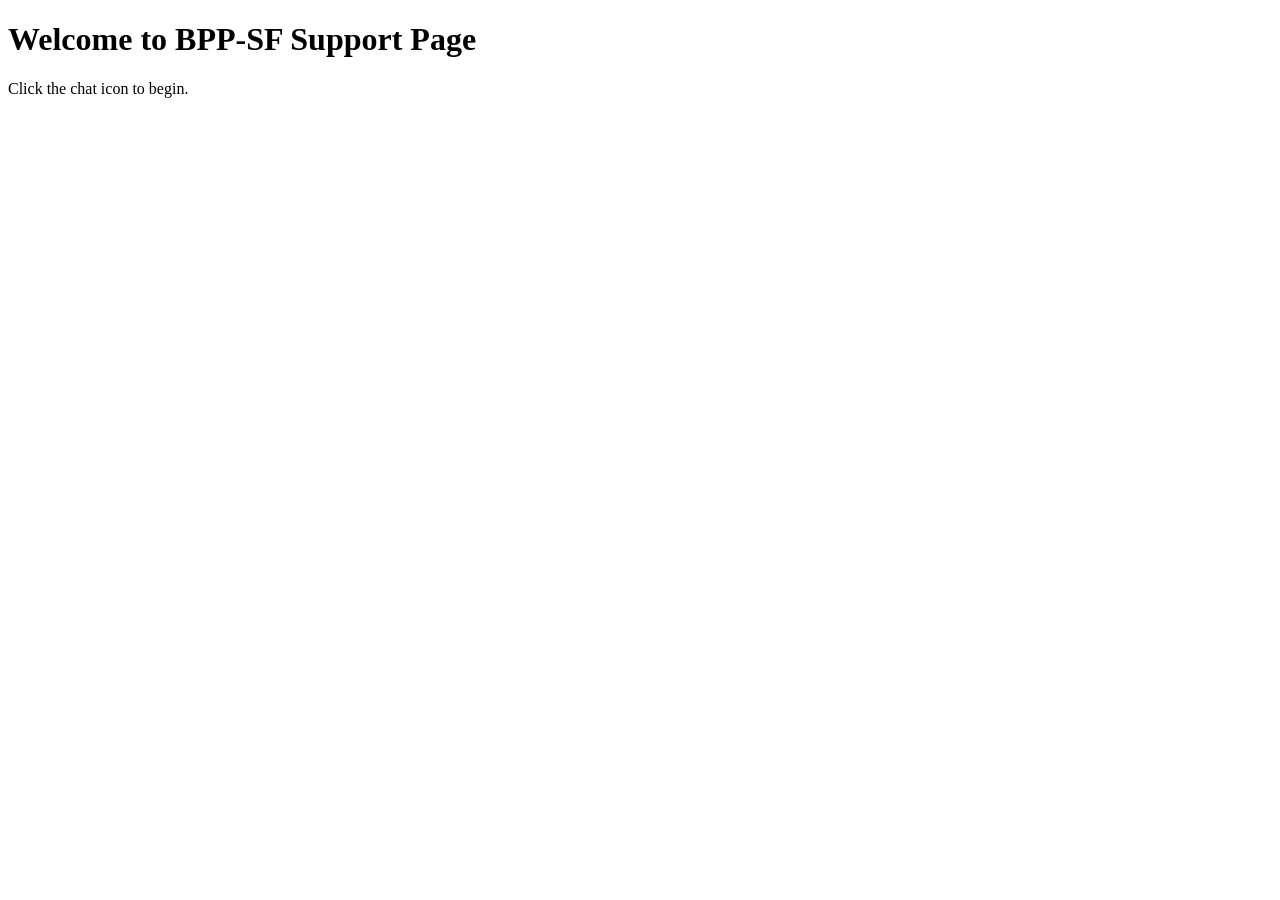
==== index.html @ bed324d9 "Change content security" ====
<!DOCTYPE html>
<html>
<head>
    <title>Enhanced Chat Example</title>
    <!-- Include meta tags here, if required -->
    <meta name="viewport" content="width=device-width, initial-scale=1, minimum-scale=1">
    <meta http-equiv="Content-Security-Policy" content="frame-ancestors 'self' https://boeingsupport--archsg.sandbox.my.site.com https://*.salesforce.com">

</head>
<body>
    <h1>Welcome to BPP-SF Support Page</h1>
    <p>Click the chat icon to begin.</p>

    <!-- Paste the main Embedded Service Chat code snippet here. -->
    <script type='text/javascript'>
	window.addEventListener("onEmbeddedMessagingReady", () => {
		let myEmail = "milon.k.dey@boeing.com";
		let myName = "Milon Dey";
		let myCC = "2000010701";
        // Send data to Salesforce
        embeddedservice_bootstrap.prechatAPI.setHiddenPrechatFields({"Customer_Name" : myName,
        "Customer_Email" : myEmail , "Customer_Code" : myCC}});
    });
	function initEmbeddedMessaging() {
		try {
			embeddedservice_bootstrap.settings.language = 'en_US'; // For example, enter 'en' or 'en-US'

			embeddedservice_bootstrap.init(
				'00DWJ000008QbfF',
				'FR_Chat_Channel',
				'https://boeingsupport--archsg.sandbox.my.site.com/ESWFRChatChannel1777586524547',
				{
					scrt2URL: 'https://boeingsupport--archsg.sandbox.my.salesforce-scrt.com'
				}
			);
		} catch (err) {
			console.error('Error loading Embedded Messaging: ', err);
		}
	};
</script>
<script type='text/javascript' src='https://boeingsupport--archsg.sandbox.my.site.com/ESWFRChatChannel1777586524547/assets/js/bootstrap.min.js' onload='initEmbeddedMessaging()'></script>
  
</body>
</html>
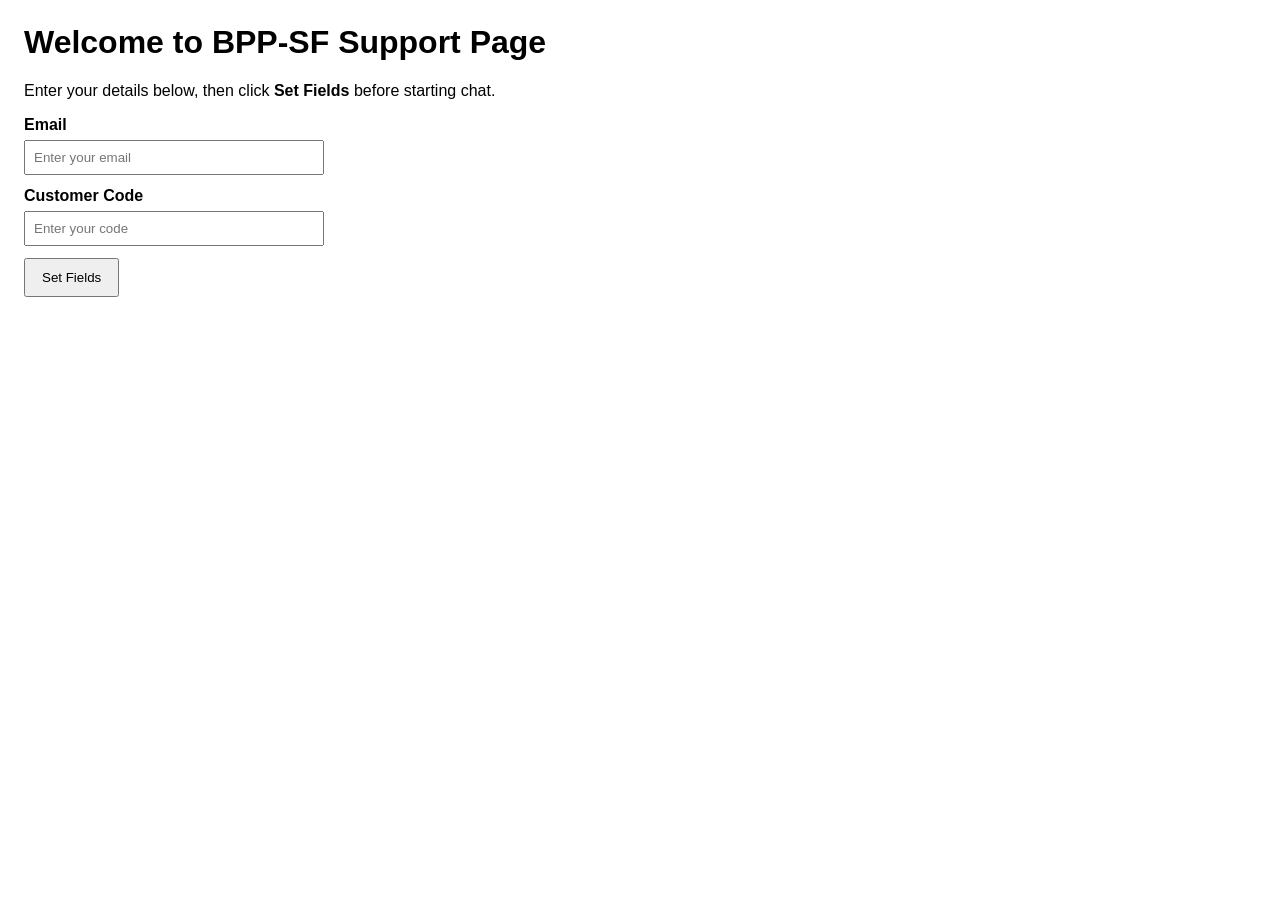
==== commit 173fbc1a: "Included set fields" ====
--- a/index.html
+++ b/index.html
@@ -5,22 +5,75 @@
     <!-- Include meta tags here, if required -->
     <meta name="viewport" content="width=device-width, initial-scale=1, minimum-scale=1">
     <meta http-equiv="Content-Security-Policy" content="frame-ancestors 'self' https://boeingsupport--archsg.sandbox.my.site.com https://*.salesforce.com">
+	<style>
+        body {
+            font-family: Arial, sans-serif;
+            margin: 24px;
+        }
 
+        .field-group {
+            margin-bottom: 12px;
+        }
+
+        label {
+            display: block;
+            margin-bottom: 6px;
+            font-weight: bold;
+        }
+
+        input {
+            padding: 8px;
+            width: 300px;
+            max-width: 100%;
+            box-sizing: border-box;
+        }
+
+        button {
+            padding: 10px 16px;
+            cursor: pointer;
+        }
+    </style>
 </head>
 <body>
     <h1>Welcome to BPP-SF Support Page</h1>
-    <p>Click the chat icon to begin.</p>
+    <p>Enter your details below, then click <strong>Set Fields</strong> before starting chat.</p>
 
+	<div class="field-group">
+        <label for="emailInput">Email</label>
+        <input type="email" id="emailInput" placeholder="Enter your email">
+    </div>
+
+    <div class="field-group">
+        <label for="codeInput">Customer Code</label>
+        <input type="text" id="codeInput" placeholder="Enter your code">
+    </div>
+
+	<button id="setFieldsBtn">Set Fields</button>
     <!-- Paste the main Embedded Service Chat code snippet here. -->
     <script type='text/javascript'>
-	window.addEventListener("onEmbeddedMessagingReady", () => {
-		let myEmail = "milon.k.dey@boeing.com";
-		let myName = "Milon Dey";
-		let myCC = "2000010701";
-        // Send data to Salesforce
-        embeddedservice_bootstrap.prechatAPI.setHiddenPrechatFields({"Customer_Name" : myName,
-        "Customer_Email" : myEmail , "Customer_Code" : myCC}});
-    });
+		let embeddedReady = false;
+
+        window.addEventListener("onEmbeddedMessagingReady", () => {
+            embeddedReady = true;
+        });
+
+        document.getElementById("setFieldsBtn").addEventListener("click", () => {
+            const myEmail = document.getElementById("emailInput").value;
+            const myCC = document.getElementById("codeInput").value;
+
+            if (!embeddedReady) {
+                alert("Chat is not ready yet. Please wait a moment and try again.");
+                return;
+            }
+
+            embeddedservice_bootstrap.prechatAPI.setHiddenPrechatFields({
+                "Customer_Email": myEmail,
+                "Customer_Code": myCC
+            });
+
+            alert("Fields set successfully.");
+        });
+
 	function initEmbeddedMessaging() {
 		try {
 			embeddedservice_bootstrap.settings.language = 'en_US'; // For example, enter 'en' or 'en-US'
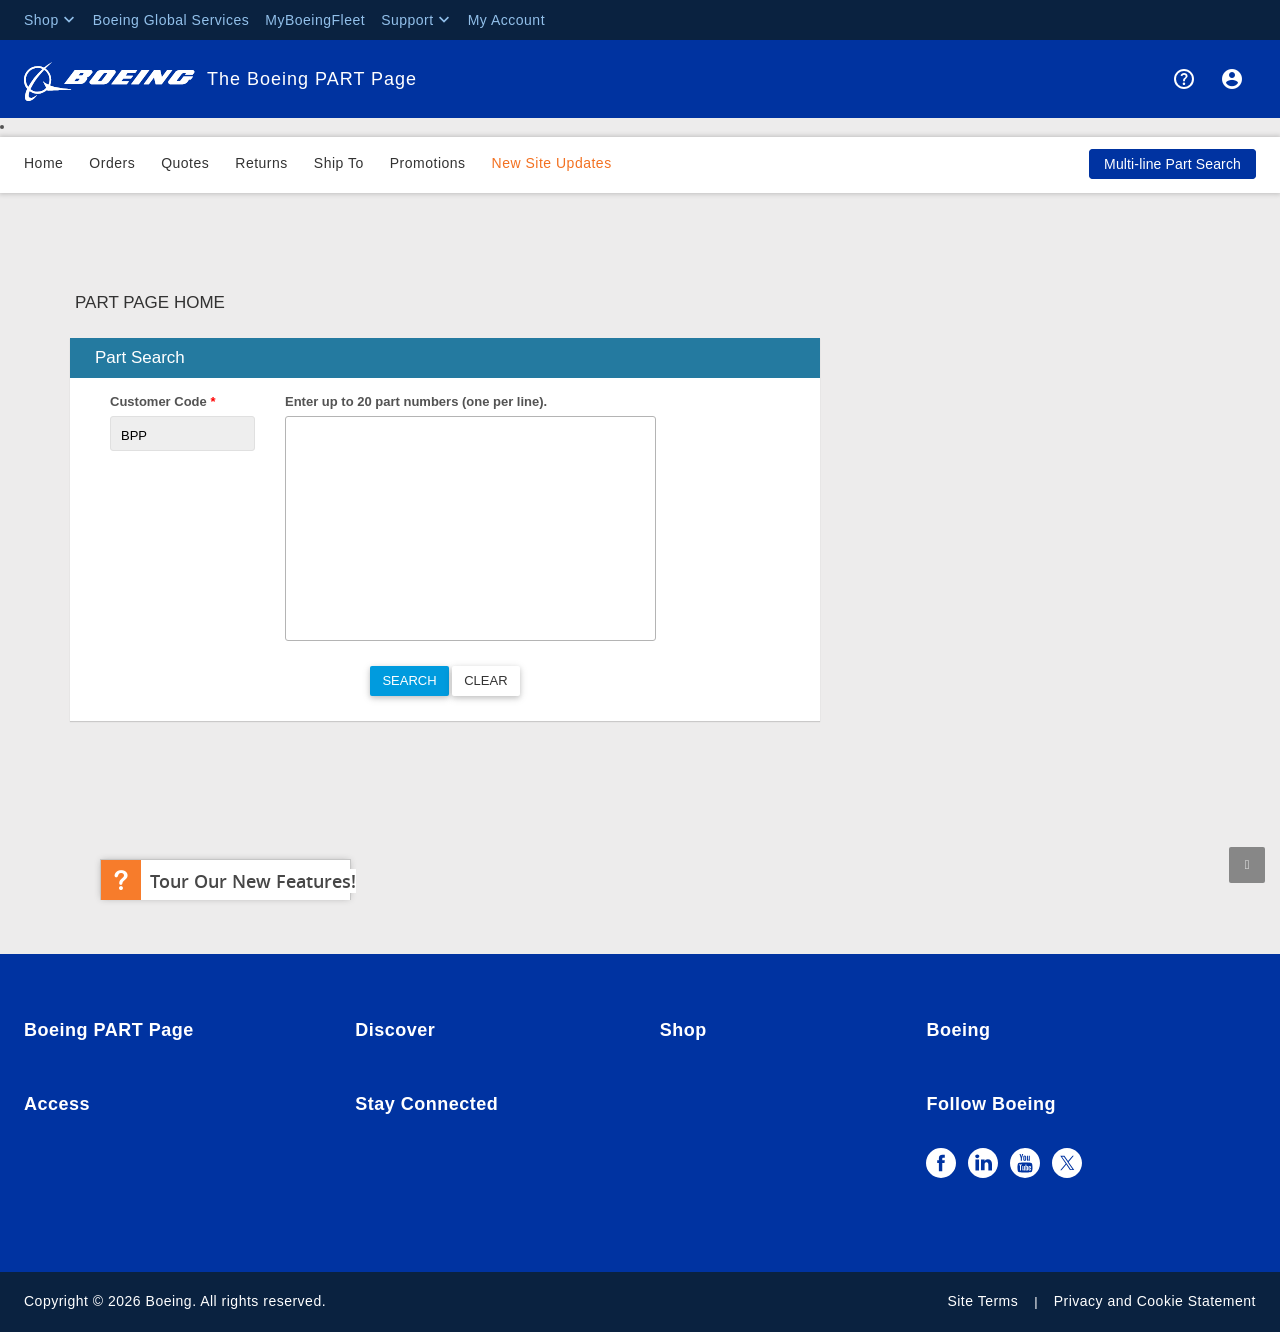
==== commit c258a4ce: "BPP Looks alike" ====
--- a/index.html
+++ b/index.html
@@ -1,79 +1,4995 @@
 <!DOCTYPE html>
-<html>
-<head>
-    <title>Enhanced Chat Example</title>
-    <!-- Include meta tags here, if required -->
-    <meta name="viewport" content="width=device-width, initial-scale=1, minimum-scale=1">
-    <meta http-equiv="Content-Security-Policy" content="frame-ancestors 'self' https://boeingsupport--archsg.sandbox.my.site.com https://*.salesforce.com">
-	<style>
-        body {
-            font-family: Arial, sans-serif;
-            margin: 24px;
-        }
-
-        .field-group {
-            margin-bottom: 12px;
-        }
-
-        label {
+<!-- saved from url=(0052)https://onesapqan.web.boeing.com/partpage/pp/en/USD/ -->
+<html lang="en"><head><meta http-equiv="Content-Type" content="text/html; charset=UTF-8"> <title>The Boeing PART Page -  PART Page Home</title> 
+ <meta name="viewport" content="width=device-width, initial-scale=1, minimum-scale=1">
+ <meta http-equiv="Content-Security-Policy" content="frame-ancestors 'self' https://boeingsupport--archsg.sandbox.my.site.com https://*.salesforce.com">
+
+ <meta http-equiv="X-UA-Compatible" content="IE=edge">  <meta name="viewport" content="width=device-width, initial-scale=1, user-scalable=no"> <meta name="keywords"> <meta name="description"> <meta name="robots" content="noindex,follow"> <script type="text/javascript" async="" src="./Home_files/walkme_caff51af2fbd4891bf931e817ffa6642_https.js.download"></script><script src="./Home_files/RC7e0a2bad92e24b70a787c4dac7cd9cf7-source.min.js.download" async=""></script><script src="./Home_files/RCe54e1ae993544ce481e0f3307d774919-source.min.js.download" async=""></script><script src="./Home_files/RC32f21419048c4781b3f4851efc027a43-source.min.js.download" async=""></script><script src="./Home_files/RCba0a2cdbfdc44175a8d48dc65b25f511-source.min.js.download" async=""></script><script type="text/javascript" src="./Home_files/fallbackheader.js.download" async=""></script>
+    <style>
+        .injected_header_wrapper {
+        box-sizing: border-box;
+        margin: 0;
+        padding: 0;
+        }
+
+        #injected_header_wrapper.injected_header_wrapper {
+        display: flex;
+        flex-direction: column;
+        box-sizing: border-box;
+        margin: 0;
+        padding: 0;
+        }
+        #injected_header_wrapper.injected_header_wrapper #banner_slot.banner_slot {
+        order: 1;
+        }
+        #injected_header_wrapper.injected_header_wrapper #notification_slot.notification_slot {
+        order: 11;
+        }
+        #injected_header_wrapper.injected_header_wrapper #run_as_slot.run_as_slot {
+        order: 21;
+        }
+        #injected_header_wrapper.injected_header_wrapper #top_hat_slot.top_hat_slot {
+        order: 31;
+        }
+        #injected_header_wrapper.injected_header_wrapper #header_slot.header_slot {
+        order: 41;
+        }
+        #injected_header_wrapper.injected_header_wrapper #navigation_slot.navigation_slot {
+        order: 51;
+        }
+
+        .injected_footer_wrapper *,
+        .injected_footer_wrapper *::after,
+        .injected_footer_wrapper *::before {
+        box-sizing: border-box;
+        margin: 0;
+        padding: 0;
+        }
+
+        .toggle_bar_wrapper {
+        flex: 1;
+        padding-right: 16px;
+        }
+        .toggle_bar_wrapper .toggleWrapper {
+        order: 1;
+        padding-left: 24px;
+        height: 40px;
+        box-sizing: border-box;
+        gap: 5px;
+        display: flex;
+        align-items: center;
+        }
+
+        .bpp-new-toggle {
+        display: flex;
+        align-items: center;
+        justify-content: center;
+        margin-top: 0px !important;
+        }
+        @media screen and (max-width: 1138px) {
+        .bpp-new-toggle {
+            margin-top: -2px !important;
+        }
+        }
+        .bpp-new-toggle .experience-text {
+        color: #333;
+        font-size: 12px;
+        font-weight: 400;
+        margin-right: 4px;
+        margin-bottom: 5px;
+        text-align: right;
+        font-style: normal;
+        line-height: normal;
+        }
+        @media screen and (max-width: 1138px) {
+        .bpp-new-toggle .experience-text {
+            margin-bottom: 0px;
+        }
+        }
+        .bpp-new-toggle .toggle-checkbox {
+        display: none;
+        }
+        .bpp-new-toggle .toggle-switch {
+        width: 40px;
+        padding: 3px;
+        height: 20px;
+        display: flex;
+        cursor: pointer;
+        padding: 0px 3px;
+        background: #ccc;
+        border-radius: 10px;
+        align-items: center;
+        align-self: stretch;
+        justify-content: space-around;
+        }
+        .bpp-new-toggle .toggle-switch .round {
+        width: 14px;
+        height: 14px;
+        border-radius: 50%;
+        background-color: #ffffff;
+        }
+        .bpp-new-toggle .toggle-switch .switch-text {
+        color: #333;
+        font-size: 10px;
+        font-weight: 700;
+        text-align: center;
+        font-style: normal;
+        line-height: normal;
+        }
+        .bpp-new-toggle .toggle-switch.On {
+        background: #0033a1;
+        flex-direction: row-reverse;
+        }
+        .bpp-new-toggle .toggle-switch.On .round {
+        background-color: #92c0ea;
+        }
+        .bpp-new-toggle .toggle-switch.On .switch-text {
+        color: #fff;
+        }
+
+        #account_selector_arapper.account_selector_arapper {
+        display: flex;
+        flex: 0 0 auto;
+        max-width: 56vw;
+        padding-right: 24px;
+        gap: 10px;
+        }
+        @media only screen and (max-width: 1080px) {
+        #account_selector_arapper.account_selector_arapper {
+            display: none;
+        }
+        }
+        @media (min-width: 1025px) and (max-width: 1240px) {
+        #account_selector_arapper.account_selector_arapper {
+            gap: 0px;
+            padding-right: 12px;
+        }
+        }
+        #account_selector_arapper.account_selector_arapper .shopping_as_name_wrapper {
+        display: flex;
+        height: 40px;
+        align-items: center;
+        justify-content: flex-end;
+        gap: 5px;
+        }
+        #account_selector_arapper.account_selector_arapper .shopping_as_name_wrapper span.shopping_as_span {
+        color: #92c0ea;
+        font-size: 12px;
+        font-style: normal;
+        font-weight: 400;
+        line-height: normal;
+        letter-spacing: 0.5px;
+        font-family: "Boeing Meso Regular", Helvetica, sans-serif !important;
+        }
+        @media (max-width: 1240px) and (min-width: 1024px) {
+        #account_selector_arapper.account_selector_arapper .shopping_as_name_wrapper span.shopping_as_span {
+            text-overflow: ellipsis;
+            overflow: hidden;
+            white-space: nowrap;
+            max-width: 5vw;
+        }
+        }
+        #account_selector_arapper.account_selector_arapper .shopping_as_name_wrapper span.account_name_wrapper {
+        gap: 5px;
+        color: #fff;
+        overflow: hidden;
+        white-space: nowrap;
+        display: inline-flex;
+        max-width: -moz-fit-content;
+        max-width: fit-content;
+        text-overflow: ellipsis;
+        }
+        @media (max-width: 1024px) {
+        #account_selector_arapper.account_selector_arapper .shopping_as_name_wrapper span.account_name_wrapper {
+            max-width: 100% !important;
+        }
+        }
+        #account_selector_arapper.account_selector_arapper .shopping_as_name_wrapper span.account_name_wrapper .account_name_span {
+        font-size: 12px;
+        font-style: normal;
+        font-weight: 400;
+        overflow: hidden;
+        line-height: normal;
+        white-space: nowrap;
+        letter-spacing: normal;
+        text-overflow: ellipsis;
+        font-family: "Boeing Meso Regular", Helvetica, sans-serif !important;
+        }
+        #account_selector_arapper.account_selector_arapper .shopping_as_name_wrapper span.account_name_wrapper b {
+        font-size: 12px;
+        font-style: normal;
+        font-weight: 700;
+        line-height: normal;
+        letter-spacing: 0.5px;
+        font-family: "Boeing Meso Regular", Helvetica, sans-serif !important;
+        }
+        #account_selector_arapper.account_selector_arapper .shopping_as_name_wrapper span.slash {
+        color: #92c0ea;
+        font-size: 14px;
+        font-style: normal;
+        font-weight: 700;
+        line-height: normal;
+        letter-spacing: 0.5px;
+        font-family: "Boeing Meso Regular", Helvetica, sans-serif !important;
+        }
+        #account_selector_arapper.account_selector_arapper sa-account-selector-toggle-button {
+        display: flex;
+        height: 100%;
+        display: flex;
+        align-items: center;
+        justify-content: center;
+        }
+        #account_selector_arapper.account_selector_arapper sa-account-selector-toggle-button .account_selector_component_wrapper {
+        position: relative;
+        height: 100%;
+        display: grid;
+        place-items: center;
+        }
+        #account_selector_arapper.account_selector_arapper sa-account-selector-toggle-button .account_selector_component_wrapper button.account_selector_component_toggle_button {
+        outline: none;
+        border: none;
+        background-color: transparent;
+        box-shadow: none;
+        cursor: pointer;
+        color: #92C0EA;
+        height: 24px;
+        }
+        #account_selector_arapper.account_selector_arapper sa-account-selector-toggle-button .account_selector_component_wrapper .account_selector_component_dropdown_wrapper {
+        position: absolute;
+        display: none;
+        background: white;
+        width: 374px;
+        z-index: 6;
+        top: 36px;
+        right: -14px;
+        border-radius: 4px;
+        padding-bottom: 2px;
+        box-shadow: 2px 2px 8px rgba(0, 0, 0, 0.5);
+        }
+        #account_selector_arapper.account_selector_arapper sa-account-selector-toggle-button .account_selector_component_wrapper .account_selector_component_dropdown_wrapper::before {
+        content: "";
+        width: 0;
+        height: 0;
+        right: 24px;
+        position: absolute;
+        border-style: solid;
+        bottom: calc(100% - 1px);
+        border-width: 0 8px 8px 8px;
+        border-color: #fff transparent;
+        }
+
+        #shoppping_as_bar_wrapper.shoppping_as_bar_wrapper {
+        background-color: #0a2240;
+        min-height: 40px;
+        }
+        #shoppping_as_bar_wrapper.shoppping_as_bar_wrapper .shoppping_as_bar_width_wrapper {
+        display: flex;
+        width: 100%;
+        max-width: 1440px;
+        margin: 0px auto;
+        }
+
+        sa-account-selector-dropdowns .account_selector_component_dropdowns {
+        max-height: calc(100vh - 100px);
+        overflow-y: auto;
+        }
+        sa-account-selector-dropdowns .account_selector_component_dropdowns .shopping_as_text {
+        padding: 0px 12px 0px 24px;
+        height: 56px;
+        display: flex;
+        align-items: center;
+        border-bottom: 1px solid #cccccc;
+        }
+        sa-account-selector-dropdowns .account_selector_component_dropdowns .shopping_as_text p {
+        font-family: "Boeing Meso Regular", Helvetica, sans-serif !important;
+        font-size: 14px;
+        color: #333;
+        font-weight: 700;
+        line-height: 32px;
+        letter-spacing: 0.5px;
+        text-transform: capitalize;
+        white-space: pre;
+        }
+        sa-account-selector-dropdowns .account_selector_component_dropdowns ul {
+        list-style: none;
+        padding: 0px;
+        margin: 0px;
+        }
+        sa-account-selector-dropdowns .account_selector_component_dropdowns ul li input {
+        display: none;
+        }
+        sa-account-selector-dropdowns .account_selector_component_dropdowns ul li .accounts_dropdown_wrapper .dropdown_heading_title_wrapper {
+        display: flex;
+        flex-direction: column;
+        flex: 1;
+        width: calc(100% - 64px);
+        text-align: left;
+        }
+        sa-account-selector-dropdowns .account_selector_component_dropdowns ul li .accounts_dropdown_wrapper .dropdown_heading_title_wrapper .dropdown_heading_title_main {
+        color: #0a0a0a;
+        white-space: pre;
+        line-height: 20px;
+        font-size: 16px;
+        overflow: hidden;
+        text-overflow: ellipsis;
+        text-align: start;
+        font-family: "Boeing Meso Regular", Helvetica, sans-serif !important;
+        margin: 0px;
+        }
+        sa-account-selector-dropdowns .account_selector_component_dropdowns ul li .accounts_dropdown_wrapper .dropdown_heading_title_wrapper .dropdown_heading_title_sub {
+        color: #0a0a0a;
+        font-weight: 700;
+        white-space: pre;
+        line-height: 20px;
+        overflow: hidden;
+        text-overflow: ellipsis;
+        font-size: 16px;
+        text-align: start;
+        font-family: "Boeing Meso Regular", Helvetica, sans-serif !important;
+        margin: 0px;
+        }
+        sa-account-selector-dropdowns .account_selector_component_dropdowns ul li .accounts_dropdown_wrapper .dropdown_heading_wrapper {
+        cursor: pointer;
+        padding: 0px 12px 0px 24px;
+        height: 56px;
+        display: flex;
+        align-items: center;
+        border-bottom: 1px solid #cccccc;
+        gap: 10px;
+        }
+        sa-account-selector-dropdowns .account_selector_component_dropdowns ul li .accounts_dropdown_wrapper .dropdown_heading_wrapper i.accordion_toggle_icon {
+        color: #333 !important;
+        }
+        sa-account-selector-dropdowns .account_selector_component_dropdowns ul li .accounts_dropdown_wrapper .dropdown_heading_wrapper > input:checked ~ .accordion_toggle_icon {
+        transform: rotate(-180deg);
+        transition: transform 150ms ease;
+        }
+        sa-account-selector-dropdowns .account_selector_component_dropdowns ul li .accounts_dropdown_wrapper .dropdown_heading_wrapper .dropdown_heading_icon_wrapper {
+        flex: 0 0 auto;
+        }
+        sa-account-selector-dropdowns .account_selector_component_dropdowns ul li .accounts_dropdown_wrapper .dropdown_heading_wrapper .dropdown_heading_icon_wrapper span i {
+        font-size: 10px;
+        font-weight: 100;
+        }
+        sa-account-selector-dropdowns .account_selector_component_dropdowns ul li .accounts_dropdown_wrapper .dropdown_heading_wrapper .dropdown_heading_icon_wrapper span.circle.circleGrey {
+        display: grid;
+        place-items: center;
+        }
+        sa-account-selector-dropdowns .account_selector_component_dropdowns ul li .accounts_dropdown_wrapper .dropdown_heading_wrapper .dropdown_heading_icon_wrapper span.circle.circleGrey i {
+        color: #999 !important;
+        font-size: 18px;
+        }
+        sa-account-selector-dropdowns .account_selector_component_dropdowns ul li .accounts_dropdown_wrapper .dropdown_heading_wrapper .dropdown_heading_icon_wrapper span.profile_updated_parent {
+        display: grid;
+        place-items: center;
+        }
+        sa-account-selector-dropdowns .account_selector_component_dropdowns ul li .accounts_dropdown_wrapper .dropdown_heading_wrapper .dropdown_heading_icon_wrapper span.profile_updated_parent i {
+        color: #009bdf !important;
+        font-size: 18px;
+        }
+        sa-account-selector-dropdowns .account_selector_component_dropdowns ul li .accounts_dropdown_wrapper .dropdown_heading_wrapper .accordion_toggle_icon {
+        flex: 0 0 auto;
+        }
+        sa-account-selector-dropdowns .account_selector_component_dropdowns ul li .accounts_dropdown_wrapper .dropdown_accounts_list_wrapper {
+        display: none;
+        padding: 10px 0px;
+        border-bottom: 1px solid #cccccc;
+        }
+        sa-account-selector-dropdowns .account_selector_component_dropdowns ul li .accounts_dropdown_wrapper .dropdown_accounts_list_wrapper ul.dropdown_accounts_list li label.dropdown_account_item_wrapper {
+        display: flex;
+        align-items: center;
+        padding: 0px 12px 0px 24px;
+        height: 56px;
+        gap: 10px;
+        cursor: pointer;
+        }
+        sa-account-selector-dropdowns .account_selector_component_dropdowns ul li .accounts_dropdown_wrapper .dropdown_accounts_list_wrapper ul.dropdown_accounts_list li label.dropdown_account_item_wrapper:hover {
+        background-color: rgba(0, 155, 223, 0.1490196078);
+        }
+        sa-account-selector-dropdowns .account_selector_component_dropdowns ul li .accounts_dropdown_wrapper .dropdown_accounts_list_wrapper ul.dropdown_accounts_list li label.dropdown_account_item_wrapper .dropdown_account_icon_wrapper {
+        display: flex;
+        align-items: center;
+        flex: 0 0 auto;
+        }
+        sa-account-selector-dropdowns .account_selector_component_dropdowns ul li .accounts_dropdown_wrapper .dropdown_accounts_list_wrapper ul.dropdown_accounts_list li label.dropdown_account_item_wrapper .dropdown_account_icon_wrapper span i {
+        font-size: 10px;
+        font-weight: 100;
+        }
+        sa-account-selector-dropdowns .account_selector_component_dropdowns ul li .accounts_dropdown_wrapper .dropdown_accounts_list_wrapper ul.dropdown_accounts_list li label.dropdown_account_item_wrapper .dropdown_account_icon_wrapper span.circle.circleGrey {
+        display: grid;
+        place-items: center;
+        }
+        sa-account-selector-dropdowns .account_selector_component_dropdowns ul li .accounts_dropdown_wrapper .dropdown_accounts_list_wrapper ul.dropdown_accounts_list li label.dropdown_account_item_wrapper .dropdown_account_icon_wrapper span.circle.circleGrey i {
+        color: #999 !important;
+        font-size: 18px;
+        }
+        sa-account-selector-dropdowns .account_selector_component_dropdowns ul li .accounts_dropdown_wrapper .dropdown_accounts_list_wrapper ul.dropdown_accounts_list li label.dropdown_account_item_wrapper .dropdown_account_icon_wrapper span.profile_updated_parent {
+        display: grid;
+        place-items: center;
+        }
+        sa-account-selector-dropdowns .account_selector_component_dropdowns ul li .accounts_dropdown_wrapper .dropdown_accounts_list_wrapper ul.dropdown_accounts_list li label.dropdown_account_item_wrapper .dropdown_account_icon_wrapper span.profile_updated_parent i {
+        color: #009bdf !important;
+        font-size: 18px;
+        }
+        sa-account-selector-dropdowns .account_selector_component_dropdowns ul li .accounts_dropdown_wrapper .dropdown_accounts_list_wrapper ul.dropdown_accounts_list li label.dropdown_account_item_wrapper .dropdown_account_icon_wrapper span.circle.circleGreen {
+        display: grid;
+        place-items: center;
+        }
+        sa-account-selector-dropdowns .account_selector_component_dropdowns ul li .accounts_dropdown_wrapper .dropdown_accounts_list_wrapper ul.dropdown_accounts_list li label.dropdown_account_item_wrapper .dropdown_account_icon_wrapper span.circle.circleGreen i {
+        color: #82bc00 !important;
+        font-size: 18px;
+        }
+        sa-account-selector-dropdowns .account_selector_component_dropdowns ul li .accounts_dropdown_wrapper .dropdown_accounts_list_wrapper ul.dropdown_accounts_list li label.dropdown_account_item_wrapper input ~ .dropdown_account_icon_wrapper .circle.circleGrey {
+        display: grid;
+        }
+        sa-account-selector-dropdowns .account_selector_component_dropdowns ul li .accounts_dropdown_wrapper .dropdown_accounts_list_wrapper ul.dropdown_accounts_list li label.dropdown_account_item_wrapper input ~ .dropdown_account_icon_wrapper .circle.circleGreen {
+        display: none;
+        }
+        sa-account-selector-dropdowns .account_selector_component_dropdowns ul li .accounts_dropdown_wrapper .dropdown_accounts_list_wrapper ul.dropdown_accounts_list li label.dropdown_account_item_wrapper input:checked ~ .dropdown_account_icon_wrapper .circle.circleGrey {
+        display: none;
+        }
+        sa-account-selector-dropdowns .account_selector_component_dropdowns ul li .accounts_dropdown_wrapper .dropdown_accounts_list_wrapper ul.dropdown_accounts_list li label.dropdown_account_item_wrapper input:checked ~ .dropdown_account_icon_wrapper .circle.circleGreen {
+        display: grid;
+        }
+        sa-account-selector-dropdowns .account_selector_component_dropdowns .apply_changes_button_wrapper .apply_changes_button_overwrap {
+        height: 48px;
+        display: grid;
+        place-items: center;
+        border-bottom: 1px solid #cccccc;
+        }
+        sa-account-selector-dropdowns .account_selector_component_dropdowns .apply_changes_button_wrapper .apply_changes_button_overwrap button#apply_changes_button.apply_changes_button {
+        height: 28px;
+        color: #fff;
+        font-size: 14px;
+        font-weight: 500;
+        font-family: "Boeing Meso Regular", Helvetica, sans-serif !important;
+        padding: 0 14px;
+        line-height: 18px;
+        border-radius: 4px;
+        text-align: center;
+        letter-spacing: 1px;
+        border: 1px solid #0033a1;
+        background-color: #0033a1;
+        }
+
+        #global_nav_wrapper {
+        flex: 1;
+        }
+        #global_nav_wrapper .header-global-nav {
+        position: static;
+        }
+        @media only screen and (max-width: 1024px) {
+        #global_nav_wrapper .header-global-nav {
+            width: 100%;
+            max-width: 100vw;
+        }
+        }
+        #global_nav_wrapper .global-nav-items {
+        display: flex;
+        padding: 0px 16px;
+        flex-direction: row;
+        z-index: 5;
+        }
+        @media only screen and (max-width: 1024px) {
+        #global_nav_wrapper .global-nav-items {
+            overflow: auto;
+            padding: 0px 16px;
+            position: relative;
+            scrollbar-width: none; /*Firefox */
+            -ms-overflow-style: none; /* IE and Edge */
+        }
+        #global_nav_wrapper .global-nav-items::-webkit-scrollbar {
+            /* Chrome , safari */
+            display: none;
+        }
+        }
+        #global_nav_wrapper .global-nav-items.animate {
+        animation: swipe-animation 1.5s linear;
+        animation-delay: 1s;
+        }
+        #global_nav_wrapper .global-nav-items .global-nav-item {
+        height: 40px;
+        border: none;
+        padding: 0px;
+        display: flex;
+        cursor: pointer;
+        margin: 0px 8px;
+        box-shadow: none;
+        position: relative;
+        align-self: stretch;
+        align-items: center;
+        background-color: transparent;
+        }
+        @media only screen and (max-width: 1024px) {
+        #global_nav_wrapper .global-nav-items .global-nav-item {
+            margin: 0px 8px;
+        }
+        #global_nav_wrapper .global-nav-items .global-nav-item.animate {
+            animation: swipe-animation 1.5s linear;
+            animation-delay: 1s;
+        }
+        }
+        #global_nav_wrapper .global-nav-items .global-nav-item:hover a {
+        text-decoration: underline;
+        }
+        #global_nav_wrapper .global-nav-items .global-nav-item .global-nav-item-name {
+        display: flex;
+        font-size: 14px;
+        font-weight: 400;
+        color: #92c0ea;
+        padding: 11px 0px;
+        width: -moz-max-content;
+        width: max-content;
+        font-style: normal;
+        line-height: normal;
+        flex-direction: row;
+        align-items: center;
+        letter-spacing: 0.5px;
+        text-decoration: none;
+        justify-content: center;
+        font-family: "Boeing Meso Regular", Helvetica, sans-serif !important;
+        }
+        #global_nav_wrapper .global-nav-items .global-nav-item.pageActive .global-nav-item-name {
+        color: #fff;
+        font-weight: 700;
+        }
+        #global_nav_wrapper .global-nav-items .global-nav-item.pageActive .arrow {
+        color: #ffffff;
+        }
+        #global_nav_wrapper .global-nav-items .global-nav-item:active .global-nav-item-name span {
+        text-underline-offset: auto;
+        text-decoration-style: solid;
+        -webkit-text-decoration-skip: ink;
+                text-decoration-skip-ink: auto;
+        text-decoration-line: underline;
+        text-decoration-thickness: auto;
+        text-underline-position: from-font;
+        }
+        #global_nav_wrapper .global-nav-items .global-nav-item:active .arrow {
+        margin-top: 2px;
+        margin-left: 2px;
+        margin-right: -2px;
+        transform: rotate(180deg);
+        }
+        #global_nav_wrapper .global-nav-items .global-nav-item:active .header-tools-dropdown {
+        display: block;
+        }
+        #global_nav_wrapper .global-nav-items .global-nav-item .arrow {
+        width: 18px;
+        height: 18px;
+        font-size: 20px;
+        margin-top: -2px;
+        color: #92c0ea;
+        }
+        #global_nav_wrapper .global-nav-items .global-nav-item.dd-visible .arrow {
+        margin-top: 2px;
+        margin-left: 2px;
+        margin-right: -2px;
+        transform: rotate(180deg);
+        }
+        #global_nav_wrapper .header-tools-dropdown {
+        top: 38px;
+        z-index: 6;
+        height: auto;
+        max-width: calc(100vw - 20px);
+        display: none;
+        left: inherit;
+        margin-top: 2px;
+        margin-left: -12px;
+        position: absolute;
+        overflow-y: inherit;
+        flex-direction: column;
+        background-color: #ffffff;
+        border-bottom-left-radius: 8px;
+        border-bottom-right-radius: 8px;
+        box-shadow: rgba(0, 0, 0, 0.36) 0px 8px 16px 0px;
+        --dropdown-pointer-position-left: 24px;
+        --dropdown-pointer-position-right: inherit;
+        }
+        #global_nav_wrapper .header-tools-dropdown:before {
+        content: "";
+        width: 0;
+        height: 0;
+        left: var(--dropdown-pointer-position-left);
+        bottom: 100%;
+        right: var(--dropdown-pointer-position-right);
+        position: absolute;
+        border-style: solid;
+        border-width: 0 8px 8px 8px;
+        border-color: #fff transparent !important;
+        }
+        #global_nav_wrapper .header-tools-dropdown.show {
+        display: block;
+        }
+        #global_nav_wrapper .header-tools-dropdown .header-tools-dropdown_wrapper {
+        height: 100%;
+        width: 100%;
+        padding: 14px;
+        }
+        #global_nav_wrapper .global-nav-backdrop {
+        top: 40px;
+        left: 0px;
+        z-index: 5;
+        width: 100vw;
+        height: 100vh;
+        display: none;
+        position: fixed;
+        background-color: transparent;
+        }
+        #global_nav_wrapper .nav-item {
+        text-align: left;
+        }
+        #global_nav_wrapper .nav-item a {
+        font-size: 14px;
+        color: #333333;
+        font-weight: 400;
+        padding: 0px 10px;
+        line-height: 30px;
+        font-style: normal;
+        letter-spacing: 0.5px;
+        text-decoration: none;
+        font-family: "Boeing Meso Regular", Helvetica, sans-serif !important;
+        padding: 8px;
+        display: block;
+        line-height: 18px;
+        word-break: break-word;
+        }
+        #global_nav_wrapper .nav-item a:hover, #global_nav_wrapper .nav-item a:active {
+        text-underline-offset: auto;
+        -webkit-text-decoration-skip: ink;
+                text-decoration-skip-ink: auto;
+        text-decoration-style: solid !important;
+        text-decoration-thickness: auto !important;
+        text-decoration-line: underline !important;
+        text-underline-position: from-font;
+        }
+        #global_nav_wrapper .nav-item a.pageActive {
+        font-weight: 700;
+        }
+
+        @keyframes swipe-animation {
+        0% {
+            right: 0px;
+        }
+        50% {
+            right: 70px;
+        }
+        100% {
+            right: 0px;
+        }
+        }
+        header#injected_header_feature.header {
+        order: 3;
+        width: 100%;
+        position: relative;
+        }
+        header#injected_header_feature.header .spinner-div {
+        width: 100%;
+        height: 75%;
+        padding: 2em;
+        display: grid;
+        place-items: center;
+        }
+        header#injected_header_feature.header .spinner-div .spinner-icon {
+        width: 30px;
+        height: 30px;
+        border: solid 2px transparent;
+        border-top-color: #29d;
+        border-left-color: #29d;
+        border-radius: 50%;
+        animation: loading-spinner 800ms linear infinite;
+        }
+        header#injected_header_feature.header .header_main_width_wrapper {
+        background: #0033A0;
+        }
+        header#injected_header_feature.header .header_main_width_wrapper *,
+        header#injected_header_feature.header .header_main_width_wrapper *::after,
+        header#injected_header_feature.header .header_main_width_wrapper *::before {
+        box-sizing: border-box;
+        }
+        header#injected_header_feature.header .header_main_width_wrapper .header-main {
+        display: flex;
+        position: relative;
+        align-items: center;
+        height: 78px;
+        z-index: 5;
+        padding: 24px;
+        max-width: 1440px;
+        margin: 0px auto;
+        width: 100%;
+        }
+        header#injected_header_feature.header .header_main_width_wrapper .header-main .profile_back_drop,
+        header#injected_header_feature.header .header_main_width_wrapper .header-main .bento_back_drop,
+        header#injected_header_feature.header .header_main_width_wrapper .header-main .help_back_drop {
+        inset: 0;
+        z-index: -1;
+        display: none;
+        position: fixed;
+        background-color: rgba(0, 0, 0, 0.01);
+        }
+        @media only screen and (max-width: 481px) {
+        header#injected_header_feature.header .header_main_width_wrapper .header-main {
+            padding: 12px;
+        }
+        }
+        header#injected_header_feature.header .header_main_width_wrapper .header-main.GRADIENT {
+        background: linear-gradient(273deg, rgba(0, 155, 223, 0.9), rgba(0, 51, 161, 0.9));
+        }
+        @media only screen and (max-width: 1024px) {
+        header#injected_header_feature.header .header_main_width_wrapper .header-main {
+            flex-wrap: wrap;
+            height: unset;
+        }
+        }
+        header#injected_header_feature.header .header_main_width_wrapper .header-main label.header_toggle {
+        order: 1;
+        height: 100%;
+        aspect-ratio: 1/1;
+        background-color: rgba(0, 0, 0, 0);
+        align-items: center;
+        justify-content: center;
+        cursor: pointer;
+        display: none;
+        position: relative;
+        flex: 0 0 auto;
+        }
+        @media only screen and (max-width: 1024px) {
+        header#injected_header_feature.header .header_main_width_wrapper .header-main label.header_toggle {
             display: block;
-            margin-bottom: 6px;
-            font-weight: bold;
-        }
-
-        input {
-            padding: 8px;
-            width: 300px;
-            max-width: 100%;
-            box-sizing: border-box;
-        }
-
-        button {
-            padding: 10px 16px;
+            place-items: center;
+            margin-right: 24px;
+            margin-bottom: 0px;
+            z-index: 1;
+        }
+        header#injected_header_feature.header .header_main_width_wrapper .header-main label.header_toggle::hover {
+            background-color: rgba(0, 0, 0, 0.4);
+        }
+        }
+        header#injected_header_feature.header .header_main_width_wrapper .header-main label.header_toggle > input {
+        display: none;
+        }
+        header#injected_header_feature.header .header_main_width_wrapper .header-main label.header_toggle > input ~ span i {
+        color: #ffffff;
+        font-size: 24px;
+        }
+        header#injected_header_feature.header .header_main_width_wrapper .header-main label.header_toggle > input ~ span.header_nav_toggle_menu_button {
+        display: flex;
+        }
+        header#injected_header_feature.header .header_main_width_wrapper .header-main label.header_toggle > input ~ span.header_nav_toggle_close_button {
+        display: none;
+        }
+        header#injected_header_feature.header .header_main_width_wrapper .header-main label.header_toggle > input ~ .header_toggle_menu_wrapper {
+        display: none;
+        width: 100vw;
+        height: 100vh;
+        background-color: rgba(0, 0, 0, 0.67);
+        position: fixed;
+        inset: 0;
+        }
+        @media only screen and (max-width: 481px) {
+        header#injected_header_feature.header .header_main_width_wrapper .header-main label.header_toggle > input ~ .header_toggle_menu_wrapper {
+            background-color: #999999;
+        }
+        }
+        header#injected_header_feature.header .header_main_width_wrapper .header-main label.header_toggle > input ~ .header_toggle_menu_wrapper .header_toggle_menu {
+        height: 100%;
+        width: 100%;
+        display: flex;
+        justify-content: space-between;
+        }
+        header#injected_header_feature.header .header_main_width_wrapper .header-main label.header_toggle > input ~ .header_toggle_menu_wrapper .header_toggle_menu .header_toggle_menu_content {
+        width: 320px;
+        background-color: #ffffff;
+        cursor: auto;
+        }
+        header#injected_header_feature.header .header_main_width_wrapper .header-main label.header_toggle > input ~ .header_toggle_menu_wrapper .header_toggle_menu .header_toggle_close_wrapper {
+        display: flex;
+        flex-direction: column;
+        align-items: flex-start;
+        }
+        header#injected_header_feature.header .header_main_width_wrapper .header-main label.header_toggle > input ~ .header_toggle_menu_wrapper .header_toggle_menu .header_toggle_close_wrapper .header_toggle_menu_close_button {
+        width: 56px;
+        height: 56px;
+        display: grid;
+        place-items: center;
+        background-color: transparent;
+        outline: none;
+        border: none;
+        box-shadow: none;
+        cursor: pointer;
+        }
+        header#injected_header_feature.header .header_main_width_wrapper .header-main label.header_toggle > input ~ .header_toggle_menu_wrapper .header_toggle_menu .header_toggle_close_wrapper .header_toggle_menu_close_button i {
+        font-weight: bold;
+        font-size: 24px;
+        color: #ffffff;
+        }
+        header#injected_header_feature.header .header_main_width_wrapper .header-main label.header_toggle > input:checked ~ span.header_nav_toggle_menu_button {
+        display: none;
+        }
+        header#injected_header_feature.header .header_main_width_wrapper .header-main label.header_toggle > input:checked ~ span.header_nav_toggle_close_button {
+        display: flex;
+        }
+        header#injected_header_feature.header .header_main_width_wrapper .header-main label.header_toggle > input:checked ~ .header_toggle_menu_wrapper {
+        display: flex;
+        }
+        header#injected_header_feature.header .header_main_width_wrapper .header-main header-logo-element {
+        order: 2;
+        flex: 0 0 auto;
+        z-index: -1;
+        }
+        @media only screen and (max-width: 1024px) {
+        header#injected_header_feature.header .header_main_width_wrapper .header-main header-logo-element {
+            flex: 1 0 auto;
+        }
+        }
+        header#injected_header_feature.header .header_main_width_wrapper .header-main header-logo-element .header_logo_container {
+        height: 48px;
+        }
+        header#injected_header_feature.header .header_main_width_wrapper .header-main header-logo-element .header_logo_container .header_logo_content {
+        display: flex;
+        align-items: center;
+        height: 100%;
+        }
+        @media only screen and (max-width: 1024px) {
+        header#injected_header_feature.header .header_main_width_wrapper .header-main header-logo-element .header_logo_container .header_logo_content {
+            justify-content: center;
+        }
+        }
+        header#injected_header_feature.header .header_main_width_wrapper .header-main header-logo-element .header_logo_container .header_logo_content a.header_logo_image {
+        display: block;
+        max-width: 260px;
+        outline: none;
+        position: relative;
+        color: #337ab7;
+        font-family: "Boeing Meso Regular", Helvetica, sans-serif !important;
+        text-decoration: none;
+        }
+        header#injected_header_feature.header .header_main_width_wrapper .header-main header-logo-element .header_logo_container .header_logo_content img,
+        header#injected_header_feature.header .header_main_width_wrapper .header-main header-logo-element .header_logo_container .header_logo_content svg {
+        width: 171px;
+        height: 48px;
+        margin-top: 2px;
+        }
+        @media only screen and (max-width: 1024px) {
+        header#injected_header_feature.header .header_main_width_wrapper .header-main header-logo-element .header_logo_container .header_logo_content img,
+        header#injected_header_feature.header .header_main_width_wrapper .header-main header-logo-element .header_logo_container .header_logo_content svg {
+            width: 157px;
+            height: 44px;
+            margin-top: 0px;
+        }
+        }
+        @media only screen and (max-width: 481px) {
+        header#injected_header_feature.header .header_main_width_wrapper .header-main header-logo-element .header_logo_container .header_logo_content img,
+        header#injected_header_feature.header .header_main_width_wrapper .header-main header-logo-element .header_logo_container .header_logo_content svg {
+            width: 128px;
+            height: 36px;
+            margin-top: 0px;
+        }
+        }
+        header#injected_header_feature.header .header_main_width_wrapper .header-main header-logo-element .header_logo_container .header_logo_content p.header_logo_brand_text,
+        header#injected_header_feature.header .header_main_width_wrapper .header-main header-logo-element .header_logo_container .header_logo_content a.header_logo_brand_text {
+        align-self: center;
+        color: #fff;
+        font-size: 18px;
+        font-family: "Boeing Meso Regular", Helvetica, sans-serif !important;
+        text-decoration: none;
+        letter-spacing: 1px;
+        margin: 0px;
+        margin-left: 12px;
+        display: inline-block;
+        white-space: nowrap;
+        line-height: 48px;
+        padding-right: 10px;
+        }
+        @media only screen and (max-width: 1024px) {
+        header#injected_header_feature.header .header_main_width_wrapper .header-main header-logo-element .header_logo_container .header_logo_content p.header_logo_brand_text,
+        header#injected_header_feature.header .header_main_width_wrapper .header-main header-logo-element .header_logo_container .header_logo_content a.header_logo_brand_text {
+            display: none;
+        }
+        }
+        header#injected_header_feature.header .header_main_width_wrapper .header-main #header_search_bar_slot.header_search_bar_slot {
+        position: relative;
+        order: 3;
+        flex: 1;
+        z-index: -2;
+        }
+        @media only screen and (max-width: 1024px) {
+        header#injected_header_feature.header .header_main_width_wrapper .header-main #header_search_bar_slot.header_search_bar_slot {
+            width: 100%;
+            order: 9;
+            flex: auto;
+            height: 64px;
+            padding: 8px 0px;
+        }
+        }
+        header#injected_header_feature.header .header_main_width_wrapper .header-main .injected_header_tools {
+        order: 4;
+        flex: 0 0 auto;
+        z-index: -1;
+        min-width: 25%;
+        }
+        @media only screen and (max-width: 1024px) {
+        header#injected_header_feature.header .header_main_width_wrapper .header-main .injected_header_tools {
+            margin-left: auto;
+            min-width: 0px;
+        }
+        header#injected_header_feature.header .header_main_width_wrapper .header-main .injected_header_tools.menu {
+            height: 56px;
+            display: flex;
+            padding: 0px 16px;
+            align-items: center;
+            justify-content: center;
+            border-bottom: 1px solid #ccc;
+        }
+        }
+        header#injected_header_feature.header .header_main_width_wrapper .header-main .injected_header_tools.desktop {
+        display: flex;
+        }
+        @media only screen and (max-width: 1024px) {
+        header#injected_header_feature.header .header_main_width_wrapper .header-main .injected_header_tools.desktop {
+            display: none;
+        }
+        }
+        header#injected_header_feature.header .header_main_width_wrapper .header-main .injected_header_tools.non-desktop {
+        display: none;
+        }
+        @media only screen and (max-width: 1024px) {
+        header#injected_header_feature.header .header_main_width_wrapper .header-main .injected_header_tools.non-desktop {
+            display: flex;
+        }
+        }
+        header#injected_header_feature.header .header_main_width_wrapper .header-main .injected_header_tools ul.injected_header_tool_slots {
+        list-style: none;
+        display: flex;
+        justify-content: flex-end;
+        align-items: center;
+        }
+        header#injected_header_feature.header .header_main_width_wrapper .header-main .injected_header_tools ul.injected_header_tool_slots li i {
+        color: #ffffff;
+        }
+        header#injected_header_feature.header .header_main_width_wrapper .header-main .injected_header_tools ul.injected_header_tool_slots li#help_icon_slot.help_icon_slot {
+        position: relative;
+        }
+        @media only screen and (max-width: 1024px) {
+        header#injected_header_feature.header .header_main_width_wrapper .header-main .injected_header_tools ul.injected_header_tool_slots li#help_icon_slot.help_icon_slot.active {
+            border-bottom: 4px solid #009bdf;
+            margin-top: 4px;
+        }
+        }
+        header#injected_header_feature.header .header_main_width_wrapper .header-main .injected_header_tools ul.injected_header_tool_slots li#help_icon_slot.help_icon_slot .help_icon_component {
+        width: 48px;
+        height: 48px;
+        display: grid;
+        place-items: center;
+        }
+        header#injected_header_feature.header .header_main_width_wrapper .header-main .injected_header_tools ul.injected_header_tool_slots li#help_icon_slot.help_icon_slot .help_icon_component .help_toggle_button {
+        background-color: transparent;
+        outline: none;
+        box-shadow: none;
+        border: none;
+        padding: 0px;
+        cursor: pointer;
+        text-decoration: none;
+        height: 24px;
+        width: 24px;
+        }
+        @media only screen and (max-width: 1024px) {
+        header#injected_header_feature.header .header_main_width_wrapper .header-main .injected_header_tools ul.injected_header_tool_slots li#help_icon_slot.help_icon_slot .help_icon_component .help_toggle_button {
+            padding: 0px;
+        }
+        }
+        header#injected_header_feature.header .header_main_width_wrapper .header-main .injected_header_tools ul.injected_header_tool_slots li#help_icon_slot.help_icon_slot .help_icon_component .help_toggle_button img,
+        header#injected_header_feature.header .header_main_width_wrapper .header-main .injected_header_tools ul.injected_header_tool_slots li#help_icon_slot.help_icon_slot .help_icon_component .help_toggle_button svg {
+        height: 24px;
+        width: 24px;
+        -o-object-fit: contain;
+            object-fit: contain;
+        }
+        @media only screen and (max-width: 1024px) {
+        header#injected_header_feature.header .header_main_width_wrapper .header-main .injected_header_tools ul.injected_header_tool_slots li#help_icon_slot.help_icon_slot .help_icon_component .help_toggle_button img,
+        header#injected_header_feature.header .header_main_width_wrapper .header-main .injected_header_tools ul.injected_header_tool_slots li#help_icon_slot.help_icon_slot .help_icon_component .help_toggle_button svg {
+            filter: invert(50%);
+        }
+        }
+        @media only screen and (max-width: 1024px) {
+        header#injected_header_feature.header .header_main_width_wrapper .header-main .injected_header_tools ul.injected_header_tool_slots li#help_icon_slot.help_icon_slot .help_icon_component .help_toggle_button i {
+            filter: invert(50%);
+        }
+        }
+        header#injected_header_feature.header .header_main_width_wrapper .header-main .injected_header_tools ul.injected_header_tool_slots li#help_icon_slot.help_icon_slot .help_icon_component .help_icon_list {
+        top: calc(100% - 2px);
+        right: -26px;
+        background-color: #ffffff;
+        border-radius: 4px;
+        border: 1px solid #ccc;
+        border-bottom: none;
+        box-shadow: 2px 2px 8px rgba(0, 0, 0, 0.5);
+        position: absolute;
+        display: none;
+        width: 320px;
+        }
+        header#injected_header_feature.header .header_main_width_wrapper .header-main .injected_header_tools ul.injected_header_tool_slots li#help_icon_slot.help_icon_slot .help_icon_component .help_icon_list:before {
+        content: "";
+        width: 0;
+        height: 0;
+        position: absolute;
+        bottom: 100%;
+        right: 40px;
+        border-width: 0 8px 8px 8px;
+        border-style: solid;
+        border-color: #fff transparent;
+        }
+        @media only screen and (max-width: 1024px) {
+        header#injected_header_feature.header .header_main_width_wrapper .header-main .injected_header_tools ul.injected_header_tool_slots li#help_icon_slot.help_icon_slot .help_icon_component .help_icon_list {
+            top: 56px;
+            left: 0px;
+            right: auto;
+            border: none;
+            min-width: 0px;
+            display: block;
+            position: fixed;
+            box-shadow: none;
+            border-radius: 0px;
+            height: calc(100vh - 60px);
+            border-bottom: 1px solid #cccccc;
+        }
+        header#injected_header_feature.header .header_main_width_wrapper .header-main .injected_header_tools ul.injected_header_tool_slots li#help_icon_slot.help_icon_slot .help_icon_component .help_icon_list::before {
+            display: none;
+        }
+        }
+        header#injected_header_feature.header .header_main_width_wrapper .header-main .injected_header_tools ul.injected_header_tool_slots li#help_icon_slot.help_icon_slot .help_icon_component .help_icon_list ul.bento_list_wrapper {
+        list-style: none;
+        overflow-y: auto;
+        padding: 8px 0px;
+        scrollbar-width: thin;
+        max-height: calc(100vh - 128px);
+        }
+        @media only screen and (max-width: 1024px) {
+        header#injected_header_feature.header .header_main_width_wrapper .header-main .injected_header_tools ul.injected_header_tool_slots li#help_icon_slot.help_icon_slot .help_icon_component .help_icon_list ul.bento_list_wrapper {
+            max-height: calc(100vh - 60px);
+        }
+        }
+        header#injected_header_feature.header .header_main_width_wrapper .header-main .injected_header_tools ul.injected_header_tool_slots li#help_icon_slot.help_icon_slot .help_icon_component .help_icon_list ul.bento_list_wrapper .bento_item_header_component {
+        border-bottom: 1px solid #ccc;
+        text-align: left;
+        padding: 16px 0px;
+        }
+        header#injected_header_feature.header .header_main_width_wrapper .header-main .injected_header_tools ul.injected_header_tool_slots li#help_icon_slot.help_icon_slot .help_icon_component .help_icon_list ul.bento_list_wrapper .bento_item_header_component:last-child {
+        border-bottom: none;
+        }
+        header#injected_header_feature.header .header_main_width_wrapper .header-main .injected_header_tools ul.injected_header_tool_slots li#help_icon_slot.help_icon_slot .help_icon_component .help_icon_list ul.bento_list_wrapper .bento_item_header_component p.bento_icon_header_title {
+        font-family: "Boeing Meso Regular", Helvetica, sans-serif !important;
+        font-weight: 700;
+        color: #333333;
+        font-size: 14px;
+        line-height: 24px;
+        letter-spacing: 0.5px;
+        padding: 0px 16px 8px 24px;
+        margin: 0px;
+        }
+        header#injected_header_feature.header .header_main_width_wrapper .header-main .injected_header_tools ul.injected_header_tool_slots li#help_icon_slot.help_icon_slot .help_icon_component .help_icon_list ul.bento_list_wrapper .bento_item_header_component p.bento_icon_header_title::first-letter {
+        text-transform: uppercase;
+        }
+        header#injected_header_feature.header .header_main_width_wrapper .header-main .injected_header_tools ul.injected_header_tool_slots li#help_icon_slot.help_icon_slot .help_icon_component .help_icon_list ul.bento_list_wrapper .bento_item_header_component ul.bento_items_links_list {
+        list-style: none;
+        padding: 0px;
+        }
+        header#injected_header_feature.header .header_main_width_wrapper .header-main .injected_header_tools ul.injected_header_tool_slots li#help_icon_slot.help_icon_slot .help_icon_component .help_icon_list ul.bento_list_wrapper .bento_item_header_component ul.bento_items_links_list li {
+        padding: 10px 16px 10px 40px;
+        }
+        header#injected_header_feature.header .header_main_width_wrapper .header-main .injected_header_tools ul.injected_header_tool_slots li#help_icon_slot.help_icon_slot .help_icon_component .help_icon_list ul.bento_list_wrapper .bento_item_header_component ul.bento_items_links_list li:hover {
+        background: rgba(0, 155, 223, 0.15);
+        }
+        header#injected_header_feature.header .header_main_width_wrapper .header-main .injected_header_tools ul.injected_header_tool_slots li#help_icon_slot.help_icon_slot .help_icon_component .help_icon_list ul.bento_list_wrapper .bento_item_header_component ul.bento_items_links_list li:hover i.material-icons {
+        color: #333333;
+        }
+        header#injected_header_feature.header .header_main_width_wrapper .header-main .injected_header_tools ul.injected_header_tool_slots li#help_icon_slot.help_icon_slot .help_icon_component .help_icon_list ul.bento_list_wrapper .bento_item_header_component ul.bento_items_links_list li a {
+        color: #333;
+        text-decoration: none;
+        font-family: "Boeing Meso Regular", Helvetica, sans-serif !important;
+        font-size: 16px;
+        font-weight: 400;
+        line-height: 24px;
+        letter-spacing: 0.5px;
+        display: flex;
+        justify-content: space-between;
+        }
+        header#injected_header_feature.header .header_main_width_wrapper .header-main .injected_header_tools ul.injected_header_tool_slots li#help_icon_slot.help_icon_slot .help_icon_component .help_icon_list ul.bento_list_wrapper .bento_item_header_component ul.bento_items_links_list li a i.material-icons {
+        color: #999999;
+        }
+        header#injected_header_feature.header .header_main_width_wrapper .header-main .injected_header_tools ul.injected_header_tool_slots li#cart_icon_slot.cart_icon_slot {
+        position: relative;
+        }
+        header#injected_header_feature.header .header_main_width_wrapper .header-main .injected_header_tools ul.injected_header_tool_slots li#cart_icon_slot.cart_icon_slot button#new_multi_cart_redirect {
+        padding: 0px;
+        background-color: transparent;
+        outline: none;
+        box-shadow: none;
+        border: none;
+        cursor: pointer;
+        height: 24px;
+        width: 24px;
+        }
+        header#injected_header_feature.header .header_main_width_wrapper .header-main .injected_header_tools ul.injected_header_tool_slots li#cart_icon_slot.cart_icon_slot button#new_multi_cart_redirect i {
+        font-size: 24px;
+        }
+        header#injected_header_feature.header .header_main_width_wrapper .header-main .injected_header_tools ul.injected_header_tool_slots li#cart_icon_slot.cart_icon_slot button#new_multi_cart_redirect header-mini-cart-count {
+        position: absolute;
+        top: 0px;
+        left: 34px;
+        }
+        header#injected_header_feature.header .header_main_width_wrapper .header-main .injected_header_tools ul.injected_header_tool_slots li#cart_icon_slot.cart_icon_slot button#new_multi_cart_redirect .multi_cart_count {
+        background: #ffdb00;
+        color: #333;
+        font-family: "Boeing Meso Regular", Helvetica, sans-serif !important;
+        font-style: normal;
+        font-size: 9px;
+        font-weight: 700;
+        letter-spacing: 0.1px;
+        border-radius: 16px;
+        line-height: 10px;
+        padding: 2px 5px;
+        }
+        header#injected_header_feature.header .header_main_width_wrapper .header-main .injected_header_tools ul.injected_header_tool_slots li#cart_icon_slot.cart_icon_slot button#loading_mini_cart_icon {
+        width: 48px;
+        height: 48px;
+        display: grid;
+        place-items: center;
+        background-color: transparent;
+        outline: none;
+        box-shadow: none;
+        border: none;
+        cursor: not-allowed;
+        opacity: 0.7;
+        }
+        header#injected_header_feature.header .header_main_width_wrapper .header-main .injected_header_tools ul.injected_header_tool_slots li#cart_icon_slot.cart_icon_slot button#loading_mini_cart_icon i {
+        font-size: 24px;
+        }
+        header#injected_header_feature.header .header_main_width_wrapper .header-main .injected_header_tools ul.injected_header_tool_slots li#cart_icon_slot.cart_icon_slot .mini_cart_wrapper {
+        width: 48px;
+        height: 48px;
+        display: grid;
+        place-items: center;
+        }
+        header#injected_header_feature.header .header_main_width_wrapper .header-main .injected_header_tools ul.injected_header_tool_slots li#cart_icon_slot.cart_icon_slot .mini_cart_wrapper .mini-cart-title-wrapper {
+        display: flex;
+        }
+        header#injected_header_feature.header .header_main_width_wrapper .header-main .injected_header_tools ul.injected_header_tool_slots li#cart_icon_slot.cart_icon_slot .mini_cart_wrapper .mini_cart_back_drop {
+        display: none;
+        position: fixed;
+        inset: 0;
+        background-color: rgba(0, 0, 0, 0.4);
+        }
+        header#injected_header_feature.header .header_main_width_wrapper .header-main .injected_header_tools ul.injected_header_tool_slots li#cart_icon_slot.cart_icon_slot .mini_cart_wrapper .mini_cart_content_wrapper {
+        display: none;
+        position: fixed;
+        top: 0;
+        right: 0;
+        bottom: 0;
+        z-index: 9;
+        width: 501px;
+        background-color: #fff;
+        }
+        header#injected_header_feature.header .header_main_width_wrapper .header-main .injected_header_tools ul.injected_header_tool_slots li#cart_icon_slot.cart_icon_slot .mini_cart_wrapper .mini_cart_content_wrapper p {
+        color: inherit;
+        }
+        @media only screen and (max-width: 481px) {
+        header#injected_header_feature.header .header_main_width_wrapper .header-main .injected_header_tools ul.injected_header_tool_slots li#cart_icon_slot.cart_icon_slot .mini_cart_wrapper .mini_cart_content_wrapper {
+            width: 100vw;
+        }
+        }
+        header#injected_header_feature.header .header_main_width_wrapper .header-main .injected_header_tools ul.injected_header_tool_slots li#cart_icon_slot.cart_icon_slot .mini_cart_wrapper .mini_cart_content_wrapper .mini_cart_empty_cart {
+        height: 75%;
+        display: flex;
+        align-items: center;
+        flex-direction: column;
+        justify-content: center;
+        }
+        header#injected_header_feature.header .header_main_width_wrapper .header-main .injected_header_tools ul.injected_header_tool_slots li#cart_icon_slot.cart_icon_slot .mini_cart_wrapper .mini_cart_content_wrapper .mini_cart_continue_shop {
+        gap: 8px;
+        width: 211px;
+        height: 40px;
+        color: #fff;
+        font-family: "Boeing Meso Regular", Helvetica, sans-serif !important;
+        font-size: 14px;
+        margin: 8px 0px;
+        cursor: pointer;
+        font-weight: 500;
+        line-height: 18px;
+        border-radius: 4px;
+        padding: 10px 16px;
+        text-align: center;
+        border: 1px solid #0033a1;
+        background-color: #0033a1;
+        }
+        header#injected_header_feature.header .header_main_width_wrapper .header-main .injected_header_tools ul.injected_header_tool_slots li#cart_icon_slot.cart_icon_slot .mini_cart_wrapper .mini_cart_content_wrapper .mini_cart_empty_cart_title {
+        color: #000;
+        font-family: "Boeing Meso Regular", Helvetica, sans-serif !important;
+        font-size: 20px;
+        margin: 8px 0px;
+        font-style: normal;
+        font-weight: 400;
+        line-height: normal;
+        letter-spacing: 0.15px;
+        }
+        header#injected_header_feature.header .header_main_width_wrapper .header-main .injected_header_tools ul.injected_header_tool_slots li#cart_icon_slot.cart_icon_slot .mini_cart_wrapper .mini_cart_content_wrapper .mini_cart_error_cart_title {
+        width: 371px;
+        color: #253746;
+        font-family: "Boeing Meso Regular", Helvetica, sans-serif !important;
+        font-size: 18px;
+        text-align: center;
+        font-style: normal;
+        font-weight: 500;
+        line-height: 24px;
+        }
+        header#injected_header_feature.header .header_main_width_wrapper .header-main .injected_header_tools ul.injected_header_tool_slots li#cart_icon_slot.cart_icon_slot .mini_cart_wrapper .mini_cart_content_wrapper .mini_cart_content_title {
+        justify-content: space-between;
+        display: flex;
+        color: #333;
+        font-family: "Boeing Meso Regular", Helvetica, sans-serif !important;
+        margin: 16px;
+        }
+        header#injected_header_feature.header .header_main_width_wrapper .header-main .injected_header_tools ul.injected_header_tool_slots li#cart_icon_slot.cart_icon_slot .mini_cart_wrapper .mini_cart_content_wrapper .mini_cart_refresh {
+        font-weight: 400;
+        font-size: 14px;
+        line-height: 18px;
+        letter-spacing: 1.15px;
+        color: #009bdf;
+        font-family: "Boeing Meso Regular", Helvetica, sans-serif !important;
+        margin-left: 8px;
+        cursor: pointer;
+        }
+        header#injected_header_feature.header .header_main_width_wrapper .header-main .injected_header_tools ul.injected_header_tool_slots li#cart_icon_slot.cart_icon_slot .mini_cart_wrapper .mini_cart_content_wrapper .mini_cart_title {
+        font-size: 18px;
+        font-family: "Boeing Meso Regular", Helvetica, sans-serif !important;
+        line-height: 24px;
+        font-weight: 700;
+        margin: 0;
+        }
+        header#injected_header_feature.header .header_main_width_wrapper .header-main .injected_header_tools ul.injected_header_tool_slots li#cart_icon_slot.cart_icon_slot .mini_cart_wrapper .mini_cart_content_wrapper .mini_cart_title span {
+        white-space: pre;
+        }
+        header#injected_header_feature.header .header_main_width_wrapper .header-main .injected_header_tools ul.injected_header_tool_slots li#cart_icon_slot.cart_icon_slot .mini_cart_wrapper .mini_cart_content_wrapper .multi-cart-close-icon {
+        color: #000;
+        cursor: pointer;
+        }
+        header#injected_header_feature.header .header_main_width_wrapper .header-main .injected_header_tools ul.injected_header_tool_slots li#cart_icon_slot.cart_icon_slot .mini_cart_wrapper .mini_cart_content_wrapper .mini_cart_list {
+        overflow: hidden;
+        overflow-y: auto;
+        scrollbar-width: thin;
+        padding: 0 8px 0 16px;
+        height: calc(100% - 64px);
+        }
+        header#injected_header_feature.header .header_main_width_wrapper .header-main .injected_header_tools ul.injected_header_tool_slots li#cart_icon_slot.cart_icon_slot .mini_cart_wrapper .mini_cart_content_wrapper .mini_cart_list::-webkit-scrollbar {
+        width: 6px;
+        cursor: pointer;
+        }
+        header#injected_header_feature.header .header_main_width_wrapper .header-main .injected_header_tools ul.injected_header_tool_slots li#cart_icon_slot.cart_icon_slot .mini_cart_wrapper .mini_cart_content_wrapper .mini_cart_list::-webkit-scrollbar-thumb {
+        background: #8c8c8c;
+        }
+        header#injected_header_feature.header .header_main_width_wrapper .header-main .injected_header_tools ul.injected_header_tool_slots li#cart_icon_slot.cart_icon_slot .mini_cart_wrapper .mini_cart_content_wrapper .mini_cart_list::-webkit-scrollbar-thumb {
+        background-color: #d1d1d1;
+        border-radius: 3px;
+        min-height: 100px;
+        cursor: pointer;
+        }
+        header#injected_header_feature.header .header_main_width_wrapper .header-main .injected_header_tools ul.injected_header_tool_slots li#cart_icon_slot.cart_icon_slot .mini_cart_wrapper .mini_cart_content_wrapper .mini_cart_list::-webkit-scrollbar-track {
+        background: #fafafa;
+        background-clip: content-box;
+        }
+        header#injected_header_feature.header .header_main_width_wrapper .header-main .injected_header_tools ul.injected_header_tool_slots li#cart_icon_slot.cart_icon_slot .mini_cart_wrapper .mini_cart_content_wrapper .mini_cart_source_system_list {
+        width: auto;
+        flex: 1 0 0;
+        padding: 8px 12px;
+        border: 1px solid #dcdcdc;
+        border-radius: 4px;
+        margin-bottom: 12px;
+        }
+        header#injected_header_feature.header .header_main_width_wrapper .header-main .injected_header_tools ul.injected_header_tool_slots li#cart_icon_slot.cart_icon_slot .mini_cart_wrapper .mini_cart_content_wrapper .mini_cart_source_system_list.system_hidden .accordion_header {
+        margin-bottom: 0px !important;
+        background-color: transparent !important;
+        }
+        header#injected_header_feature.header .header_main_width_wrapper .header-main .injected_header_tools ul.injected_header_tool_slots li#cart_icon_slot.cart_icon_slot .mini_cart_wrapper .mini_cart_content_wrapper .mini_cart_source_system_list.system_hidden .mini_cart_accordion_toggle i.up {
+        display: none !important;
+        }
+        header#injected_header_feature.header .header_main_width_wrapper .header-main .injected_header_tools ul.injected_header_tool_slots li#cart_icon_slot.cart_icon_slot .mini_cart_wrapper .mini_cart_content_wrapper .mini_cart_source_system_list.system_hidden .mini_cart_accordion_toggle i.down {
+        display: block !important;
+        }
+        header#injected_header_feature.header .header_main_width_wrapper .header-main .injected_header_tools ul.injected_header_tool_slots li#cart_icon_slot.cart_icon_slot .mini_cart_wrapper .mini_cart_content_wrapper .mini_cart_source_system_list .accordion_body.hide {
+        display: none !important;
+        }
+        header#injected_header_feature.header .header_main_width_wrapper .header-main .injected_header_tools ul.injected_header_tool_slots li#cart_icon_slot.cart_icon_slot .mini_cart_wrapper .mini_cart_content_wrapper .mini_cart_source_system_list .accordion_header {
+        color: #333;
+        font-family: "Boeing Meso Regular", Helvetica, sans-serif !important;
+        display: flex;
+        padding: 8px 12px;
+        border-radius: 4px;
+        margin-bottom: 12px;
+        align-items: center;
+        background-color: #f6f6f6;
+        justify-content: space-between;
+        }
+        header#injected_header_feature.header .header_main_width_wrapper .header-main .injected_header_tools ul.injected_header_tool_slots li#cart_icon_slot.cart_icon_slot .mini_cart_wrapper .mini_cart_content_wrapper .mini_cart_source_system_list .mini_cart_channel_text {
+        color: #333333;
+        font-size: 14px;
+        font-family: "Boeing Meso Regular", Helvetica, sans-serif !important;
+        font-weight: 600;
+        line-height: 18px;
+        letter-spacing: 0.14px;
+        text-align: left;
+        margin: 0 8px 0 0;
+        flex: 1 0 0;
+        height: 18px;
+        }
+        header#injected_header_feature.header .header_main_width_wrapper .header-main .injected_header_tools ul.injected_header_tool_slots li#cart_icon_slot.cart_icon_slot .mini_cart_wrapper .mini_cart_content_wrapper .mini_cart_source_system_list .mini_cart_channel_text span {
+        font-weight: 400;
+        margin-left: 2px;
+        }
+        header#injected_header_feature.header .header_main_width_wrapper .header-main .injected_header_tools ul.injected_header_tool_slots li#cart_icon_slot.cart_icon_slot .mini_cart_wrapper .mini_cart_content_wrapper .mini_cart_source_system_list .mini_cart_channel_redirection {
+        height: 28px;
+        display: flex;
+        padding: 0 8px;
+        font-size: 14px;
+        cursor: pointer;
+        font-weight: 400;
+        color: #0033a1;
+        font-family: "Boeing Meso Regular", Helvetica, sans-serif !important;
+        line-height: 18px;
+        border-radius: 4px;
+        align-items: center;
+        letter-spacing: 0.25px;
+        text-decoration: none;
+        background-color: #fff;
+        border: 1px solid #0033a1;
+        }
+        header#injected_header_feature.header .header_main_width_wrapper .header-main .injected_header_tools ul.injected_header_tool_slots li#cart_icon_slot.cart_icon_slot .mini_cart_wrapper .mini_cart_content_wrapper .mini_cart_source_system_list .mini_cart_channel_header_text {
+        width: 100%;
+        }
+        header#injected_header_feature.header .header_main_width_wrapper .header-main .injected_header_tools ul.injected_header_tool_slots li#cart_icon_slot.cart_icon_slot .mini_cart_wrapper .mini_cart_content_wrapper .mini_cart_source_system_list .mini_cart_channel_header_cta {
+        width: 100%;
+        display: flex;
+        max-width: 116px;
+        align-items: center;
+        justify-content: space-around;
+        }
+        header#injected_header_feature.header .header_main_width_wrapper .header-main .injected_header_tools ul.injected_header_tool_slots li#cart_icon_slot.cart_icon_slot .mini_cart_wrapper .mini_cart_content_wrapper .mini_cart_source_system_list .mini_cart_accordion_toggle {
+        border: none;
+        display: flex;
+        cursor: pointer;
+        box-shadow: none;
+        align-items: center;
+        background-color: transparent;
+        }
+        header#injected_header_feature.header .header_main_width_wrapper .header-main .injected_header_tools ul.injected_header_tool_slots li#cart_icon_slot.cart_icon_slot .mini_cart_wrapper .mini_cart_content_wrapper .mini_cart_source_system_list .mini_cart_accordion_toggle i {
+        color: #1c6fad;
+        }
+        header#injected_header_feature.header .header_main_width_wrapper .header-main .injected_header_tools ul.injected_header_tool_slots li#cart_icon_slot.cart_icon_slot .mini_cart_wrapper .mini_cart_content_wrapper .mini_cart_source_system_list .mini_cart_accordion_toggle i.up {
+        display: block;
+        }
+        header#injected_header_feature.header .header_main_width_wrapper .header-main .injected_header_tools ul.injected_header_tool_slots li#cart_icon_slot.cart_icon_slot .mini_cart_wrapper .mini_cart_content_wrapper .mini_cart_source_system_list .mini_cart_accordion_toggle i.down {
+        display: none;
+        }
+        header#injected_header_feature.header .header_main_width_wrapper .header-main .injected_header_tools ul.injected_header_tool_slots li#cart_icon_slot.cart_icon_slot .mini_cart_wrapper .mini_cart_content_wrapper .mini_cart_source_system_list .accordion_footer {
+        display: flex;
+        padding: 16px 8px 12px;
+        justify-content: space-between;
+        border-top: 1px solid #eaeaea;
+        }
+        header#injected_header_feature.header .header_main_width_wrapper .header-main .injected_header_tools ul.injected_header_tool_slots li#cart_icon_slot.cart_icon_slot .mini_cart_wrapper .mini_cart_content_wrapper .mini_cart_source_system_list .accordion_subtotal {
+        margin: 0;
+        color: #333;
+        font-family: "Boeing Meso Regular", Helvetica, sans-serif !important;
+        font-size: 16px;
+        line-height: 22px;
+        letter-spacing: 0.005em;
+        }
+        header#injected_header_feature.header .header_main_width_wrapper .header-main .injected_header_tools ul.injected_header_tool_slots li#cart_icon_slot.cart_icon_slot .mini_cart_wrapper .mini_cart_content_wrapper .mini_cart_source_system_list .accordion_subtotal.text {
+        font-weight: 500;
+        }
+        header#injected_header_feature.header .header_main_width_wrapper .header-main .injected_header_tools ul.injected_header_tool_slots li#cart_icon_slot.cart_icon_slot .mini_cart_wrapper .mini_cart_content_wrapper .mini_cart_source_system_list .accordion_subtotal.price {
+        font-weight: 700;
+        }
+        header#injected_header_feature.header .header_main_width_wrapper .header-main .injected_header_tools ul.injected_header_tool_slots li#cart_icon_slot.cart_icon_slot .mini_cart_wrapper .mini_cart_content_wrapper .mini_cart_source_system_list .mini_cart_channel_product {
+        display: flex;
+        flex-wrap: wrap;
+        margin-bottom: 16px;
+        padding: 0 0 8px 8px;
+        border-bottom: 1px solid #eaeaea;
+        }
+        header#injected_header_feature.header .header_main_width_wrapper .header-main .injected_header_tools ul.injected_header_tool_slots li#cart_icon_slot.cart_icon_slot .mini_cart_wrapper .mini_cart_content_wrapper .mini_cart_source_system_list .mini_cart_channel_product:last-child {
+        border-bottom: none;
+        }
+        header#injected_header_feature.header .header_main_width_wrapper .header-main .injected_header_tools ul.injected_header_tool_slots li#cart_icon_slot.cart_icon_slot .mini_cart_wrapper .mini_cart_content_wrapper .mini_cart_source_system_list .product_image {
+        width: 20%;
+        display: flex;
+        justify-content: space-around;
+        }
+        header#injected_header_feature.header .header_main_width_wrapper .header-main .injected_header_tools ul.injected_header_tool_slots li#cart_icon_slot.cart_icon_slot .mini_cart_wrapper .mini_cart_content_wrapper .mini_cart_source_system_list .product_image img {
+        width: 36px;
+        height: 36px;
+        display: inline-block;
+        }
+        header#injected_header_feature.header .header_main_width_wrapper .header-main .injected_header_tools ul.injected_header_tool_slots li#cart_icon_slot.cart_icon_slot .mini_cart_wrapper .mini_cart_content_wrapper .mini_cart_source_system_list .product_info {
+        width: 80%;
+        display: flex;
+        text-align: left;
+        flex-direction: column;
+        align-items: flex-start;
+        }
+        header#injected_header_feature.header .header_main_width_wrapper .header-main .injected_header_tools ul.injected_header_tool_slots li#cart_icon_slot.cart_icon_slot .mini_cart_wrapper .mini_cart_content_wrapper .mini_cart_source_system_list .product_info_text {
+        font-size: 14px;
+        font-weight: 400;
+        line-height: 18px;
+        letter-spacing: 0.01em;
+        text-align: left;
+        font-family: "Boeing Meso Regular", Helvetica, sans-serif !important;
+        margin-top: 0px;
+        margin-bottom: 4px;
+        }
+        header#injected_header_feature.header .header_main_width_wrapper .header-main .injected_header_tools ul.injected_header_tool_slots li#cart_icon_slot.cart_icon_slot .mini_cart_wrapper .mini_cart_content_wrapper .mini_cart_source_system_list .product-aog,
+        header#injected_header_feature.header .header_main_width_wrapper .header-main .injected_header_tools ul.injected_header_tool_slots li#cart_icon_slot.cart_icon_slot .mini_cart_wrapper .mini_cart_content_wrapper .mini_cart_source_system_list .product-asl,
+        header#injected_header_feature.header .header_main_width_wrapper .header-main .injected_header_tools ul.injected_header_tool_slots li#cart_icon_slot.cart_icon_slot .mini_cart_wrapper .mini_cart_content_wrapper .mini_cart_source_system_list .product-pre-order {
+        height: 14px;
+        font-size: 12px;
+        font-weight: 400;
+        padding: 0px 8px;
+        color: #b3001f;
+        line-height: 16px;
+        margin-bottom: 4px;
+        text-align: center;
+        font-style: normal;
+        border-radius: 24px;
+        letter-spacing: 0.25px;
+        margin: 0px 0px 0px 8px;
+        border: 1px solid #b3001f;
+        font-feature-settings: "liga" off, "clig" off;
+        }
+        header#injected_header_feature.header .header_main_width_wrapper .header-main .injected_header_tools ul.injected_header_tool_slots li#cart_icon_slot.cart_icon_slot .mini_cart_wrapper .mini_cart_content_wrapper .mini_cart_source_system_list .product-asl {
+        color: #00856d;
+        border: 1px solid #00856d;
+        }
+        header#injected_header_feature.header .header_main_width_wrapper .header-main .injected_header_tools ul.injected_header_tool_slots li#cart_icon_slot.cart_icon_slot .mini_cart_wrapper .mini_cart_content_wrapper .mini_cart_source_system_list .product-pre-order {
+        color: #0033a1;
+        border: 1px solid #0033a1;
+        }
+        header#injected_header_feature.header .header_main_width_wrapper .header-main .injected_header_tools ul.injected_header_tool_slots li#cart_icon_slot.cart_icon_slot .mini_cart_wrapper .mini_cart_content_wrapper .mini_cart_source_system_list .product_name {
+        font-weight: 600;
+        }
+        header#injected_header_feature.header .header_main_width_wrapper .header-main .injected_header_tools ul.injected_header_tool_slots li#cart_icon_slot.cart_icon_slot .mini_cart_wrapper .mini_cart_content_wrapper .mini_cart_source_system_list .faded_text {
+        color: #7f8586;
+        }
+        header#injected_header_feature.header .header_main_width_wrapper .header-main .injected_header_tools ul.injected_header_tool_slots li#cart_icon_slot.cart_icon_slot .mini_cart_wrapper .mini_cart_content_wrapper .mini_cart_source_system_list .product_quantity_text {
+        margin: 0px;
+        }
+        header#injected_header_feature.header .header_main_width_wrapper .header-main .injected_header_tools ul.injected_header_tool_slots li#cart_icon_slot.cart_icon_slot .mini_cart_wrapper .mini_cart_content_wrapper .mini_cart_source_system_list .qty_price_holder {
+        width: 100%;
+        display: flex;
+        margin-top: 8px;
+        font-size: 14px;
+        font-weight: 400;
+        padding: 4px 12px;
+        line-height: 18px;
+        border-radius: 4px;
+        align-items: center;
+        letter-spacing: 0.01em;
+        background-color: #fbfbfb;
+        justify-content: space-between;
+        }
+        header#injected_header_feature.header .header_main_width_wrapper .header-main .injected_header_tools ul.injected_header_tool_slots li#cart_icon_slot.cart_icon_slot .mini_cart_wrapper .mini_cart_content_wrapper .mini_cart_source_system_list .product_price {
+        font-size: 14px;
+        font-family: "Boeing Meso Regular", Helvetica, sans-serif !important;
+        margin-top: 0px;
+        font-weight: 700;
+        line-height: 18px;
+        text-align: right;
+        margin-bottom: 4px;
+        letter-spacing: 0.01em;
+        }
+        header#injected_header_feature.header .header_main_width_wrapper .header-main .injected_header_tools ul.injected_header_tool_slots li#cart_icon_slot.cart_icon_slot .mini_cart_wrapper .mini_cart_content_wrapper .mini_cart_source_system_list .product_uom {
+        font-size: 12px;
+        margin-top: 0px;
+        font-family: "Boeing Meso Regular", Helvetica, sans-serif !important;
+        font-weight: 400;
+        margin-bottom: 0;
+        line-height: 16px;
+        text-align: right;
+        letter-spacing: 0.0025em;
+        }
+        header#injected_header_feature.header .header_main_width_wrapper .header-main .injected_header_tools ul.injected_header_tool_slots li#cart_icon_slot.cart_icon_slot .mini_cart_wrapper .mini_cart_content_wrapper .mini_cart_source_system_list .mini_cart_show_more_btn {
+        cursor: pointer;
+        color: #009bdf;
+        font-family: "Boeing Meso Regular", Helvetica, sans-serif !important;
+        font-size: 14px;
+        font-style: normal;
+        font-weight: 500;
+        border: none;
+        background-color: #fff;
+        line-height: 18px;
+        letter-spacing: 0.14px;
+        padding-bottom: 12px;
+        }
+        header#injected_header_feature.header .header_main_width_wrapper .header-main .injected_header_tools ul.injected_header_tool_slots li#cart_icon_slot.cart_icon_slot .mini_cart_wrapper .mini_cart_content_wrapper .mini_cart_source_system_list .mini_cart_show_more_btn.hide {
+        display: none;
+        }
+        header#injected_header_feature.header .header_main_width_wrapper .header-main .injected_header_tools ul.injected_header_tool_slots li#cart_icon_slot.cart_icon_slot .mini_cart_wrapper .mini_cart_content_wrapper .mini_cart_source_system_list .accordion_content.error {
+        display: flex;
+        flex-direction: column;
+        align-items: center;
+        }
+        header#injected_header_feature.header .header_main_width_wrapper .header-main .injected_header_tools ul.injected_header_tool_slots li#cart_icon_slot.cart_icon_slot .mini_cart_wrapper .mini_cart_content_wrapper .mini_cart_source_system_list .accordion_content.error img {
+        width: 200px;
+        height: 162px;
+        }
+        header#injected_header_feature.header .header_main_width_wrapper .header-main .injected_header_tools ul.injected_header_tool_slots li#cart_icon_slot.cart_icon_slot .mini_cart_wrapper .mini_cart_content_wrapper .mini_cart_source_system_list .channel_error_message {
+        color: #000;
+        font-family: "Boeing Meso Regular", Helvetica, sans-serif !important;
+        width: 395px;
+        height: 44px;
+        text-align: center;
+        font-size: 15px;
+        font-style: normal;
+        font-weight: 400;
+        line-height: 22px;
+        }
+        header#injected_header_feature.header .header_main_width_wrapper .header-main .injected_header_tools ul.injected_header_tool_slots li#cart_icon_slot.cart_icon_slot .mini_cart_wrapper .mini_cart_content_wrapper .mini_cart_content_footer {
+        background-color: #f7f8f9;
+        width: calc(100% - 32px);
+        align-items: center;
+        position: absolute;
+        margin: 12px 16px;
+        padding: 16px;
+        display: flex;
+        bottom: 0px;
+        left: 0px;
+        }
+        header#injected_header_feature.header .header_main_width_wrapper .header-main .injected_header_tools ul.injected_header_tool_slots li#cart_icon_slot.cart_icon_slot .mini_cart_wrapper .mini_cart_content_wrapper .mini_cart_main_redirection {
+        flex: 1;
+        height: 40px;
+        font-size: 14px;
+        margin: 0px 8px;
+        cursor: pointer;
+        color: #0033a1;
+        font-family: "Boeing Meso Regular", Helvetica, sans-serif !important;
+        line-height: 18px;
+        padding: 10px 16px;
+        border-radius: 4px;
+        background-color: white;
+        border: 1px solid #0033a1;
+        }
+        header#injected_header_feature.header .header_main_width_wrapper .header-main .injected_header_tools ul.injected_header_tool_slots li#cart_icon_slot.cart_icon_slot .mini_cart_wrapper .mini_cart_content_wrapper .view_cart {
+        display: none;
+        font-family: "Boeing Meso Regular", Helvetica, sans-serif !important;
+        background-color: #0033a1;
+        font-weight: 700;
+        letter-spacing: 0.0025em;
+        color: #fff;
+        }
+        header#injected_header_feature.header .header_main_width_wrapper .header-main .injected_header_tools ul.injected_header_tool_slots li#bento_icon_slot.bento_icon_slot {
+        position: relative;
+        }
+        @media only screen and (max-width: 1024px) {
+        header#injected_header_feature.header .header_main_width_wrapper .header-main .injected_header_tools ul.injected_header_tool_slots li#bento_icon_slot.bento_icon_slot.active {
+            border-bottom: 4px solid #009bdf;
+            margin-top: 4px;
+        }
+        }
+        header#injected_header_feature.header .header_main_width_wrapper .header-main .injected_header_tools ul.injected_header_tool_slots li#bento_icon_slot.bento_icon_slot .bento_icon_component {
+        width: 48px;
+        height: 48px;
+        display: grid;
+        place-items: center;
+        }
+        header#injected_header_feature.header .header_main_width_wrapper .header-main .injected_header_tools ul.injected_header_tool_slots li#bento_icon_slot.bento_icon_slot .bento_icon_component .bento_toggle_button {
+        text-decoration: none;
+        height: 24px;
+        width: 24px;
+        padding: 0px;
+        background-color: transparent;
+        outline: none;
+        box-shadow: none;
+        border: none;
+        cursor: pointer;
+        }
+        @media only screen and (max-width: 1024px) {
+        header#injected_header_feature.header .header_main_width_wrapper .header-main .injected_header_tools ul.injected_header_tool_slots li#bento_icon_slot.bento_icon_slot .bento_icon_component .bento_toggle_button {
+            padding: 0px;
+        }
+        }
+        header#injected_header_feature.header .header_main_width_wrapper .header-main .injected_header_tools ul.injected_header_tool_slots li#bento_icon_slot.bento_icon_slot .bento_icon_component .bento_toggle_button img,
+        header#injected_header_feature.header .header_main_width_wrapper .header-main .injected_header_tools ul.injected_header_tool_slots li#bento_icon_slot.bento_icon_slot .bento_icon_component .bento_toggle_button svg {
+        height: 24px;
+        width: 24px;
+        -o-object-fit: contain;
+            object-fit: contain;
+        }
+        @media only screen and (max-width: 1024px) {
+        header#injected_header_feature.header .header_main_width_wrapper .header-main .injected_header_tools ul.injected_header_tool_slots li#bento_icon_slot.bento_icon_slot .bento_icon_component .bento_toggle_button img,
+        header#injected_header_feature.header .header_main_width_wrapper .header-main .injected_header_tools ul.injected_header_tool_slots li#bento_icon_slot.bento_icon_slot .bento_icon_component .bento_toggle_button svg {
+            filter: invert(50%);
+        }
+        }
+        @media only screen and (max-width: 1024px) {
+        header#injected_header_feature.header .header_main_width_wrapper .header-main .injected_header_tools ul.injected_header_tool_slots li#bento_icon_slot.bento_icon_slot .bento_icon_component .bento_toggle_button i {
+            filter: invert(50%);
+        }
+        }
+        header#injected_header_feature.header .header_main_width_wrapper .header-main .injected_header_tools ul.injected_header_tool_slots li#bento_icon_slot.bento_icon_slot .bento_icon_component .bento_icon_list {
+        top: calc(100% - 2px);
+        right: -12px;
+        background-color: #ffffff;
+        border-radius: 4px;
+        border: 1px solid #ccc;
+        border-bottom: none;
+        box-shadow: 2px 2px 8px rgba(0, 0, 0, 0.5);
+        position: absolute;
+        display: none;
+        width: 320px;
+        }
+        header#injected_header_feature.header .header_main_width_wrapper .header-main .injected_header_tools ul.injected_header_tool_slots li#bento_icon_slot.bento_icon_slot .bento_icon_component .bento_icon_list:before {
+        content: "";
+        width: 0;
+        height: 0;
+        position: absolute;
+        bottom: 100%;
+        right: 27px;
+        border-width: 0 8px 8px 8px;
+        border-style: solid;
+        border-color: #fff transparent;
+        }
+        @media only screen and (max-width: 1024px) {
+        header#injected_header_feature.header .header_main_width_wrapper .header-main .injected_header_tools ul.injected_header_tool_slots li#bento_icon_slot.bento_icon_slot .bento_icon_component .bento_icon_list {
+            top: 56px;
+            left: 0px;
+            right: auto;
+            border: none;
+            min-width: 0px;
+            position: fixed;
+            box-shadow: none;
+            border-radius: 0px;
+            height: calc(100vh - 60px);
+            border-bottom: 1px solid #cccccc;
+        }
+        header#injected_header_feature.header .header_main_width_wrapper .header-main .injected_header_tools ul.injected_header_tool_slots li#bento_icon_slot.bento_icon_slot .bento_icon_component .bento_icon_list::before {
+            display: none;
+        }
+        }
+        header#injected_header_feature.header .header_main_width_wrapper .header-main .injected_header_tools ul.injected_header_tool_slots li#bento_icon_slot.bento_icon_slot .bento_icon_component .bento_icon_list ul.bento_list_wrapper {
+        list-style: none;
+        overflow-y: auto;
+        padding: 8px 0px;
+        scrollbar-width: thin;
+        max-height: calc(100vh - 128px);
+        }
+        @media only screen and (max-width: 1024px) {
+        header#injected_header_feature.header .header_main_width_wrapper .header-main .injected_header_tools ul.injected_header_tool_slots li#bento_icon_slot.bento_icon_slot .bento_icon_component .bento_icon_list ul.bento_list_wrapper {
+            max-height: calc(100vh - 60px);
+        }
+        }
+        header#injected_header_feature.header .header_main_width_wrapper .header-main .injected_header_tools ul.injected_header_tool_slots li#bento_icon_slot.bento_icon_slot .bento_icon_component .bento_icon_list ul.bento_list_wrapper .bento_item_header_component {
+        border-bottom: 1px solid #ccc;
+        text-align: left;
+        padding: 16px 0px;
+        }
+        header#injected_header_feature.header .header_main_width_wrapper .header-main .injected_header_tools ul.injected_header_tool_slots li#bento_icon_slot.bento_icon_slot .bento_icon_component .bento_icon_list ul.bento_list_wrapper .bento_item_header_component:last-child {
+        border-bottom: none;
+        }
+        header#injected_header_feature.header .header_main_width_wrapper .header-main .injected_header_tools ul.injected_header_tool_slots li#bento_icon_slot.bento_icon_slot .bento_icon_component .bento_icon_list ul.bento_list_wrapper .bento_item_header_component p.bento_icon_header_title {
+        font-family: "Boeing Meso Regular", Helvetica, sans-serif !important;
+        font-weight: 700;
+        color: #333333;
+        font-size: 14px;
+        line-height: 24px;
+        letter-spacing: 0.5px;
+        padding: 0px 16px 8px 24px;
+        margin: 0px;
+        }
+        header#injected_header_feature.header .header_main_width_wrapper .header-main .injected_header_tools ul.injected_header_tool_slots li#bento_icon_slot.bento_icon_slot .bento_icon_component .bento_icon_list ul.bento_list_wrapper .bento_item_header_component p.bento_icon_header_title::first-letter {
+        text-transform: uppercase;
+        }
+        header#injected_header_feature.header .header_main_width_wrapper .header-main .injected_header_tools ul.injected_header_tool_slots li#bento_icon_slot.bento_icon_slot .bento_icon_component .bento_icon_list ul.bento_list_wrapper .bento_item_header_component ul.bento_items_links_list {
+        list-style: none;
+        padding: 0px;
+        }
+        header#injected_header_feature.header .header_main_width_wrapper .header-main .injected_header_tools ul.injected_header_tool_slots li#bento_icon_slot.bento_icon_slot .bento_icon_component .bento_icon_list ul.bento_list_wrapper .bento_item_header_component ul.bento_items_links_list li {
+        padding: 10px 16px 10px 40px;
+        }
+        header#injected_header_feature.header .header_main_width_wrapper .header-main .injected_header_tools ul.injected_header_tool_slots li#bento_icon_slot.bento_icon_slot .bento_icon_component .bento_icon_list ul.bento_list_wrapper .bento_item_header_component ul.bento_items_links_list li:hover {
+        background: rgba(0, 155, 223, 0.15);
+        }
+        header#injected_header_feature.header .header_main_width_wrapper .header-main .injected_header_tools ul.injected_header_tool_slots li#bento_icon_slot.bento_icon_slot .bento_icon_component .bento_icon_list ul.bento_list_wrapper .bento_item_header_component ul.bento_items_links_list li:hover i.material-icons {
+        color: #333333;
+        }
+        header#injected_header_feature.header .header_main_width_wrapper .header-main .injected_header_tools ul.injected_header_tool_slots li#bento_icon_slot.bento_icon_slot .bento_icon_component .bento_icon_list ul.bento_list_wrapper .bento_item_header_component ul.bento_items_links_list li a {
+        color: #333;
+        text-decoration: none;
+        font-family: "Boeing Meso Regular", Helvetica, sans-serif !important;
+        font-size: 16px;
+        font-weight: 400;
+        line-height: 24px;
+        letter-spacing: 0.5px;
+        display: flex;
+        justify-content: space-between;
+        }
+        header#injected_header_feature.header .header_main_width_wrapper .header-main .injected_header_tools ul.injected_header_tool_slots li#bento_icon_slot.bento_icon_slot .bento_icon_component .bento_icon_list ul.bento_list_wrapper .bento_item_header_component ul.bento_items_links_list li a i.material-icons {
+        color: #999999;
+        }
+        header#injected_header_feature.header .header_main_width_wrapper .header-main .injected_header_tools ul.injected_header_tool_slots li#language_icon_slot.language_icon_slot {
+        position: relative;
+        }
+        @media only screen and (max-width: 1024px) {
+        header#injected_header_feature.header .header_main_width_wrapper .header-main .injected_header_tools ul.injected_header_tool_slots li#language_icon_slot.language_icon_slot.active {
+            border-bottom: 4px solid #009bdf;
+            margin-top: 4px;
+        }
+        }
+        @media only screen and (max-width: 1024px) {
+        header#injected_header_feature.header .header_main_width_wrapper .header-main .injected_header_tools ul.injected_header_tool_slots li#home_toggle_mobile_slot.home_icon_slot.active {
+            border-bottom: 4px solid #009bdf;
+            margin-top: 4px;
+        }
+        }
+        header#injected_header_feature.header .header_main_width_wrapper .header-main .injected_header_tools ul.injected_header_tool_slots li#profile_icon_slot.profile_icon_slot {
+        position: relative;
+        }
+        @media only screen and (max-width: 1024px) {
+        header#injected_header_feature.header .header_main_width_wrapper .header-main .injected_header_tools ul.injected_header_tool_slots li#profile_icon_slot.profile_icon_slot.active {
+            border-bottom: 4px solid #009bdf;
+            margin-top: 4px;
+        }
+        }
+        header#injected_header_feature.header .header_main_width_wrapper .header-main .injected_header_tools ul.injected_header_tool_slots li#profile_icon_slot.profile_icon_slot .profile_icon_component {
+        width: 48px;
+        height: 48px;
+        display: grid;
+        place-items: center;
+        }
+        header#injected_header_feature.header .header_main_width_wrapper .header-main .injected_header_tools ul.injected_header_tool_slots li#profile_icon_slot.profile_icon_slot .profile_icon_component .profile_toggle_button {
+        background-color: transparent;
+        outline: none;
+        box-shadow: none;
+        border: none;
+        padding: 0px;
+        cursor: pointer;
+        height: 24px;
+        width: 24px;
+        }
+        @media only screen and (max-width: 1024px) {
+        header#injected_header_feature.header .header_main_width_wrapper .header-main .injected_header_tools ul.injected_header_tool_slots li#profile_icon_slot.profile_icon_slot .profile_icon_component .profile_toggle_button {
+            padding: 0px;
+        }
+        }
+        @media only screen and (max-width: 1024px) {
+        header#injected_header_feature.header .header_main_width_wrapper .header-main .injected_header_tools ul.injected_header_tool_slots li#profile_icon_slot.profile_icon_slot .profile_icon_component .profile_toggle_button .header-profile-icon {
+            filter: invert(50%);
+        }
+        }
+        header#injected_header_feature.header .header_main_width_wrapper .header-main .injected_header_tools ul.injected_header_tool_slots li#profile_icon_slot.profile_icon_slot .profile_icon_component .profile_icon_list {
+        right: 0px;
+        display: none;
+        border-radius: 4px;
+        position: absolute;
+        border-bottom: none;
+        top: calc(100% - 2px);
+        background-color: #ffffff;
+        box-shadow: 2px 2px 8px rgba(0, 0, 0, 0.5);
+        }
+        header#injected_header_feature.header .header_main_width_wrapper .header-main .injected_header_tools ul.injected_header_tool_slots li#profile_icon_slot.profile_icon_slot .profile_icon_component .profile_icon_list .profile_list_wrapper .profile_dropdown_list {
+        width: 320px;
+        overflow-y: auto;
+        scrollbar-width: thin;
+        max-height: calc(100vh - 128px);
+        }
+        header#injected_header_feature.header .header_main_width_wrapper .header-main .injected_header_tools ul.injected_header_tool_slots li#profile_icon_slot.profile_icon_slot .profile_icon_component .profile_icon_list .profile_list_wrapper .profile_dropdown_list:before {
+        content: "";
+        width: 0;
+        height: 0;
+        right: 12px;
+        position: absolute;
+        border-style: solid;
+        bottom: calc(100% - 1px);
+        border-width: 0 8px 8px 8px;
+        border-color: #fff transparent;
+        }
+        @media only screen and (max-width: 1024px) {
+        header#injected_header_feature.header .header_main_width_wrapper .header-main .injected_header_tools ul.injected_header_tool_slots li#profile_icon_slot.profile_icon_slot .profile_icon_component .profile_icon_list .profile_list_wrapper .profile_dropdown_list {
+            top: 56px;
+            left: 0px;
+            right: auto;
+            border: none;
+            min-width: 0px;
+            position: fixed;
+            box-shadow: none;
+            border-radius: 0px;
+            height: calc(100vh - 56px);
+            max-height: calc(100vh - 60px);
+            border-bottom: 1px solid #cccccc;
+        }
+        header#injected_header_feature.header .header_main_width_wrapper .header-main .injected_header_tools ul.injected_header_tool_slots li#profile_icon_slot.profile_icon_slot .profile_icon_component .profile_icon_list .profile_list_wrapper .profile_dropdown_list::before {
+            display: none;
+        }
+        }
+        header#injected_header_feature.header .header_main_width_wrapper .header-main .injected_header_tools ul.injected_header_tool_slots li#profile_icon_slot.profile_icon_slot .profile_icon_component .profile_icon_list .profile_list_wrapper .profile_dropdown_list .account_details {
+        height: 40px;
+        display: flex;
+        flex-direction: row;
+        align-items: center;
+        margin: 24px 12px 0px 24px;
+        }
+        @media (max-width: 768px) {
+        header#injected_header_feature.header .header_main_width_wrapper .header-main .injected_header_tools ul.injected_header_tool_slots li#profile_icon_slot.profile_icon_slot .profile_icon_component .profile_icon_list .profile_list_wrapper .profile_dropdown_list .account_details {
+            margin: 12px 12px 0 24px;
+        }
+        }
+        header#injected_header_feature.header .header_main_width_wrapper .header-main .injected_header_tools ul.injected_header_tool_slots li#profile_icon_slot.profile_icon_slot .profile_icon_component .profile_icon_list .profile_list_wrapper .profile_dropdown_list .account_details .my_account_detail {
+        width: 100%;
+        display: flex;
+        flex-direction: column;
+        justify-content: center;
+        margin-left: 0px !important;
+        }
+        header#injected_header_feature.header .header_main_width_wrapper .header-main .injected_header_tools ul.injected_header_tool_slots li#profile_icon_slot.profile_icon_slot .profile_icon_component .profile_icon_list .profile_list_wrapper .profile_dropdown_list .account_details .my_account_detail .header {
+        font-size: 18px;
+        font-weight: 700;
+        color: #181818;
+        font-family: "Boeing Meso Regular", Helvetica, sans-serif !important;
+        line-height: 24px;
+        letter-spacing: 0em;
+        text-align: left;
+        }
+        header#injected_header_feature.header .header_main_width_wrapper .header-main .injected_header_tools ul.injected_header_tool_slots li#profile_icon_slot.profile_icon_slot .profile_icon_component .profile_icon_list .profile_list_wrapper .profile_dropdown_list .account_details .my_account_detail .sub_header {
+        margin: 0px;
+        font-size: 14px;
+        font-weight: 400;
+        color: #181818;
+        font-family: "Boeing Meso Regular", Helvetica, sans-serif !important;
+        line-height: 18px;
+        letter-spacing: 0.14px;
+        text-align: left;
+        }
+        header#injected_header_feature.header .header_main_width_wrapper .header-main .injected_header_tools ul.injected_header_tool_slots li#profile_icon_slot.profile_icon_slot .profile_icon_component .profile_icon_list .profile_list_wrapper .profile_dropdown_list .my_account_link {
+        padding: 8px 24px 8px 24px;
+        }
+        header#injected_header_feature.header .header_main_width_wrapper .header-main .injected_header_tools ul.injected_header_tool_slots li#profile_icon_slot.profile_icon_slot .profile_icon_component .profile_icon_list .profile_list_wrapper .profile_dropdown_list .my_account_link .account_link {
+        display: flex;
+        font-size: 14px;
+        font-weight: 400;
+        color: #0033a1;
+        font-family: "Boeing Meso Regular", Helvetica, sans-serif !important;
+        line-height: 24px;
+        font-style: normal;
+        align-items: center;
+        text-decoration: none;
+        letter-spacing: 0.14px;
+        }
+        header#injected_header_feature.header .header_main_width_wrapper .header-main .injected_header_tools ul.injected_header_tool_slots li#profile_icon_slot.profile_icon_slot .profile_icon_component .profile_icon_list .profile_list_wrapper .profile_dropdown_list .my_account_link .account_link span {
+        text-decoration-style: solid;
+        text-decoration-line: underline;
+        }
+        header#injected_header_feature.header .header_main_width_wrapper .header-main .injected_header_tools ul.injected_header_tool_slots li#profile_icon_slot.profile_icon_slot .profile_icon_component .profile_icon_list .profile_list_wrapper .profile_dropdown_list .my_account_link i {
+        width: 16px;
+        height: 16px;
+        color: #0033a1;
+        font-size: 14px;
+        margin-left: 4px;
+        text-decoration: none !important;
+        }
+        header#injected_header_feature.header .header_main_width_wrapper .header-main .injected_header_tools ul.injected_header_tool_slots li#profile_icon_slot.profile_icon_slot .profile_icon_component .profile_icon_list .profile_list_wrapper .accordion_item .hide {
+        display: none;
+        }
+        header#injected_header_feature.header .header_main_width_wrapper .header-main .injected_header_tools ul.injected_header_tool_slots li#profile_icon_slot.profile_icon_slot .profile_icon_component .profile_icon_list .profile_list_wrapper .accordion_item .accordion_header {
+        border: none;
+        display: flex;
+        font-size: 16px;
+        max-height: 48px;
+        font-weight: 400;
+        background: none;
+        white-space: pre;
+        line-height: 32px;
+        align-items: center;
+        letter-spacing: 0.5px;
+        padding: 12px 12px 12px 24px;
+        justify-content: space-between;
+        border-top: 1px solid #cccccc;
+        }
+        header#injected_header_feature.header .header_main_width_wrapper .header-main .injected_header_tools ul.injected_header_tool_slots li#profile_icon_slot.profile_icon_slot .profile_icon_component .profile_icon_list .profile_list_wrapper .accordion_item .accordion_header span {
+        color: #333333 !important;
+        }
+        header#injected_header_feature.header .header_main_width_wrapper .header-main .injected_header_tools ul.injected_header_tool_slots li#profile_icon_slot.profile_icon_slot .profile_icon_component .profile_icon_list .profile_list_wrapper .accordion_item .profile_list_header_text.open {
+        font-size: 14px;
+        font-weight: 700;
+        font-style: normal;
+        margin-bottom: 8px;
+        letter-spacing: 0.5px;
+        }
+        header#injected_header_feature.header .header_main_width_wrapper .header-main .injected_header_tools ul.injected_header_tool_slots li#profile_icon_slot.profile_icon_slot .profile_icon_component .profile_icon_list .profile_list_wrapper .accordion_item p.profile_list_header_text {
+        display: flex;
+        align-items: center;
+        font-family: "Boeing Meso Regular", Helvetica, sans-serif !important;
+        }
+        header#injected_header_feature.header .header_main_width_wrapper .header-main .injected_header_tools ul.injected_header_tool_slots li#profile_icon_slot.profile_icon_slot .profile_icon_component .profile_icon_list .profile_list_wrapper .accordion_item p.profile_list_header_text i,
+        header#injected_header_feature.header .header_main_width_wrapper .header-main .injected_header_tools ul.injected_header_tool_slots li#profile_icon_slot.profile_icon_slot .profile_icon_component .profile_icon_list .profile_list_wrapper .accordion_item p.profile_list_header_text svg {
+        color: #999;
+        font-size: 20px;
+        margin-right: 8px;
+        }
+        header#injected_header_feature.header .header_main_width_wrapper .header-main .injected_header_tools ul.injected_header_tool_slots li#profile_icon_slot.profile_icon_slot .profile_icon_component .profile_icon_list .profile_list_wrapper .accordion_item p.profile_list_header_text img {
+        width: 22px;
+        height: 22px;
+        margin-right: 8px;
+        }
+        header#injected_header_feature.header .header_main_width_wrapper .header-main .injected_header_tools ul.injected_header_tool_slots li#profile_icon_slot.profile_icon_slot .profile_icon_component .profile_icon_list .profile_list_wrapper .accordion_item a.profile_list_header_text {
+        width: 100%;
+        display: flex;
+        cursor: pointer;
+        color: #333333;
+        font-family: "Boeing Meso Regular", Helvetica, sans-serif !important;
+        align-items: center;
+        text-decoration: none;
+        }
+        header#injected_header_feature.header .header_main_width_wrapper .header-main .injected_header_tools ul.injected_header_tool_slots li#profile_icon_slot.profile_icon_slot .profile_icon_component .profile_icon_list .profile_list_wrapper .accordion_item a.profile_list_header_text i,
+        header#injected_header_feature.header .header_main_width_wrapper .header-main .injected_header_tools ul.injected_header_tool_slots li#profile_icon_slot.profile_icon_slot .profile_icon_component .profile_icon_list .profile_list_wrapper .accordion_item a.profile_list_header_text svg {
+        color: #999;
+        font-size: 20px;
+        margin-right: 8px;
+        }
+        header#injected_header_feature.header .header_main_width_wrapper .header-main .injected_header_tools ul.injected_header_tool_slots li#profile_icon_slot.profile_icon_slot .profile_icon_component .profile_icon_list .profile_list_wrapper .accordion_item a.profile_list_header_text img {
+        width: 22px;
+        height: 22px;
+        margin-right: 8px;
+        }
+        header#injected_header_feature.header .header_main_width_wrapper .header-main .injected_header_tools ul.injected_header_tool_slots li#profile_icon_slot.profile_icon_slot .profile_icon_component .profile_icon_list .profile_list_wrapper .accordion_item button.profile_list_header_text {
+        width: 100%;
+        height: 32px;
+        border: none;
+        display: flex;
+        cursor: pointer;
+        color: #333333;
+        font-family: "Boeing Meso Regular", Helvetica, sans-serif !important;
+        text-align: left;
+        box-shadow: none;
+        align-items: center;
+        text-decoration: none;
+        background-color: transparent;
+        font-size: 16px;
+        font-weight: 400;
+        white-space: pre;
+        line-height: 32px;
+        letter-spacing: 0.5px;
+        }
+        header#injected_header_feature.header .header_main_width_wrapper .header-main .injected_header_tools ul.injected_header_tool_slots li#profile_icon_slot.profile_icon_slot .profile_icon_component .profile_icon_list .profile_list_wrapper .accordion_item button.profile_list_header_text i,
+        header#injected_header_feature.header .header_main_width_wrapper .header-main .injected_header_tools ul.injected_header_tool_slots li#profile_icon_slot.profile_icon_slot .profile_icon_component .profile_icon_list .profile_list_wrapper .accordion_item button.profile_list_header_text svg {
+        color: #999;
+        font-size: 20px;
+        margin-right: 8px;
+        }
+        header#injected_header_feature.header .header_main_width_wrapper .header-main .injected_header_tools ul.injected_header_tool_slots li#profile_icon_slot.profile_icon_slot .profile_icon_component .profile_icon_list .profile_list_wrapper .accordion_item button.profile_list_header_text img {
+        width: 22px;
+        height: 22px;
+        margin-right: 8px;
+        }
+        header#injected_header_feature.header .header_main_width_wrapper .header-main .injected_header_tools ul.injected_header_tool_slots li#profile_icon_slot.profile_icon_slot .profile_icon_component .profile_icon_list .profile_list_wrapper .accordion_item .profile_accordion_toggle {
+        width: 24px;
+        height: 24px;
+        border: none;
+        display: flex;
+        cursor: pointer;
+        box-shadow: none;
+        background-color: transparent;
+        }
+        header#injected_header_feature.header .header_main_width_wrapper .header-main .injected_header_tools ul.injected_header_tool_slots li#profile_icon_slot.profile_icon_slot .profile_icon_component .profile_icon_list .profile_list_wrapper .accordion_item .profile_accordion_toggle i {
+        color: #333333;
+        }
+        header#injected_header_feature.header .header_main_width_wrapper .header-main .injected_header_tools ul.injected_header_tool_slots li#profile_icon_slot.profile_icon_slot .profile_icon_component .profile_icon_list .profile_list_wrapper .accordion_item .accordion_body {
+        display: flex;
+        flex-direction: column;
+        justify-content: center;
+        padding: 0 12px 12px 56px;
+        }
+        header#injected_header_feature.header .header_main_width_wrapper .header-main .injected_header_tools ul.injected_header_tool_slots li#profile_icon_slot.profile_icon_slot .profile_icon_component .profile_icon_list .profile_list_wrapper .accordion_item .accordion_body a.profile_sub_list {
+        cursor: pointer;
+        font-size: 16px;
+        font-weight: 400;
+        text-align: left;
+        color: #333333;
+        font-family: "Boeing Meso Regular", Helvetica, sans-serif !important;
+        line-height: 32px;
+        letter-spacing: 0.5px;
+        text-decoration: none;
+        }
+        header#injected_header_feature.header .header_main_width_wrapper .header-main .injected_header_tools ul.injected_header_tool_slots li#profile_icon_slot.profile_icon_slot .profile_icon_component .profile_icon_list .profile_list_wrapper .logout_popup_wrapper {
+        display: none;
+        position: fixed;
+        inset: 0;
+        background-color: rgba(0, 0, 0, 0.3);
+        place-items: center;
+        z-index: 999;
+        }
+        header#injected_header_feature.header .header_main_width_wrapper .header-main .injected_header_tools ul.injected_header_tool_slots li#profile_icon_slot.profile_icon_slot .profile_icon_component .profile_icon_list .profile_list_wrapper .logout_popup_wrapper.pp_vissible {
+        display: grid;
+        }
+        header#injected_header_feature.header .header_main_width_wrapper .header-main .injected_header_tools ul.injected_header_tool_slots li#profile_icon_slot.profile_icon_slot .profile_icon_component .profile_icon_list .profile_list_wrapper .logout_popup_wrapper .logout_poup {
+        display: flex;
+        flex-direction: column;
+        background-color: #fff;
+        max-width: 600px;
+        padding: 16px;
+        box-shadow: 0px 6px 12px 0px rgba(171, 190, 209, 0.25);
+        }
+        header#injected_header_feature.header .header_main_width_wrapper .header-main .injected_header_tools ul.injected_header_tool_slots li#profile_icon_slot.profile_icon_slot .profile_icon_component .profile_icon_list .profile_list_wrapper .logout_popup_wrapper .logout_poup .popup_header_wrapper {
+        display: flex;
+        justify-content: space-between;
+        align-items: center;
+        }
+        header#injected_header_feature.header .header_main_width_wrapper .header-main .injected_header_tools ul.injected_header_tool_slots li#profile_icon_slot.profile_icon_slot .profile_icon_component .profile_icon_list .profile_list_wrapper .logout_popup_wrapper .logout_poup .popup_header_wrapper p.popup_header_text {
+        color: #333;
+        font-family: "Boeing Meso Regular", Helvetica, sans-serif !important;
+        font-size: 16px;
+        font-style: normal;
+        font-weight: 700;
+        line-height: 24px;
+        margin: 0px;
+        display: inline-flex;
+        align-items: center;
+        }
+        header#injected_header_feature.header .header_main_width_wrapper .header-main .injected_header_tools ul.injected_header_tool_slots li#profile_icon_slot.profile_icon_slot .profile_icon_component .profile_icon_list .profile_list_wrapper .logout_popup_wrapper .logout_poup .popup_header_wrapper p.popup_header_text i.error-icon {
+        color: #0033a1;
+        font-size: 24px;
+        margin-right: 5px;
+        }
+        header#injected_header_feature.header .header_main_width_wrapper .header-main .injected_header_tools ul.injected_header_tool_slots li#profile_icon_slot.profile_icon_slot .profile_icon_component .profile_icon_list .profile_list_wrapper .logout_popup_wrapper .logout_poup .popup_header_wrapper button {
+        margin: 0;
+        padding: 0;
+        box-shadow: none;
+        border: none;
+        background-color: transparent;
+        }
+        header#injected_header_feature.header .header_main_width_wrapper .header-main .injected_header_tools ul.injected_header_tool_slots li#profile_icon_slot.profile_icon_slot .profile_icon_component .profile_icon_list .profile_list_wrapper .logout_popup_wrapper .logout_poup .popup_header_wrapper .close-icon {
+        color: #333;
+        font-size: 24px;
+        cursor: pointer;
+        }
+        header#injected_header_feature.header .header_main_width_wrapper .header-main .injected_header_tools ul.injected_header_tool_slots li#profile_icon_slot.profile_icon_slot .profile_icon_component .profile_icon_list .profile_list_wrapper .logout_popup_wrapper .logout_poup .popup_body_wrapper {
+        display: flex;
+        flex-direction: column;
+        gap: 16px;
+        margin: 12px 0px 24px 0px;
+        }
+        header#injected_header_feature.header .header_main_width_wrapper .header-main .injected_header_tools ul.injected_header_tool_slots li#profile_icon_slot.profile_icon_slot .profile_icon_component .profile_icon_list .profile_list_wrapper .logout_popup_wrapper .logout_poup .popup_body_wrapper p {
+        color: #333;
+        font-family: "Boeing Meso Regular", Helvetica, sans-serif !important;
+        font-size: 14px;
+        font-style: normal;
+        font-weight: 400;
+        line-height: 18px;
+        margin: 0px;
+        text-align: start;
+        }
+        header#injected_header_feature.header .header_main_width_wrapper .header-main .injected_header_tools ul.injected_header_tool_slots li#profile_icon_slot.profile_icon_slot .profile_icon_component .profile_icon_list .profile_list_wrapper .logout_popup_wrapper .logout_poup .popup_footer_wrapper {
+        display: flex;
+        flex-direction: row;
+        justify-content: flex-end;
+        gap: 10px;
+        }
+        header#injected_header_feature.header .header_main_width_wrapper .header-main .injected_header_tools ul.injected_header_tool_slots li#profile_icon_slot.profile_icon_slot .profile_icon_component .profile_icon_list .profile_list_wrapper .logout_popup_wrapper .logout_poup .popup_footer_wrapper .btn {
+        cursor: pointer;
+        display: grid;
+        place-items: center;
+        height: 40px;
+        padding: 11px 16px;
+        border: 1px solid #0033a1;
+        border-radius: 4px;
+        font-family: "Boeing Meso Regular", Helvetica, sans-serif !important;
+        font-size: 14px;
+        font-style: normal;
+        font-weight: 700;
+        line-height: 18px;
+        }
+        header#injected_header_feature.header .header_main_width_wrapper .header-main .injected_header_tools ul.injected_header_tool_slots li#profile_icon_slot.profile_icon_slot .profile_icon_component .profile_icon_list .profile_list_wrapper .logout_popup_wrapper .logout_poup .popup_footer_wrapper .btn-secondary {
+        color: #0033a1;
+        background-color: #fff;
+        }
+        header#injected_header_feature.header .header_main_width_wrapper .header-main .injected_header_tools ul.injected_header_tool_slots li#profile_icon_slot.profile_icon_slot .profile_icon_component .profile_icon_list .profile_list_wrapper .logout_popup_wrapper .logout_poup .popup_footer_wrapper .btn-primary {
+        background-color: #0033a1;
+        color: #fff;
+        }
+        header#injected_header_feature.header .header_main_width_wrapper .header-main .injected_header_tools ul.injected_header_tool_slots li#simplified_button_slot.simplified_button_slot {
+        height: 48px;
+        display: grid;
+        place-items: center;
+        }
+        header#injected_header_feature.header .header_main_width_wrapper .header-main .injected_header_tools ul.injected_header_tool_slots li#simplified_button_slot.simplified_button_slot button {
+        border-radius: 4px;
+        padding: 4px 14px;
+        background: #ffffff;
+        outline: none;
+        border: none;
+        box-shadow: none;
+        margin: 0px 10px;
+        }
+        header#injected_header_feature.header .header_main_width_wrapper .header-main .injected_header_tools ul.injected_header_tool_slots li#simplified_button_slot.simplified_button_slot button a {
+        text-decoration: none;
+        }
+        header#injected_header_feature.header .header_main_width_wrapper .header-main .injected_header_tools ul.injected_header_tool_slots li#simplified_button_slot.simplified_button_slot button a,
+        header#injected_header_feature.header .header_main_width_wrapper .header-main .injected_header_tools ul.injected_header_tool_slots li#simplified_button_slot.simplified_button_slot button span {
+        color: #0033a1;
+        font-family: "Boeing Meso Regular", Helvetica, sans-serif !important;
+        font-size: 14px;
+        font-style: normal;
+        font-weight: 400;
+        line-height: 18px;
+        letter-spacing: 0.14px;
+        }
+        header#injected_header_feature.header .header_main_width_wrapper .header-main .injected_header_tools ul.injected_header_tool_slots li#login_icon_slot.login_icon_slot {
+        position: relative;
+        }
+        @media only screen and (max-width: 1024px) {
+        header#injected_header_feature.header .header_main_width_wrapper .header-main .injected_header_tools ul.injected_header_tool_slots li#login_icon_slot.login_icon_slot {
+            display: none;
+        }
+        }
+        header#injected_header_feature.header .header_main_width_wrapper .header-main .injected_header_tools ul.injected_header_tool_slots li#login_icon_slot.login_icon_slot .login_icon_component .login_toggle_button {
+        width: 48px;
+        height: 48px;
+        background-color: transparent;
+        outline: none;
+        box-shadow: none;
+        border: none;
+        cursor: pointer;
+        }
+        header#injected_header_feature.header .header_main_width_wrapper .header-main .injected_header_tools ul.injected_header_tool_slots li#login_icon_slot.login_icon_slot .login_icon_component .login_toggle_button a.login_text {
+        text-decoration: none;
+        font-family: "Boeing Meso Regular", Helvetica, sans-serif !important;
+        font-size: 16px;
+        font-style: normal;
+        font-weight: 700;
+        line-height: 24px;
+        letter-spacing: 0.5px;
+        color: #ffffff;
+        }
+
+        .header_common_search_main_wrapper {
+        display: flex;
+        justify-content: center;
+        }
+        .header_common_search_main_wrapper .search_bar_wrapper {
+        position: relative;
+        max-width: 420px;
+        width: 100%;
+        }
+        @media (max-width: 1024px) {
+        .header_common_search_main_wrapper .search_bar_wrapper {
+            max-width: none;
+        }
+        }
+        .header_common_search_main_wrapper .search_bar_wrapper input.search_bar_input {
+        padding: 8px 16px;
+        background-color: #ffffff;
+        border: 4px solid #ffffff;
+        font-family: "Boeing Meso Regular", Helvetica, sans-serif !important;
+        border-radius: 4px;
+        color: #333333;
+        font-weight: 400;
+        font-size: 16px;
+        line-height: 24px;
+        word-spacing: 0px;
+        position: relative;
+        width: 100%;
+        transition: background-color 100ms linear;
+        outline: none;
+        }
+        .header_common_search_main_wrapper .search_bar_wrapper input.search_bar_input::-moz-placeholder {
+        /* Chrome, Firefox, Opera, Safari 10.1+ */
+        font-family: "Boeing Meso Regular", Helvetica, sans-serif !important;
+        opacity: 1; /* Firefox */
+        color: #666666;
+        }
+        .header_common_search_main_wrapper .search_bar_wrapper input.search_bar_input::placeholder {
+        /* Chrome, Firefox, Opera, Safari 10.1+ */
+        font-family: "Boeing Meso Regular", Helvetica, sans-serif !important;
+        opacity: 1; /* Firefox */
+        color: #666666;
+        }
+        .header_common_search_main_wrapper .search_bar_wrapper input.search_bar_input:-ms-input-placeholder {
+        /* Internet Explorer 10-11 */
+        font-family: "Boeing Meso Regular", Helvetica, sans-serif !important;
+        color: #666666;
+        }
+        .header_common_search_main_wrapper .search_bar_wrapper input.search_bar_input::-ms-input-placeholder {
+        /* Microsoft Edge */
+        font-family: "Boeing Meso Regular", Helvetica, sans-serif !important;
+        color: #666666;
+        }
+        .header_common_search_main_wrapper .search_bar_wrapper input.search_bar_input.focus ~ .search_suggestions {
+        display: block;
+        }
+        .header_common_search_main_wrapper .search_bar_wrapper button.search_bar_button {
+        background-color: transparent;
+        border: none;
+        color: rgb(255, 255, 255);
+        position: absolute;
+        display: flex;
+        align-items: center;
+        justify-content: center;
+        cursor: pointer;
+        }
+        .header_common_search_main_wrapper .search_bar_wrapper button.search_bar_button.search_icon {
+        right: 2px;
+        top: 2px;
+        bottom: 2px;
+        height: 44px;
+        width: 44px;
+        border-radius: 4px;
+        background-color: #009bdf;
+        }
+        .header_common_search_main_wrapper .search_bar_wrapper button.search_bar_button.close_icon {
+        display: none;
+        right: 50px;
+        top: 2px;
+        bottom: 2px;
+        color: #999999;
+        font-weight: 400;
+        }
+        .header_common_search_main_wrapper .search_bar_wrapper button.search_bar_button.close_icon:hover {
+        color: #333333;
+        }
+        .header_common_search_main_wrapper .search_bar_wrapper .search_suggestions {
+        display: none;
+        position: absolute;
+        min-width: 100%;
+        max-width: 520px;
+        left: 0px;
+        top: calc(100% + 4px);
+        background: rgb(255, 255, 255);
+        border: 1px solid rgb(216, 216, 216);
+        }
+        @media (max-width: 1024px) {
+        .header_common_search_main_wrapper .search_bar_wrapper .search_suggestions {
+            right: 0px;
+            max-width: unset;
+        }
+        }
+        .header_common_search_main_wrapper .search_bar_wrapper .search_suggestions .suggestions_section .all_tab_suggestions.dFlex {
+        display: flex;
+        }
+        .header_common_search_main_wrapper .search_bar_wrapper .search_suggestions .suggestions_section .all_tab_suggestions.dFlex .default_element {
+        font-size: 16px;
+        font-weight: 400;
+        line-height: 24px;
+        width: 100%;
+        text-align: left;
+        color: #333;
+        letter-spacing: 0.5px;
+        padding: 16px;
+        }
+        .header_common_search_main_wrapper .search_bar_wrapper .search_suggestions .suggestions_section .all_tab_suggestions.dFlex .loaded_suggestions_content .results_section .top_results_heading_component {
+        display: flex;
+        justify-content: space-between;
+        align-items: center;
+        padding: 16px;
+        padding-right: 24px;
+        }
+        .header_common_search_main_wrapper .search_bar_wrapper .search_suggestions .suggestions_section .all_tab_suggestions.dFlex .loaded_suggestions_content .results_section .top_results_heading_component .left_side_heading p {
+        font-size: 16px;
+        line-height: 24px;
+        letter-spacing: 0.5px;
+        margin: auto 0px;
+        color: #333333;
+        font-weight: 700;
+        }
+        .header_common_search_main_wrapper .search_bar_wrapper .search_suggestions .suggestions_section .all_tab_suggestions.dFlex .loaded_suggestions_content .results_section .top_results_heading_component .right_side_heading span {
+        color: #1c91e5;
+        font-size: 16px;
+        line-height: 24px;
+        letter-spacing: 1px;
+        border: none;
+        cursor: pointer;
+        font-weight: 400;
+        }
+        .header_common_search_main_wrapper .search_bar_wrapper .search_suggestions .suggestions_section .all_tab_suggestions.dFlex .loaded_suggestions_content .results_section .top {
+        width: 100%;
+        display: flex;
+        border-bottom: 1px solid rgb(218, 217, 215);
+        }
+        .header_common_search_main_wrapper .search_bar_wrapper .search_suggestions .suggestions_section .all_tab_suggestions.dFlex .loaded_suggestions_content .results_section .top .suggestions_left {
+        display: flex;
+        flex-direction: column;
+        flex: 0 0 auto;
+        max-width: 200px;
+        min-width: 150px;
+        }
+        .header_common_search_main_wrapper .search_bar_wrapper .search_suggestions .suggestions_section .all_tab_suggestions.dFlex .loaded_suggestions_content .results_section .top .suggestions_left .searched-list-box {
+        border-top: 1px solid rgb(216, 216, 216);
+        border-right: none !important;
+        }
+        .header_common_search_main_wrapper .search_bar_wrapper .search_suggestions .suggestions_section .all_tab_suggestions.dFlex .loaded_suggestions_content .results_section .top .suggestions_left .searched-list-box ul.searched-list {
+        list-style: none;
+        padding: 0px;
+        margin: 0px;
+        }
+        .header_common_search_main_wrapper .search_bar_wrapper .search_suggestions .suggestions_section .all_tab_suggestions.dFlex .loaded_suggestions_content .results_section .top .suggestions_left .searched-list-box ul.searched-list li {
+        min-height: 56px;
+        padding: 8px 16px;
+        color: rgb(51, 51, 51);
+        cursor: pointer;
+        font-size: 16px;
+        line-height: 24px;
+        letter-spacing: 0.5px;
+        display: flex;
+        align-items: center;
+        justify-content: left;
+        flex-wrap: wrap;
+        word-break: break-word;
+        }
+        .header_common_search_main_wrapper .search_bar_wrapper .search_suggestions .suggestions_section .all_tab_suggestions.dFlex .loaded_suggestions_content .results_section .top .suggestions_left .searched-list-box ul.searched-list li.currentElement {
+        font-weight: 700;
+        background-color: #f7f8f9 !important;
+        }
+        .header_common_search_main_wrapper .search_bar_wrapper .search_suggestions .suggestions_section .all_tab_suggestions.dFlex .loaded_suggestions_content .results_section .top .suggestions_left .searched-list-box ul.searched-list li:hover {
+        background-color: rgba(0, 155, 223, 0.1490196078);
+        }
+        .header_common_search_main_wrapper .search_bar_wrapper .search_suggestions .suggestions_section .all_tab_suggestions.dFlex .loaded_suggestions_content .results_section .top .suggestions_right {
+        flex: 1;
+        display: flex;
+        overflow-x: hidden;
+        flex-direction: column;
+        border-left: 1px solid rgb(216, 216, 216);
+        }
+        .header_common_search_main_wrapper .search_bar_wrapper .search_suggestions .suggestions_section .all_tab_suggestions.dFlex .loaded_suggestions_content .results_section .top .suggestions_right .right_side_item:hover {
+        background-color: rgba(0, 155, 223, 0.1490196078);
+        }
+        .header_common_search_main_wrapper .search_bar_wrapper .search_suggestions .suggestions_section .all_tab_suggestions.dFlex .loaded_suggestions_content .results_section .bottom .related_contents_wrapper .related_contents {
+        display: flex;
+        flex-direction: column;
+        width: 100%;
+        gap: 10;
+        padding: 16px;
+        }
+        .header_common_search_main_wrapper .search_bar_wrapper .search_suggestions .suggestions_section .all_tab_suggestions.dFlex .loaded_suggestions_content .results_section .bottom .related_contents_wrapper .related_contents .related_contents_heading {
+        display: flex;
+        justify-content: flex-start;
+        }
+        .header_common_search_main_wrapper .search_bar_wrapper .search_suggestions .suggestions_section .all_tab_suggestions.dFlex .loaded_suggestions_content .results_section .bottom .related_contents_wrapper .related_contents .related_contents_heading p {
+        font-size: 16px;
+        line-height: 24px;
+        letter-spacing: 0.5px;
+        margin: auto 0px;
+        color: #333333;
+        font-weight: 700;
+        }
+        .header_common_search_main_wrapper .search_bar_wrapper .search_suggestions .suggestions_section .all_tab_suggestions.dFlex .loaded_suggestions_content .results_section .bottom .related_contents_wrapper .related_contents .related_contents_list {
+        display: flex;
+        flex-direction: column;
+        gap: 5px;
+        }
+        .header_common_search_main_wrapper .search_bar_wrapper .search_suggestions .suggestions_section .all_tab_suggestions.dFlex .loaded_suggestions_content .results_section .bottom .related_contents_wrapper .related_contents .related_contents_list .related_content_item {
+        display: flex;
+        flex-direction: column;
+        }
+        .header_common_search_main_wrapper .search_bar_wrapper .search_suggestions .suggestions_section .all_tab_suggestions.dFlex .loaded_suggestions_content .results_section .bottom .related_contents_wrapper .related_contents .related_contents_list .related_content_item p {
+        font-size: 14px;
+        line-height: 24px;
+        margin: 0;
+        color: #333333;
+        font-weight: 400;
+        letter-spacing: 0.05rem;
+        max-width: 48%;
+        overflow: hidden;
+        white-space: nowrap;
+        text-overflow: ellipsis;
+        }
+        .header_common_search_main_wrapper .search_bar_wrapper .search_suggestions .suggestions_section .all_tab_suggestions.dFlex .loaded_suggestions_content .results_section .bottom .related_contents_wrapper .related_contents .related_contents_list .related_content_item a {
+        display: inline-flex;
+        align-items: center;
+        gap: 5px;
+        text-decoration: none;
+        }
+        .header_common_search_main_wrapper .search_bar_wrapper .search_suggestions .suggestions_section .all_tab_suggestions.dFlex .loaded_suggestions_content .results_section .bottom .related_contents_wrapper .related_contents .related_contents_list .related_content_item a a {
+        font-size: 14px;
+        line-height: 24px;
+        margin: 0;
+        font-weight: 400;
+        letter-spacing: 0.05rem;
+        overflow: hidden;
+        white-space: nowrap;
+        text-overflow: ellipsis;
+        color: #009cde;
+        text-decoration: none;
+        max-width: calc(100% - 19px);
+        }
+        .header_common_search_main_wrapper .search_bar_wrapper .search_suggestions .suggestions_section .all_tab_suggestions.dFlex .loaded_suggestions_content .results_section .bottom .related_contents_wrapper .related_contents .related_contents_list .related_content_item a span {
+        font-size: 14px;
+        color: #d8d8d8;
+        cursor: pointer;
+        }
+        .header_common_search_main_wrapper .search_bar_wrapper .search_suggestions .suggestions_section .all_tab_suggestions.dFlex .loaded_suggestions_content .results_section .bottom .related_contents_wrapper .related_contents .related_contents_list .related_content_item .default_element {
+        min-height: none;
+        padding: 0px;
+        }
+        .header_common_search_main_wrapper .search_bar_wrapper .search_suggestions .suggestions_section .all_tab_suggestions.dFlex .loaded_suggestions_content .results_section .bottom .related_contents_wrapper .related_contents .related_contents_list .default_element {
+        padding: 16px 0px !important;
+        }
+        .header_common_search_main_wrapper .spinner-div {
+        width: 100%;
+        height: 300px;
+        }
+        .header_common_search_main_wrapper .spinner-div .spinner-container {
+        height: 100%;
+        width: 100%;
+        display: grid;
+        place-items: center;
+        }
+        .header_common_search_main_wrapper .spinner-div .spinner-container .spinner-icon {
+        width: 30px;
+        height: 30px;
+        border: solid 2px transparent;
+        border-top-color: #29d;
+        border-left-color: #29d;
+        border-radius: 50%;
+        animation: loading-spinner 1000ms linear infinite;
+        }
+
+        #navigation_desktop_wrapper.navigation_desktop_wrapper {
+        z-index: 4;
+        height: 56px;
+        background-color: #ffffff;
+        position: relative;
+        box-shadow: 0 0 5px 1px rgba(0, 0, 0, 0.2) !important;
+        }
+        @media only screen and (max-width: 1024px) {
+        #navigation_desktop_wrapper.navigation_desktop_wrapper {
+            display: none;
+        }
+        }
+        #navigation_desktop_wrapper.navigation_desktop_wrapper .navigation_desktop_width_wrapper {
+        display: flex;
+        justify-content: space-between;
+        max-width: 1440px;
+        margin: 0px auto;
+        }
+        #navigation_desktop_wrapper.navigation_desktop_wrapper .navigation_desktop_width_wrapper #navigation_menu_wrapper.navigation_menu_wrapper {
+        padding: 18px 24px 0px 24px;
+        display: flex;
+        }
+        #navigation_desktop_wrapper.navigation_desktop_wrapper .navigation_desktop_width_wrapper #navigation_menu_wrapper.navigation_menu_wrapper .navigation_menu_cta_ul_wrapper {
+        margin: 0px;
+        padding: 0px;
+        }
+        #navigation_desktop_wrapper.navigation_desktop_wrapper .navigation_desktop_width_wrapper #navigation_menu_wrapper.navigation_menu_wrapper .navigation_menu_cta_ul_wrapper a {
+        white-space: nowrap;
+        }
+        #navigation_desktop_wrapper.navigation_desktop_wrapper .navigation_desktop_width_wrapper #navigation_menu_wrapper.navigation_menu_wrapper a.btn-primary {
+        font-size: 14px;
+        color: #ffffff;
+        font-family: "Boeing Meso Regular", Helvetica, sans-serif !important;
+        font-weight: 400;
+        line-height: 18px;
+        margin-left: 20px;
+        padding: 6px 14px;
+        text-align: center;
+        font-style: normal;
+        border-radius: 4px;
+        text-decoration: none;
+        letter-spacing: 0.14px;
+        border: 1px solid #0033a1;
+        background-color: #0033a1;
+        }
+        #navigation_desktop_wrapper.navigation_desktop_wrapper .navigation_desktop_width_wrapper #navigation_menu_wrapper.navigation_menu_wrapper a.btn-primary:hover {
+        box-shadow: 0 0 4px #737acd;
+        }
+        #navigation_desktop_wrapper.navigation_desktop_wrapper .navigation_desktop_width_wrapper #navigation_menu_wrapper.navigation_menu_wrapper a.btn-secondary {
+        font-size: 14px;
+        color: #0033a1;
+        font-family: "Boeing Meso Regular", Helvetica, sans-serif !important;
+        font-weight: 400;
+        line-height: 18px;
+        margin-left: 20px;
+        padding: 6px 14px;
+        font-style: normal;
+        text-align: center;
+        border-radius: 4px;
+        text-decoration: none;
+        letter-spacing: 0.14px;
+        border: 1px solid #0033a1;
+        background-color: #ffffff;
+        }
+        #navigation_desktop_wrapper.navigation_desktop_wrapper .navigation_desktop_width_wrapper #navigation_menu_wrapper.navigation_menu_wrapper a.btn-secondary:hover {
+        box-shadow: 0 0 4px #737acd;
+        }
+        #navigation_desktop_wrapper.navigation_desktop_wrapper .navigation_desktop_width_wrapper #navigation_menu_wrapper.navigation_menu_wrapper ul.navigation_menu_L1_wrapper {
+        display: flex;
+        gap: 26px;
+        flex-wrap: nowrap;
+        list-style: none;
+        margin: 0px;
+        padding: 0px;
+        }
+        #navigation_desktop_wrapper.navigation_desktop_wrapper .navigation_desktop_width_wrapper #navigation_menu_wrapper.navigation_menu_wrapper ul.navigation_menu_L1_wrapper li.navigation_menu_L1_item {
+        height: 38px;
+        border-bottom: 4px solid transparent;
+        }
+        #navigation_desktop_wrapper.navigation_desktop_wrapper .navigation_desktop_width_wrapper #navigation_menu_wrapper.navigation_menu_wrapper ul.navigation_menu_L1_wrapper li.navigation_menu_L1_item.active {
+        border-color: #009bdf;
+        }
+        #navigation_desktop_wrapper.navigation_desktop_wrapper .navigation_desktop_width_wrapper #navigation_menu_wrapper.navigation_menu_wrapper ul.navigation_menu_L1_wrapper li.navigation_menu_L1_item.active a,
+        #navigation_desktop_wrapper.navigation_desktop_wrapper .navigation_desktop_width_wrapper #navigation_menu_wrapper.navigation_menu_wrapper ul.navigation_menu_L1_wrapper li.navigation_menu_L1_item.active span {
+        font-weight: 700 !important;
+        }
+        #navigation_desktop_wrapper.navigation_desktop_wrapper .navigation_desktop_width_wrapper #navigation_menu_wrapper.navigation_menu_wrapper ul.navigation_menu_L1_wrapper li.navigation_menu_L1_item:hover {
+        border-color: rgba(0, 155, 223, 0.5019607843);
+        }
+        #navigation_desktop_wrapper.navigation_desktop_wrapper .navigation_desktop_width_wrapper #navigation_menu_wrapper.navigation_menu_wrapper ul.navigation_menu_L1_wrapper li.navigation_menu_L1_item:hover a,
+        #navigation_desktop_wrapper.navigation_desktop_wrapper .navigation_desktop_width_wrapper #navigation_menu_wrapper.navigation_menu_wrapper ul.navigation_menu_L1_wrapper li.navigation_menu_L1_item:hover span {
+        font-weight: 400;
+        }
+        #navigation_desktop_wrapper.navigation_desktop_wrapper .navigation_desktop_width_wrapper #navigation_menu_wrapper.navigation_menu_wrapper ul.navigation_menu_L1_wrapper li.navigation_menu_L1_item a,
+        #navigation_desktop_wrapper.navigation_desktop_wrapper .navigation_desktop_width_wrapper #navigation_menu_wrapper.navigation_menu_wrapper ul.navigation_menu_L1_wrapper li.navigation_menu_L1_item span {
+        color: #333;
+        font-family: "Boeing Meso Regular", Helvetica, sans-serif !important;
+        white-space: nowrap;
+        font-size: 14px;
+        font-style: normal;
+        font-weight: 400;
+        line-height: normal;
+        letter-spacing: 0.5px;
+        text-decoration: none;
+        }
+        #navigation_desktop_wrapper.navigation_desktop_wrapper .navigation_desktop_width_wrapper #navigation_menu_wrapper.navigation_menu_wrapper ul.navigation_menu_L1_wrapper li.navigation_menu_L1_item span {
+        cursor: default;
+        }
+        #navigation_desktop_wrapper.navigation_desktop_wrapper .navigation_desktop_width_wrapper #navigation_menu_wrapper.navigation_menu_wrapper ul.navigation_menu_L1_wrapper li.navigation_menu_L1_item .navigation_menu_L2_wrapper {
+        display: none;
+        box-sizing: border-box;
+        }
+        #navigation_desktop_wrapper.navigation_desktop_wrapper .navigation_desktop_width_wrapper #navigation_menu_wrapper.navigation_menu_wrapper ul.navigation_menu_L1_wrapper li.navigation_menu_L1_item .navigation_menu_L2_wrapper.MARKETING {
+        position: absolute;
+        top: 100%;
+        padding: 0px 32px 32px 32px;
+        background-color: #ffffff;
+        border-radius: 8px;
+        box-shadow: 0px 0px 10px 0px rgba(0, 0, 0, 0.15);
+        }
+        #navigation_desktop_wrapper.navigation_desktop_wrapper .navigation_desktop_width_wrapper #navigation_menu_wrapper.navigation_menu_wrapper ul.navigation_menu_L1_wrapper li.navigation_menu_L1_item .navigation_menu_L2_wrapper.MARKETING ul.navigation_menu_L2_list {
+        display: flex;
+        gap: 32px;
+        flex-wrap: nowrap;
+        padding: 0px;
+        margin: 0px;
+        }
+        #navigation_desktop_wrapper.navigation_desktop_wrapper .navigation_desktop_width_wrapper #navigation_menu_wrapper.navigation_menu_wrapper ul.navigation_menu_L1_wrapper li.navigation_menu_L1_item .navigation_menu_L2_wrapper.MARKETING ul.navigation_menu_L2_list li.navigation_menu_L2_list_item {
+        display: flex;
+        flex-direction: column;
+        gap: 20px;
+        }
+        #navigation_desktop_wrapper.navigation_desktop_wrapper .navigation_desktop_width_wrapper #navigation_menu_wrapper.navigation_menu_wrapper ul.navigation_menu_L1_wrapper li.navigation_menu_L1_item .navigation_menu_L2_wrapper.MARKETING ul.navigation_menu_L2_list li.navigation_menu_L2_list_item a {
+        text-decoration: none;
+        }
+        #navigation_desktop_wrapper.navigation_desktop_wrapper .navigation_desktop_width_wrapper #navigation_menu_wrapper.navigation_menu_wrapper ul.navigation_menu_L1_wrapper li.navigation_menu_L1_item .navigation_menu_L2_wrapper.MARKETING ul.navigation_menu_L2_list li.navigation_menu_L2_list_item a img {
+        width: 160px;
+        aspect-ratio: 16/9;
+        }
+        #navigation_desktop_wrapper.navigation_desktop_wrapper .navigation_desktop_width_wrapper #navigation_menu_wrapper.navigation_menu_wrapper ul.navigation_menu_L1_wrapper li.navigation_menu_L1_item .navigation_menu_L2_wrapper.MARKETING ul.navigation_menu_L2_list li.navigation_menu_L2_list_item p a {
+        color: #0033a1;
+        font-family: "Boeing Meso Regular", Helvetica, sans-serif !important;
+        font-size: 16px;
+        font-style: normal;
+        font-weight: 700;
+        line-height: normal;
+        letter-spacing: 0.5px;
+        }
+        #navigation_desktop_wrapper.navigation_desktop_wrapper .navigation_desktop_width_wrapper #navigation_menu_wrapper.navigation_menu_wrapper ul.navigation_menu_L1_wrapper li.navigation_menu_L1_item .navigation_menu_L2_wrapper.MARKETING ul.navigation_menu_L2_list li.navigation_menu_L2_list_item ul {
+        display: flex;
+        flex-direction: column;
+        gap: 20px;
+        }
+        #navigation_desktop_wrapper.navigation_desktop_wrapper .navigation_desktop_width_wrapper #navigation_menu_wrapper.navigation_menu_wrapper ul.navigation_menu_L1_wrapper li.navigation_menu_L1_item .navigation_menu_L2_wrapper.MARKETING ul.navigation_menu_L2_list li.navigation_menu_L2_list_item ul li a {
+        color: #333;
+        font-family: "Boeing Meso Regular", Helvetica, sans-serif !important;
+        font-size: 14px;
+        font-style: normal;
+        font-weight: 500;
+        line-height: normal;
+        letter-spacing: 0.5px;
+        }
+        #navigation_desktop_wrapper.navigation_desktop_wrapper .navigation_desktop_width_wrapper #navigation_menu_wrapper.navigation_menu_wrapper ul.navigation_menu_L1_wrapper li.navigation_menu_L1_item .navigation_menu_L2_wrapper.PRODUCT {
+        position: absolute;
+        top: 100%;
+        margin-bottom: 10px;
+        scrollbar-width: none;
+        background: #0a2240;
+        padding: 12px 0px 12px 18px;
+        border-bottom-left-radius: 8px;
+        border-bottom-right-radius: 8px;
+        box-shadow: 0 0 10px rgba(0, 0, 0, 0.1490196078);
+        box-shadow: 0px 0px 10px 0px rgba(0, 0, 0, 0.15);
+        }
+        #navigation_desktop_wrapper.navigation_desktop_wrapper .navigation_desktop_width_wrapper #navigation_menu_wrapper.navigation_menu_wrapper ul.navigation_menu_L1_wrapper li.navigation_menu_L1_item .navigation_menu_L2_wrapper.PRODUCT:has(.expanded) {
+        border-bottom-right-radius: 0px;
+        }
+        #navigation_desktop_wrapper.navigation_desktop_wrapper .navigation_desktop_width_wrapper #navigation_menu_wrapper.navigation_menu_wrapper ul.navigation_menu_L1_wrapper li.navigation_menu_L1_item .navigation_menu_L2_wrapper.PRODUCT ul.navigation_menu_L2_list {
+        display: flex;
+        flex-direction: column;
+        list-style: none;
+        background-color: #0a2240;
+        width: 18vw;
+        padding: 0px;
+        margin: 0px;
+        }
+        #navigation_desktop_wrapper.navigation_desktop_wrapper .navigation_desktop_width_wrapper #navigation_menu_wrapper.navigation_menu_wrapper ul.navigation_menu_L1_wrapper li.navigation_menu_L1_item .navigation_menu_L2_wrapper.PRODUCT ul.navigation_menu_L2_list li {
+        padding: 6px 0px;
+        }
+        #navigation_desktop_wrapper.navigation_desktop_wrapper .navigation_desktop_width_wrapper #navigation_menu_wrapper.navigation_menu_wrapper ul.navigation_menu_L1_wrapper li.navigation_menu_L1_item .navigation_menu_L2_wrapper.PRODUCT ul.navigation_menu_L2_list li > a {
+        margin: 0;
+        display: block;
+        cursor: pointer;
+        font-size: 14px;
+        font-weight: 700;
+        background: none;
+        color: #87ceee;
+        font-family: "Boeing Meso Regular", Helvetica, sans-serif !important;
+        text-align: left;
+        font-style: normal;
+        line-height: normal;
+        border-radius: 10px;
+        letter-spacing: 0.5px;
+        text-decoration: none;
+        box-shadow: none !important;
+        padding: 6px 36px 6px 18px;
+        border: 2px solid transparent;
+        }
+        #navigation_desktop_wrapper.navigation_desktop_wrapper .navigation_desktop_width_wrapper #navigation_menu_wrapper.navigation_menu_wrapper ul.navigation_menu_L1_wrapper li.navigation_menu_L1_item .navigation_menu_L2_wrapper.PRODUCT ul.navigation_menu_L2_list li > span {
+        padding: 6px 36px 6px 18px;
+        color: #87ceee;
+        font-family: "Boeing Meso Regular", Helvetica, sans-serif !important;
+        white-space: nowrap;
+        text-decoration: none;
+        border: 2px solid transparent;
+        display: block;
+        border-radius: 10px;
+        font-size: 14px;
+        }
+        #navigation_desktop_wrapper.navigation_desktop_wrapper .navigation_desktop_width_wrapper #navigation_menu_wrapper.navigation_menu_wrapper ul.navigation_menu_L1_wrapper li.navigation_menu_L1_item .navigation_menu_L2_wrapper.PRODUCT ul.navigation_menu_L2_list li.active a,
+        #navigation_desktop_wrapper.navigation_desktop_wrapper .navigation_desktop_width_wrapper #navigation_menu_wrapper.navigation_menu_wrapper ul.navigation_menu_L1_wrapper li.navigation_menu_L1_item .navigation_menu_L2_wrapper.PRODUCT ul.navigation_menu_L2_list li.active span {
+        color: #fff;
+        font-family: "Boeing Meso Regular", Helvetica, sans-serif !important;
+        outline: none;
+        cursor: pointer;
+        border-radius: 4px;
+        margin-right: 16px;
+        border: 1px solid #fff;
+        }
+        #navigation_desktop_wrapper.navigation_desktop_wrapper .navigation_desktop_width_wrapper #navigation_menu_wrapper.navigation_menu_wrapper ul.navigation_menu_L1_wrapper li.navigation_menu_L1_item .navigation_menu_L2_wrapper.PRODUCT ul.navigation_menu_L2_list li.expanded {
+        padding-right: 0px;
+        }
+        #navigation_desktop_wrapper.navigation_desktop_wrapper .navigation_desktop_width_wrapper #navigation_menu_wrapper.navigation_menu_wrapper ul.navigation_menu_L1_wrapper li.navigation_menu_L1_item .navigation_menu_L2_wrapper.PRODUCT ul.navigation_menu_L2_list li.expanded a,
+        #navigation_desktop_wrapper.navigation_desktop_wrapper .navigation_desktop_width_wrapper #navigation_menu_wrapper.navigation_menu_wrapper ul.navigation_menu_L1_wrapper li.navigation_menu_L1_item .navigation_menu_L2_wrapper.PRODUCT ul.navigation_menu_L2_list li.expanded span {
+        margin-right: 0px;
+        border-top-right-radius: 0px;
+        border-bottom-right-radius: 0;
+        border-right-color: transparent;
+        }
+        #navigation_desktop_wrapper.navigation_desktop_wrapper .navigation_desktop_width_wrapper #navigation_menu_wrapper.navigation_menu_wrapper ul.navigation_menu_L1_wrapper li.navigation_menu_L1_item .navigation_menu_L2_wrapper.PRODUCT ul.navigation_menu_L2_list li .products_L3_link_list_wrapper {
+        box-shadow: 0 0 10px rgba(0, 0, 0, 0.1490196078);
+        background-color: #ffffff;
+        position: absolute;
+        left: 100%;
+        top: 0px;
+        max-height: 678px;
+        width: -moz-max-content;
+        width: max-content;
+        height: -moz-fit-content;
+        height: fit-content;
+        max-width: calc(100vw - 122px);
+        border-bottom-right-radius: 8px;
+        }
+        #navigation_desktop_wrapper.navigation_desktop_wrapper .navigation_desktop_width_wrapper #navigation_menu_wrapper.navigation_menu_wrapper ul.navigation_menu_L1_wrapper li.navigation_menu_L1_item .navigation_menu_L2_wrapper.PRODUCT ul.navigation_menu_L2_list li .products_L3_link_list_wrapper ul {
+        height: 100%;
+        display: flex;
+        flex-wrap: wrap;
+        list-style: none;
+        padding: 12px 0px;
+        max-height: 678px;
+        flex-direction: column;
+        }
+        #navigation_desktop_wrapper.navigation_desktop_wrapper .navigation_desktop_width_wrapper #navigation_menu_wrapper.navigation_menu_wrapper ul.navigation_menu_L1_wrapper li.navigation_menu_L1_item .navigation_menu_L2_wrapper.PRODUCT ul.navigation_menu_L2_list li .products_L3_link_list_wrapper ul a {
+        padding: 6px 40px;
+        margin-right: 0px;
+        cursor: pointer;
+        color: #333;
+        width: 18vw;
+        }
+        #navigation_desktop_wrapper.navigation_desktop_wrapper .navigation_desktop_width_wrapper #navigation_menu_wrapper.navigation_menu_wrapper ul.navigation_menu_L1_wrapper li.navigation_menu_L1_item .navigation_menu_L2_wrapper.PRODUCT ul.navigation_menu_L2_list li .products_L3_link_list_wrapper ul a:hover {
+        color: #009bdf;
+        text-decoration: underline;
+        }
+        #navigation_desktop_wrapper.navigation_desktop_wrapper .navigation_desktop_width_wrapper #navigation_menu_wrapper.navigation_menu_wrapper ul.navigation_menu_L1_wrapper li.navigation_menu_L1_item .navigation_menu_L2_wrapper.PRODUCT .products_L3_link_wrapper {
+        height: auto;
+        max-width: calc(100vw - 270px);
+        background-color: #fff;
+        padding: 25px;
+        display: none;
+        }
+        #navigation_desktop_wrapper.navigation_desktop_wrapper .navigation_desktop_width_wrapper #navigation_menu_wrapper.navigation_menu_wrapper ul.navigation_menu_L1_wrapper li.navigation_menu_L1_item .navigation_menu_L2_wrapper.DEFAULT {
+        position: absolute;
+        top: 100%;
+        left: 0;
+        right: 0;
+        width: 100vw;
+        border-radius: 8px;
+        box-shadow: 0px 0px 10px 0px rgba(0, 0, 0, 0.15);
+        background-color: #f5f7f9;
+        animation: growdown 300ms ease-in-out forwards;
+        transform-origin: top center;
+        justify-content: center;
+        align-items: center;
+        }
+        #navigation_desktop_wrapper.navigation_desktop_wrapper .navigation_desktop_width_wrapper #navigation_menu_wrapper.navigation_menu_wrapper ul.navigation_menu_L1_wrapper li.navigation_menu_L1_item .navigation_menu_L2_wrapper.DEFAULT ul.navigation_menu_L2_list {
+        display: flex;
+        flex-wrap: wrap;
+        list-style: none;
+        padding: 24px;
+        gap: 24px;
+        max-width: 1440px;
+        margin: 0px;
+        }
+        #navigation_desktop_wrapper.navigation_desktop_wrapper .navigation_desktop_width_wrapper #navigation_menu_wrapper.navigation_menu_wrapper ul.navigation_menu_L1_wrapper li.navigation_menu_L1_item .navigation_menu_L2_wrapper.DEFAULT ul.navigation_menu_L2_list li.navigation_menu_L2_list_item {
+        padding: 10px;
+        flex: 0 0 calc(25% - 18px);
+        background: #ffffff;
+        box-shadow: 0 1px 4px 1px rgba(0, 0, 0, 0.1019607843);
+        border: 1px solid rgba(0, 0, 0, 0.1490196078);
+        position: relative;
+        }
+        #navigation_desktop_wrapper.navigation_desktop_wrapper .navigation_desktop_width_wrapper #navigation_menu_wrapper.navigation_menu_wrapper ul.navigation_menu_L1_wrapper li.navigation_menu_L1_item .navigation_menu_L2_wrapper.DEFAULT ul.navigation_menu_L2_list li.navigation_menu_L2_list_item label {
+        width: 100%;
+        display: flex;
+        justify-content: space-between;
+        align-items: center;
+        cursor: pointer;
+        }
+        #navigation_desktop_wrapper.navigation_desktop_wrapper .navigation_desktop_width_wrapper #navigation_menu_wrapper.navigation_menu_wrapper ul.navigation_menu_L1_wrapper li.navigation_menu_L1_item .navigation_menu_L2_wrapper.DEFAULT ul.navigation_menu_L2_list li.navigation_menu_L2_list_item label a,
+        #navigation_desktop_wrapper.navigation_desktop_wrapper .navigation_desktop_width_wrapper #navigation_menu_wrapper.navigation_menu_wrapper ul.navigation_menu_L1_wrapper li.navigation_menu_L1_item .navigation_menu_L2_wrapper.DEFAULT ul.navigation_menu_L2_list li.navigation_menu_L2_list_item label span {
+        font-size: 16px;
+        }
+        #navigation_desktop_wrapper.navigation_desktop_wrapper .navigation_desktop_width_wrapper #navigation_menu_wrapper.navigation_menu_wrapper ul.navigation_menu_L1_wrapper li.navigation_menu_L1_item .navigation_menu_L2_wrapper.DEFAULT ul.navigation_menu_L2_list li.navigation_menu_L2_list_item label input {
+        display: none;
+        }
+        #navigation_desktop_wrapper.navigation_desktop_wrapper .navigation_desktop_width_wrapper #navigation_menu_wrapper.navigation_menu_wrapper ul.navigation_menu_L1_wrapper li.navigation_menu_L1_item .navigation_menu_L2_wrapper.DEFAULT ul.navigation_menu_L2_list li.navigation_menu_L2_list_item label input:checked ~ i.add_icon {
+        display: none;
+        }
+        #navigation_desktop_wrapper.navigation_desktop_wrapper .navigation_desktop_width_wrapper #navigation_menu_wrapper.navigation_menu_wrapper ul.navigation_menu_L1_wrapper li.navigation_menu_L1_item .navigation_menu_L2_wrapper.DEFAULT ul.navigation_menu_L2_list li.navigation_menu_L2_list_item label input:checked ~ i.remove_icon {
+        display: block;
+        }
+        #navigation_desktop_wrapper.navigation_desktop_wrapper .navigation_desktop_width_wrapper #navigation_menu_wrapper.navigation_menu_wrapper ul.navigation_menu_L1_wrapper li.navigation_menu_L1_item .navigation_menu_L2_wrapper.DEFAULT ul.navigation_menu_L2_list li.navigation_menu_L2_list_item label input:checked ~ .navigation_menu_L3_list_wrapper {
+        display: flex;
+        }
+        #navigation_desktop_wrapper.navigation_desktop_wrapper .navigation_desktop_width_wrapper #navigation_menu_wrapper.navigation_menu_wrapper ul.navigation_menu_L1_wrapper li.navigation_menu_L1_item .navigation_menu_L2_wrapper.DEFAULT ul.navigation_menu_L2_list li.navigation_menu_L2_list_item label i {
+        font-size: 24px;
+        }
+        #navigation_desktop_wrapper.navigation_desktop_wrapper .navigation_desktop_width_wrapper #navigation_menu_wrapper.navigation_menu_wrapper ul.navigation_menu_L1_wrapper li.navigation_menu_L1_item .navigation_menu_L2_wrapper.DEFAULT ul.navigation_menu_L2_list li.navigation_menu_L2_list_item label i.add_icon {
+        display: block;
+        }
+        #navigation_desktop_wrapper.navigation_desktop_wrapper .navigation_desktop_width_wrapper #navigation_menu_wrapper.navigation_menu_wrapper ul.navigation_menu_L1_wrapper li.navigation_menu_L1_item .navigation_menu_L2_wrapper.DEFAULT ul.navigation_menu_L2_list li.navigation_menu_L2_list_item label i.remove_icon {
+        display: none;
+        }
+        #navigation_desktop_wrapper.navigation_desktop_wrapper .navigation_desktop_width_wrapper #navigation_menu_wrapper.navigation_menu_wrapper ul.navigation_menu_L1_wrapper li.navigation_menu_L1_item .navigation_menu_L2_wrapper.DEFAULT ul.navigation_menu_L2_list li.navigation_menu_L2_list_item label .navigation_menu_L3_list_wrapper {
+        position: absolute;
+        animation: growdown 300ms ease-in-out forwards;
+        transform-origin: top center;
+        box-shadow: 0px 0px 10px 0px rgba(0, 0, 0, 0.15);
+        top: 100%;
+        left: 0;
+        right: 0;
+        display: none;
+        background-color: #ffffff;
+        z-index: 1;
+        }
+        #navigation_desktop_wrapper.navigation_desktop_wrapper .navigation_desktop_width_wrapper #navigation_menu_wrapper.navigation_menu_wrapper ul.navigation_menu_L1_wrapper li.navigation_menu_L1_item .navigation_menu_L2_wrapper.DEFAULT ul.navigation_menu_L2_list li.navigation_menu_L2_list_item label .navigation_menu_L3_list_wrapper .navigation_menu_L3_list {
+        display: flex;
+        flex-direction: column;
+        list-style: none;
+        width: 100%;
+        max-height: 292px;
+        overflow-x: hidden;
+        overflow-y: auto;
+        scrollbar-width: thin;
+        }
+        #navigation_desktop_wrapper.navigation_desktop_wrapper .navigation_desktop_width_wrapper #navigation_menu_wrapper.navigation_menu_wrapper ul.navigation_menu_L1_wrapper li.navigation_menu_L1_item .navigation_menu_L2_wrapper.DEFAULT ul.navigation_menu_L2_list li.navigation_menu_L2_list_item label .navigation_menu_L3_list_wrapper .navigation_menu_L3_list .navigation_menu_L3_list_item {
+        width: 100%;
+        display: flex;
+        align-items: center;
+        justify-content: flex-start;
+        }
+        #navigation_desktop_wrapper.navigation_desktop_wrapper .navigation_desktop_width_wrapper #navigation_menu_wrapper.navigation_menu_wrapper ul.navigation_menu_L1_wrapper li.navigation_menu_L1_item .navigation_menu_L2_wrapper.DEFAULT ul.navigation_menu_L2_list li.navigation_menu_L2_list_item label .navigation_menu_L3_list_wrapper .navigation_menu_L3_list .navigation_menu_L3_list_item a {
+        width: 100%;
+        white-space: nowrap;
+        text-overflow: ellipsis;
+        padding: 10px;
+        cursor: pointer;
+        font-size: 16px;
+        text-decoration: none;
+        }
+        #navigation_desktop_wrapper.navigation_desktop_wrapper .navigation_desktop_width_wrapper #navigation_button_wrapper.navigation_button_wrapper {
+        padding: 0px 24px;
+        flex: 0 0 auto;
+        }
+
+        .header_toggle_menu_wrapper .nav_icon_component {
+        width: 48px;
+        height: 48px;
+        display: grid;
+        place-items: center;
+        }
+        .header_toggle_menu_wrapper .nav_toggle_button {
+        background-color: transparent;
+        outline: none;
+        box-shadow: none;
+        border: none;
+        cursor: pointer;
+        text-decoration: none;
+        width: 24px;
+        height: 24px;
+        }
+        @media only screen and (max-width: 1024px) {
+        .header_toggle_menu_wrapper .nav_toggle_button {
+            padding: 0px;
+        }
+        }
+        .header_toggle_menu_wrapper i.header-home-icon {
+        filter: invert(50%);
+        }
+        .header_toggle_menu_wrapper .nav_icon_list {
+        top: 56px;
+        left: 0px;
+        right: auto;
+        border: none;
+        display: none;
+        min-width: 0px;
+        position: fixed;
+        overflow-y: auto;
+        box-shadow: none;
+        padding: 16px 0px;
+        border-radius: 0px;
+        width: 320px;
+        height: calc(100vh - 60px);
+        background-color: #ffffff;
+        border-bottom: 1px solid #cccccc;
+        }
+        .header_toggle_menu_wrapper .nav_icon_wrapper {
+        list-style: none;
+        overflow-y: auto;
+        padding: 8px 0px;
+        scrollbar-width: thin;
+        max-height: calc(100vh - 60px);
+        }
+        .header_toggle_menu_wrapper .nav-link-list {
+        height: auto;
+        display: flex;
+        margin-top: 0;
+        align-items: center;
+        padding: 10px 16px 10px 48px;
+        justify-content: space-between;
+        }
+        .header_toggle_menu_wrapper .nav-link-list-anchor {
+        width: 100%;
+        height: auto;
+        border: none;
+        display: flex;
+        color: #333;
+        font-size: 16px;
+        font-weight: 400;
+        line-height: 24px;
+        font-style: normal;
+        align-items: center;
+        letter-spacing: 0.5px;
+        text-decoration: none;
+        text-transform: capitalize;
+        background-color: transparent;
+        }
+        .header_toggle_menu_wrapper .nav-link-child-arrow {
+        background-color: transparent;
+        border: none;
+        color: #333;
+        }
+        .header_toggle_menu_wrapper .nav_stack_component {
+        top: 0px;
+        left: 0px;
+        z-index: 2;
+        position: fixed;
+        height: 100vh;
+        width: 320px;
+        background-color: #ffffff;
+        }
+        .header_toggle_menu_wrapper .nav_stack_title_component {
+        height: 56px;
+        display: flex;
+        align-items: center;
+        border-bottom: 1px solid #cccccc;
+        }
+        .header_toggle_menu_wrapper .header-back-icon {
+        width: 48px;
+        height: 48px;
+        border: none;
+        display: flex;
+        color: #999999;
+        align-items: center;
+        justify-content: center;
+        background-color: transparent;
+        }
+        .header_toggle_menu_wrapper .nav-stack-title {
+        width: 100%;
+        color: #333;
+        font-size: 16px;
+        font-weight: 700;
+        line-height: 18px;
+        font-style: normal;
+        text-align: center;
+        letter-spacing: 0.5px;
+        }
+        .header_toggle_menu_wrapper .nav_stack_list_component {
+        width: 100%;
+        overflow-y: auto;
+        padding: 16px 0px;
+        height: calc(100vh - 60px);
+        border-bottom: 1px solid #cccccc;
+        }
+
+        @keyframes growdown {
+        0% {
+            transform: scaleY(0);
+        }
+        80% {
+            transform: scaleY(1.1);
+        }
+        100% {
+            transform: scaleY(1);
+        }
+        }
+        footer#accounthub-footer.footer,
+        footer#bppnextgen-footer.footer,
+        footer#boeingdistribution-footer.footer,
+        footer#bdsi-footer.footer,
+        footer#support-footer.footer {
+        width: 100%;
+        background-color: #0033a1;
+        display: block;
+        min-width: unset;
+        padding: 0px;
+        }
+        footer#accounthub-footer.footer .footer-wrapper.max-content,
+        footer#bppnextgen-footer.footer .footer-wrapper.max-content,
+        footer#boeingdistribution-footer.footer .footer-wrapper.max-content,
+        footer#bdsi-footer.footer .footer-wrapper.max-content,
+        footer#support-footer.footer .footer-wrapper.max-content {
+        padding: 36px 24px 48px;
+        max-width: 1440px;
+        margin: 0px auto;
+        width: 100%;
+        }
+        footer#accounthub-footer.footer .footer-wrapper.max-content .footer-nav,
+        footer#bppnextgen-footer.footer .footer-wrapper.max-content .footer-nav,
+        footer#boeingdistribution-footer.footer .footer-wrapper.max-content .footer-nav,
+        footer#bdsi-footer.footer .footer-wrapper.max-content .footer-nav,
+        footer#support-footer.footer .footer-wrapper.max-content .footer-nav {
+        display: flex;
+        flex-wrap: wrap;
+        }
+        footer#accounthub-footer.footer .footer-wrapper.max-content .footer-nav .footer-column,
+        footer#bppnextgen-footer.footer .footer-wrapper.max-content .footer-nav .footer-column,
+        footer#boeingdistribution-footer.footer .footer-wrapper.max-content .footer-nav .footer-column,
+        footer#bdsi-footer.footer .footer-wrapper.max-content .footer-nav .footer-column,
+        footer#support-footer.footer .footer-wrapper.max-content .footer-nav .footer-column {
+        margin-right: auto;
+        max-width: 222px;
+        margin-bottom: 36px;
+        min-width: 105px;
+        overflow-wrap: anywhere;
+        }
+        @media only screen and (max-width: 768px) {
+        footer#accounthub-footer.footer .footer-wrapper.max-content .footer-nav .footer-column,
+        footer#bppnextgen-footer.footer .footer-wrapper.max-content .footer-nav .footer-column,
+        footer#boeingdistribution-footer.footer .footer-wrapper.max-content .footer-nav .footer-column,
+        footer#bdsi-footer.footer .footer-wrapper.max-content .footer-nav .footer-column,
+        footer#support-footer.footer .footer-wrapper.max-content .footer-nav .footer-column {
+            width: 100%;
+            margin-right: 0px;
+            margin-bottom: 0px;
+            min-width: calc(100vw - 48px);
+        }
+        }
+        footer#accounthub-footer.footer .footer-wrapper.max-content .footer-nav .footer-nav-group,
+        footer#bppnextgen-footer.footer .footer-wrapper.max-content .footer-nav .footer-nav-group,
+        footer#boeingdistribution-footer.footer .footer-wrapper.max-content .footer-nav .footer-nav-group,
+        footer#bdsi-footer.footer .footer-wrapper.max-content .footer-nav .footer-nav-group,
+        footer#support-footer.footer .footer-wrapper.max-content .footer-nav .footer-nav-group {
+        width: 100%;
+        margin-top: 28px;
+        }
+        footer#accounthub-footer.footer .footer-wrapper.max-content .footer-nav .footer-nav-group .mobile_view.hide,
+        footer#bppnextgen-footer.footer .footer-wrapper.max-content .footer-nav .footer-nav-group .mobile_view.hide,
+        footer#boeingdistribution-footer.footer .footer-wrapper.max-content .footer-nav .footer-nav-group .mobile_view.hide,
+        footer#bdsi-footer.footer .footer-wrapper.max-content .footer-nav .footer-nav-group .mobile_view.hide,
+        footer#support-footer.footer .footer-wrapper.max-content .footer-nav .footer-nav-group .mobile_view.hide {
+        display: block !important;
+        visibility: visible !important;
+        }
+        footer#accounthub-footer.footer .footer-wrapper.max-content .footer-nav .footer-nav-group .mobile-arrow,
+        footer#bppnextgen-footer.footer .footer-wrapper.max-content .footer-nav .footer-nav-group .mobile-arrow,
+        footer#boeingdistribution-footer.footer .footer-wrapper.max-content .footer-nav .footer-nav-group .mobile-arrow,
+        footer#bdsi-footer.footer .footer-wrapper.max-content .footer-nav .footer-nav-group .mobile-arrow,
+        footer#support-footer.footer .footer-wrapper.max-content .footer-nav .footer-nav-group .mobile-arrow {
+        display: none !important;
+        }
+        @media only screen and (max-width: 768px) {
+        footer#accounthub-footer.footer .footer-wrapper.max-content .footer-nav .footer-nav-group,
+        footer#bppnextgen-footer.footer .footer-wrapper.max-content .footer-nav .footer-nav-group,
+        footer#boeingdistribution-footer.footer .footer-wrapper.max-content .footer-nav .footer-nav-group,
+        footer#bdsi-footer.footer .footer-wrapper.max-content .footer-nav .footer-nav-group,
+        footer#support-footer.footer .footer-wrapper.max-content .footer-nav .footer-nav-group {
+            margin-top: 10px;
+        }
+        footer#accounthub-footer.footer .footer-wrapper.max-content .footer-nav .footer-nav-group .mobile_view.hide,
+        footer#bppnextgen-footer.footer .footer-wrapper.max-content .footer-nav .footer-nav-group .mobile_view.hide,
+        footer#boeingdistribution-footer.footer .footer-wrapper.max-content .footer-nav .footer-nav-group .mobile_view.hide,
+        footer#bdsi-footer.footer .footer-wrapper.max-content .footer-nav .footer-nav-group .mobile_view.hide,
+        footer#support-footer.footer .footer-wrapper.max-content .footer-nav .footer-nav-group .mobile_view.hide {
+            display: none !important;
+            visibility: hidden !important;
+        }
+        footer#accounthub-footer.footer .footer-wrapper.max-content .footer-nav .footer-nav-group .mobile-arrow,
+        footer#bppnextgen-footer.footer .footer-wrapper.max-content .footer-nav .footer-nav-group .mobile-arrow,
+        footer#boeingdistribution-footer.footer .footer-wrapper.max-content .footer-nav .footer-nav-group .mobile-arrow,
+        footer#bdsi-footer.footer .footer-wrapper.max-content .footer-nav .footer-nav-group .mobile-arrow,
+        footer#support-footer.footer .footer-wrapper.max-content .footer-nav .footer-nav-group .mobile-arrow {
+            display: block !important;
             cursor: pointer;
         }
+        footer#accounthub-footer.footer .footer-wrapper.max-content .footer-nav .footer-nav-group .up,
+        footer#bppnextgen-footer.footer .footer-wrapper.max-content .footer-nav .footer-nav-group .up,
+        footer#boeingdistribution-footer.footer .footer-wrapper.max-content .footer-nav .footer-nav-group .up,
+        footer#bdsi-footer.footer .footer-wrapper.max-content .footer-nav .footer-nav-group .up,
+        footer#support-footer.footer .footer-wrapper.max-content .footer-nav .footer-nav-group .up {
+            transform: rotate(180deg);
+        }
+        }
+        @media only screen and (max-width: 768px) {
+        footer#accounthub-footer.footer .footer-wrapper.max-content .footer-nav .footer-nav-group,
+        footer#bppnextgen-footer.footer .footer-wrapper.max-content .footer-nav .footer-nav-group,
+        footer#boeingdistribution-footer.footer .footer-wrapper.max-content .footer-nav .footer-nav-group,
+        footer#bdsi-footer.footer .footer-wrapper.max-content .footer-nav .footer-nav-group,
+        footer#support-footer.footer .footer-wrapper.max-content .footer-nav .footer-nav-group {
+            margin-top: 10px;
+        }
+        }
+        footer#accounthub-footer.footer .footer-wrapper.max-content .footer-nav .footer-nav-group .panel-title.footer-nav-heading,
+        footer#bppnextgen-footer.footer .footer-wrapper.max-content .footer-nav .footer-nav-group .panel-title.footer-nav-heading,
+        footer#boeingdistribution-footer.footer .footer-wrapper.max-content .footer-nav .footer-nav-group .panel-title.footer-nav-heading,
+        footer#bdsi-footer.footer .footer-wrapper.max-content .footer-nav .footer-nav-group .panel-title.footer-nav-heading,
+        footer#support-footer.footer .footer-wrapper.max-content .footer-nav .footer-nav-group .panel-title.footer-nav-heading {
+        color: #fff;
+        font-size: 12px;
+        font-weight: bold;
+        letter-spacing: 0.125rem;
+        line-height: 28px;
+        padding: 0px;
+        padding-bottom: 22px;
+        color: #fff;
+        font-size: 18px;
+        font-style: normal;
+        font-weight: 700;
+        line-height: 24px;
+        letter-spacing: 0.5px;
+        }
+        @media only screen and (max-width: 768px) {
+        footer#accounthub-footer.footer .footer-wrapper.max-content .footer-nav .footer-nav-group .panel-title.footer-nav-heading,
+        footer#bppnextgen-footer.footer .footer-wrapper.max-content .footer-nav .footer-nav-group .panel-title.footer-nav-heading,
+        footer#boeingdistribution-footer.footer .footer-wrapper.max-content .footer-nav .footer-nav-group .panel-title.footer-nav-heading,
+        footer#bdsi-footer.footer .footer-wrapper.max-content .footer-nav .footer-nav-group .panel-title.footer-nav-heading,
+        footer#support-footer.footer .footer-wrapper.max-content .footer-nav .footer-nav-group .panel-title.footer-nav-heading {
+            display: flex;
+            flex-direction: row;
+            padding-bottom: 14px;
+            justify-content: space-between;
+        }
+        }
+        footer#accounthub-footer.footer .footer-wrapper.max-content .footer-nav .footer-nav-group .footer-social-icons,
+        footer#bppnextgen-footer.footer .footer-wrapper.max-content .footer-nav .footer-nav-group .footer-social-icons,
+        footer#boeingdistribution-footer.footer .footer-wrapper.max-content .footer-nav .footer-nav-group .footer-social-icons,
+        footer#bdsi-footer.footer .footer-wrapper.max-content .footer-nav .footer-nav-group .footer-social-icons,
+        footer#support-footer.footer .footer-wrapper.max-content .footer-nav .footer-nav-group .footer-social-icons {
+        display: flex;
+        align-items: center;
+        justify-content: flex-start;
+        width: unset;
+        padding: 0px;
+        }
+        footer#accounthub-footer.footer .footer-wrapper.max-content .footer-nav .footer-nav-group .footer-social-icons ul,
+        footer#bppnextgen-footer.footer .footer-wrapper.max-content .footer-nav .footer-nav-group .footer-social-icons ul,
+        footer#boeingdistribution-footer.footer .footer-wrapper.max-content .footer-nav .footer-nav-group .footer-social-icons ul,
+        footer#bdsi-footer.footer .footer-wrapper.max-content .footer-nav .footer-nav-group .footer-social-icons ul,
+        footer#support-footer.footer .footer-wrapper.max-content .footer-nav .footer-nav-group .footer-social-icons ul {
+        list-style: none;
+        display: flex;
+        margin: 0px;
+        }
+        footer#accounthub-footer.footer .footer-wrapper.max-content .footer-nav .footer-nav-group .footer-social-icons ul li a,
+        footer#bppnextgen-footer.footer .footer-wrapper.max-content .footer-nav .footer-nav-group .footer-social-icons ul li a,
+        footer#boeingdistribution-footer.footer .footer-wrapper.max-content .footer-nav .footer-nav-group .footer-social-icons ul li a,
+        footer#bdsi-footer.footer .footer-wrapper.max-content .footer-nav .footer-nav-group .footer-social-icons ul li a,
+        footer#support-footer.footer .footer-wrapper.max-content .footer-nav .footer-nav-group .footer-social-icons ul li a {
+        margin-right: 12px;
+        display: inline-block;
+        }
+        footer#accounthub-footer.footer .footer-wrapper.max-content .footer-nav .footer-nav-group .footer-social-icons ul li a img,
+        footer#accounthub-footer.footer .footer-wrapper.max-content .footer-nav .footer-nav-group .footer-social-icons ul li a svg,
+        footer#bppnextgen-footer.footer .footer-wrapper.max-content .footer-nav .footer-nav-group .footer-social-icons ul li a img,
+        footer#bppnextgen-footer.footer .footer-wrapper.max-content .footer-nav .footer-nav-group .footer-social-icons ul li a svg,
+        footer#boeingdistribution-footer.footer .footer-wrapper.max-content .footer-nav .footer-nav-group .footer-social-icons ul li a img,
+        footer#boeingdistribution-footer.footer .footer-wrapper.max-content .footer-nav .footer-nav-group .footer-social-icons ul li a svg,
+        footer#bdsi-footer.footer .footer-wrapper.max-content .footer-nav .footer-nav-group .footer-social-icons ul li a img,
+        footer#bdsi-footer.footer .footer-wrapper.max-content .footer-nav .footer-nav-group .footer-social-icons ul li a svg,
+        footer#support-footer.footer .footer-wrapper.max-content .footer-nav .footer-nav-group .footer-social-icons ul li a img,
+        footer#support-footer.footer .footer-wrapper.max-content .footer-nav .footer-nav-group .footer-social-icons ul li a svg {
+        display: block;
+        height: 30px;
+        width: 30px;
+        }
+        footer#accounthub-footer.footer .footer-wrapper.max-content .footer-nav .footer-nav-group ul,
+        footer#bppnextgen-footer.footer .footer-wrapper.max-content .footer-nav .footer-nav-group ul,
+        footer#boeingdistribution-footer.footer .footer-wrapper.max-content .footer-nav .footer-nav-group ul,
+        footer#bdsi-footer.footer .footer-wrapper.max-content .footer-nav .footer-nav-group ul,
+        footer#support-footer.footer .footer-wrapper.max-content .footer-nav .footer-nav-group ul {
+        list-style: none;
+        margin: 0 0 10px;
+        padding: 0;
+        }
+        @media only screen and (max-width: 768px) {
+        footer#accounthub-footer.footer .footer-wrapper.max-content .footer-nav .footer-nav-group ul,
+        footer#bppnextgen-footer.footer .footer-wrapper.max-content .footer-nav .footer-nav-group ul,
+        footer#boeingdistribution-footer.footer .footer-wrapper.max-content .footer-nav .footer-nav-group ul,
+        footer#bdsi-footer.footer .footer-wrapper.max-content .footer-nav .footer-nav-group ul,
+        footer#support-footer.footer .footer-wrapper.max-content .footer-nav .footer-nav-group ul {
+            margin: 0 0 25px;
+        }
+        }
+        footer#accounthub-footer.footer .footer-wrapper.max-content .footer-nav .footer-nav-group ul li,
+        footer#bppnextgen-footer.footer .footer-wrapper.max-content .footer-nav .footer-nav-group ul li,
+        footer#boeingdistribution-footer.footer .footer-wrapper.max-content .footer-nav .footer-nav-group ul li,
+        footer#bdsi-footer.footer .footer-wrapper.max-content .footer-nav .footer-nav-group ul li,
+        footer#support-footer.footer .footer-wrapper.max-content .footer-nav .footer-nav-group ul li {
+        display: flex;
+        margin: 0 auto;
+        }
+        footer#accounthub-footer.footer .footer-wrapper.max-content .footer-nav .footer-nav-group ul li a,
+        footer#bppnextgen-footer.footer .footer-wrapper.max-content .footer-nav .footer-nav-group ul li a,
+        footer#boeingdistribution-footer.footer .footer-wrapper.max-content .footer-nav .footer-nav-group ul li a,
+        footer#bdsi-footer.footer .footer-wrapper.max-content .footer-nav .footer-nav-group ul li a,
+        footer#support-footer.footer .footer-wrapper.max-content .footer-nav .footer-nav-group ul li a {
+        color: #c9cdd1;
+        display: block;
+        font-size: 12px;
+        line-height: 1.4;
+        margin: 10px 0px;
+        text-decoration: none;
+        font-size: 14px;
+        font-weight: 400;
+        line-height: 14px;
+        font-style: normal;
+        letter-spacing: 0.5px;
+        }
+        footer#accounthub-footer.footer .footer-wrapper.max-content .footer-nav .footer-nav-group ul li a:hover,
+        footer#bppnextgen-footer.footer .footer-wrapper.max-content .footer-nav .footer-nav-group ul li a:hover,
+        footer#boeingdistribution-footer.footer .footer-wrapper.max-content .footer-nav .footer-nav-group ul li a:hover,
+        footer#bdsi-footer.footer .footer-wrapper.max-content .footer-nav .footer-nav-group ul li a:hover,
+        footer#support-footer.footer .footer-wrapper.max-content .footer-nav .footer-nav-group ul li a:hover {
+        text-decoration: underline;
+        text-underline-offset: 2px;
+        }
+        footer#accounthub-footer.footer .sub-footer,
+        footer#bppnextgen-footer.footer .sub-footer,
+        footer#boeingdistribution-footer.footer .sub-footer,
+        footer#bdsi-footer.footer .sub-footer,
+        footer#support-footer.footer .sub-footer {
+        display: block;
+        height: unset;
+        max-height: unset;
+        background-color: unset;
+        background: unset;
+        background-color: #0a2240;
+        }
+        @media only screen and (max-width: 768px) {
+        footer#accounthub-footer.footer .sub-footer,
+        footer#bppnextgen-footer.footer .sub-footer,
+        footer#boeingdistribution-footer.footer .sub-footer,
+        footer#bdsi-footer.footer .sub-footer,
+        footer#support-footer.footer .sub-footer {
+            padding: 8px 0px 24px 0px;
+        }
+        }
+        footer#accounthub-footer.footer .sub-footer .max-content,
+        footer#bppnextgen-footer.footer .sub-footer .max-content,
+        footer#boeingdistribution-footer.footer .sub-footer .max-content,
+        footer#bdsi-footer.footer .sub-footer .max-content,
+        footer#support-footer.footer .sub-footer .max-content {
+        max-width: 1440px;
+        margin: 0px auto;
+        padding: 0px 24px;
+        display: flex;
+        min-height: 60px;
+        flex-direction: row-reverse;
+        justify-content: space-between;
+        }
+        @media only screen and (max-width: 768px) {
+        footer#accounthub-footer.footer .sub-footer .max-content,
+        footer#bppnextgen-footer.footer .sub-footer .max-content,
+        footer#boeingdistribution-footer.footer .sub-footer .max-content,
+        footer#bdsi-footer.footer .sub-footer .max-content,
+        footer#support-footer.footer .sub-footer .max-content {
+            padding: 0px 24px;
+            flex-direction: column-reverse;
+        }
+        }
+        footer#accounthub-footer.footer .sub-footer .max-content .footer-social-icons,
+        footer#bppnextgen-footer.footer .sub-footer .max-content .footer-social-icons,
+        footer#boeingdistribution-footer.footer .sub-footer .max-content .footer-social-icons,
+        footer#bdsi-footer.footer .sub-footer .max-content .footer-social-icons,
+        footer#support-footer.footer .sub-footer .max-content .footer-social-icons {
+        display: flex;
+        align-items: center;
+        justify-content: flex-start;
+        width: unset;
+        padding: 0px;
+        }
+        footer#accounthub-footer.footer .sub-footer .max-content .footer-social-icons ul,
+        footer#bppnextgen-footer.footer .sub-footer .max-content .footer-social-icons ul,
+        footer#boeingdistribution-footer.footer .sub-footer .max-content .footer-social-icons ul,
+        footer#bdsi-footer.footer .sub-footer .max-content .footer-social-icons ul,
+        footer#support-footer.footer .sub-footer .max-content .footer-social-icons ul {
+        list-style: none;
+        display: flex;
+        margin: 0px;
+        }
+        footer#accounthub-footer.footer .sub-footer .max-content .footer-social-icons ul li a,
+        footer#bppnextgen-footer.footer .sub-footer .max-content .footer-social-icons ul li a,
+        footer#boeingdistribution-footer.footer .sub-footer .max-content .footer-social-icons ul li a,
+        footer#bdsi-footer.footer .sub-footer .max-content .footer-social-icons ul li a,
+        footer#support-footer.footer .sub-footer .max-content .footer-social-icons ul li a {
+        margin-left: 9px;
+        margin-right: 0;
+        display: inline-block;
+        }
+        footer#accounthub-footer.footer .sub-footer .max-content .footer-social-icons ul li a img,
+        footer#bppnextgen-footer.footer .sub-footer .max-content .footer-social-icons ul li a img,
+        footer#boeingdistribution-footer.footer .sub-footer .max-content .footer-social-icons ul li a img,
+        footer#bdsi-footer.footer .sub-footer .max-content .footer-social-icons ul li a img,
+        footer#support-footer.footer .sub-footer .max-content .footer-social-icons ul li a img {
+        display: block;
+        height: 30px;
+        width: 30px;
+        }
+        footer#accounthub-footer.footer .sub-footer .max-content .sub-footer-links,
+        footer#bppnextgen-footer.footer .sub-footer .max-content .sub-footer-links,
+        footer#boeingdistribution-footer.footer .sub-footer .max-content .sub-footer-links,
+        footer#bdsi-footer.footer .sub-footer .max-content .sub-footer-links,
+        footer#support-footer.footer .sub-footer .max-content .sub-footer-links {
+        display: flex;
+        align-items: center;
+        }
+        @media only screen and (max-width: 768px) {
+        footer#accounthub-footer.footer .sub-footer .max-content .sub-footer-links,
+        footer#bppnextgen-footer.footer .sub-footer .max-content .sub-footer-links,
+        footer#boeingdistribution-footer.footer .sub-footer .max-content .sub-footer-links,
+        footer#bdsi-footer.footer .sub-footer .max-content .sub-footer-links,
+        footer#support-footer.footer .sub-footer .max-content .sub-footer-links {
+            padding-top: 8px;
+            justify-content: center;
+        }
+        }
+        footer#accounthub-footer.footer .sub-footer .max-content .sub-footer-links ul,
+        footer#bppnextgen-footer.footer .sub-footer .max-content .sub-footer-links ul,
+        footer#boeingdistribution-footer.footer .sub-footer .max-content .sub-footer-links ul,
+        footer#bdsi-footer.footer .sub-footer .max-content .sub-footer-links ul,
+        footer#support-footer.footer .sub-footer .max-content .sub-footer-links ul {
+        list-style: none;
+        margin: 0px;
+        padding: 0px;
+        display: flex;
+        }
+        @media only screen and (max-width: 769px) {
+        footer#accounthub-footer.footer .sub-footer .max-content .sub-footer-links ul,
+        footer#bppnextgen-footer.footer .sub-footer .max-content .sub-footer-links ul,
+        footer#boeingdistribution-footer.footer .sub-footer .max-content .sub-footer-links ul,
+        footer#bdsi-footer.footer .sub-footer .max-content .sub-footer-links ul,
+        footer#support-footer.footer .sub-footer .max-content .sub-footer-links ul {
+            flex-wrap: wrap;
+            justify-content: center;
+        }
+        footer#accounthub-footer.footer .sub-footer .max-content .sub-footer-links ul li,
+        footer#bppnextgen-footer.footer .sub-footer .max-content .sub-footer-links ul li,
+        footer#boeingdistribution-footer.footer .sub-footer .max-content .sub-footer-links ul li,
+        footer#bdsi-footer.footer .sub-footer .max-content .sub-footer-links ul li,
+        footer#support-footer.footer .sub-footer .max-content .sub-footer-links ul li {
+            display: flex;
+            align-items: baseline;
+        }
+        }
+        footer#accounthub-footer.footer .sub-footer .max-content .sub-footer-links ul li:not(:last-child):after,
+        footer#bppnextgen-footer.footer .sub-footer .max-content .sub-footer-links ul li:not(:last-child):after,
+        footer#boeingdistribution-footer.footer .sub-footer .max-content .sub-footer-links ul li:not(:last-child):after,
+        footer#bdsi-footer.footer .sub-footer .max-content .sub-footer-links ul li:not(:last-child):after,
+        footer#support-footer.footer .sub-footer .max-content .sub-footer-links ul li:not(:last-child):after {
+        content: "|";
+        color: #fff;
+        padding-left: 12px;
+        padding-right: 12px;
+        }
+        @media only screen and (min-width: 769px) {
+        footer#accounthub-footer.footer .sub-footer .max-content .sub-footer-links ul li:not(:last-child):after,
+        footer#bppnextgen-footer.footer .sub-footer .max-content .sub-footer-links ul li:not(:last-child):after,
+        footer#boeingdistribution-footer.footer .sub-footer .max-content .sub-footer-links ul li:not(:last-child):after,
+        footer#bdsi-footer.footer .sub-footer .max-content .sub-footer-links ul li:not(:last-child):after,
+        footer#support-footer.footer .sub-footer .max-content .sub-footer-links ul li:not(:last-child):after {
+            padding-left: 16px;
+            padding-right: 16px;
+        }
+        }
+        footer#accounthub-footer.footer .sub-footer .max-content .sub-footer-links ul li,
+        footer#accounthub-footer.footer .sub-footer .max-content .sub-footer-links ul p,
+        footer#bppnextgen-footer.footer .sub-footer .max-content .sub-footer-links ul li,
+        footer#bppnextgen-footer.footer .sub-footer .max-content .sub-footer-links ul p,
+        footer#boeingdistribution-footer.footer .sub-footer .max-content .sub-footer-links ul li,
+        footer#boeingdistribution-footer.footer .sub-footer .max-content .sub-footer-links ul p,
+        footer#bdsi-footer.footer .sub-footer .max-content .sub-footer-links ul li,
+        footer#bdsi-footer.footer .sub-footer .max-content .sub-footer-links ul p,
+        footer#support-footer.footer .sub-footer .max-content .sub-footer-links ul li,
+        footer#support-footer.footer .sub-footer .max-content .sub-footer-links ul p {
+        color: #e7e7e7;
+        }
+        footer#accounthub-footer.footer .sub-footer .max-content .sub-footer-links ul li a,
+        footer#accounthub-footer.footer .sub-footer .max-content .sub-footer-links ul p a,
+        footer#bppnextgen-footer.footer .sub-footer .max-content .sub-footer-links ul li a,
+        footer#bppnextgen-footer.footer .sub-footer .max-content .sub-footer-links ul p a,
+        footer#boeingdistribution-footer.footer .sub-footer .max-content .sub-footer-links ul li a,
+        footer#boeingdistribution-footer.footer .sub-footer .max-content .sub-footer-links ul p a,
+        footer#bdsi-footer.footer .sub-footer .max-content .sub-footer-links ul li a,
+        footer#bdsi-footer.footer .sub-footer .max-content .sub-footer-links ul p a,
+        footer#support-footer.footer .sub-footer .max-content .sub-footer-links ul li a,
+        footer#support-footer.footer .sub-footer .max-content .sub-footer-links ul p a {
+        text-decoration: none;
+        color: #fff;
+        font-family: "Boeing Meso Regular", Helvetica, sans-serif !important;
+        font-size: 14px;
+        font-style: normal;
+        font-weight: 400;
+        line-height: normal;
+        letter-spacing: 0.5px;
+        }
+        @media only screen and (max-width: 769px) {
+        footer#accounthub-footer.footer .sub-footer .max-content .sub-footer-links ul li a,
+        footer#accounthub-footer.footer .sub-footer .max-content .sub-footer-links ul p a,
+        footer#bppnextgen-footer.footer .sub-footer .max-content .sub-footer-links ul li a,
+        footer#bppnextgen-footer.footer .sub-footer .max-content .sub-footer-links ul p a,
+        footer#boeingdistribution-footer.footer .sub-footer .max-content .sub-footer-links ul li a,
+        footer#boeingdistribution-footer.footer .sub-footer .max-content .sub-footer-links ul p a,
+        footer#bdsi-footer.footer .sub-footer .max-content .sub-footer-links ul li a,
+        footer#bdsi-footer.footer .sub-footer .max-content .sub-footer-links ul p a,
+        footer#support-footer.footer .sub-footer .max-content .sub-footer-links ul li a,
+        footer#support-footer.footer .sub-footer .max-content .sub-footer-links ul p a {
+            display: block;
+            padding-top: 8px;
+            text-align: center;
+        }
+        }
+
+        main#some_random_content {
+        min-height: calc(100% - 200px);
+        display: grid;
+        place-items: center;
+        font-size: 30px;
+        font-weight: 400;
+        font-family: "Boeing Meso Bold";
+        }
+
+        .seamless_loading {
+        position: fixed;
+        inset: 0;
+        z-index: 100;
+        display: flex;
+        align-items: center;
+        justify-content: center;
+        background-color: rgb(255, 255, 255);
+        }
+        .seamless_loading .spinner-div {
+        width: 100%;
+        height: 100%;
+        display: grid;
+        place-items: center;
+        }
+        .seamless_loading .spinner-div .spinner-icon {
+        font-size: 100px;
+        color: #29d;
+        animation: loading-spinner 1000ms linear infinite;
+        }
+
+        @keyframes loading-spinner {
+        0% {
+            transform: rotate(0deg);
+        }
+        100% {
+            transform: rotate(360deg);
+        }
+        }
+        #injected_header_wrapper.injected_header_wrapper #top_hat_slot.top_hat_slot {
+        background-color: #0a2240;
+        }
+        #injected_header_wrapper.injected_header_wrapper #header_slot.header_slot {
+        background: #0033A0;
+        min-height: 78px;
+        }
+
+        .iziToast-capsule {
+        transform: translate3d(0px, 38px, 0px) !important;
+        }
+
+        #cart_icon_slot.cart_icon_slot a.miniCartHover {
+        width: 48px;
+        height: 48px;
+        display: grid;
+        place-items: center;
+        position: relative;
+        background-color: transparent;
+        outline: none;
+        box-shadow: none;
+        border: none;
+        cursor: pointer;
+        }
+        #cart_icon_slot.cart_icon_slot a.miniCartHover i#cartTotalCount {
+        position: absolute;
+        top: 3px;
+        left: 34px;
+        background: #ffdb00;
+        color: #333;
+        font-family: "Boeing Meso Regular", Helvetica, sans-serif !important;
+        font-style: normal;
+        font-size: 9px;
+        font-weight: 700;
+        letter-spacing: 0.1px;
+        border-radius: 16px;
+        line-height: 10px;
+        padding: 2px 5px;
+        }
+        #cart_icon_slot.cart_icon_slot a.miniCartHover i#cartTotalCount:empty {
+        display: none;
+        }
+        #cart_icon_slot.cart_icon_slot a.miniCartHover i.multi-cart-icon {
+        font-size: 24px;
+        }
+
+        form#onesap_global_search {
+        width: 100%;
+        justify-content: center;
+        }
+        @media only screen and (max-width: 1024px) {
+        form#onesap_global_search {
+            width: 100%;
+            max-width: unset;
+        }
+        }
+        form#onesap_global_search .form-group.hidden-sm {
+        margin-bottom: 0px;
+        }
+        @media only screen and (max-width: 1024px) {
+        form#onesap_global_search .form-group.hidden-sm {
+            display: flex !important;
+        }
+        }
+        form#onesap_global_search .form-group.hidden-sm .btn-group.bootstrap-select.Global.glSearch {
+        width: calc(100% + 20px);
+        }
+        form#onesap_global_search .form-group.hidden-sm .btn-group.bootstrap-select.Global.glSearch .btn.dropdown-toggle.btn-default {
+        background-color: #009bdf;
+        color: #ffffff;
+        height: 48px;
+        padding: 12px !important;
+        }
+        @media only screen and (max-width: 1024px) {
+        form#onesap_global_search .form-group.hidden-sm .btn-group.bootstrap-select.Global.glSearch .btn.dropdown-toggle.btn-default {
+            width: calc(100% + 20px);
+        }
+        }
+        form#onesap_global_search .form-group.hidden-sm .btn-group.bootstrap-select.Global.glSearch .btn.dropdown-toggle.btn-default span.filter-option.pull-left {
+        display: inline-block;
+        overflow: hidden;
+        width: 100%;
+        text-align: left;
+        color: #fff;
+        font-family: "Boeing Meso Regular", Helvetica, sans-serif !important;
+        font-size: 16px;
+        font-style: normal;
+        font-weight: 700;
+        line-height: 24px;
+        letter-spacing: 0.5px;
+        }
+        form#onesap_global_search .form-group.hidden-sm .btn-group.bootstrap-select.Global.glSearch .btn.dropdown-toggle.btn-default span.bs-caret span.caret {
+        border-width: 6px !important;
+        }
+        form#onesap_global_search .form-group.part-search {
+        max-width: 420px;
+        width: 100%;
+        display: flex;
+        justify-content: flex-end;
+        }
+        @media only screen and (max-width: 1024px) {
+        form#onesap_global_search .form-group.part-search {
+            max-width: unset;
+            width: 100%;
+            margin-bottom: 0px !important;
+        }
+        }
+        form#onesap_global_search .form-group.part-search .yCmsComponent {
+        width: calc(100% - 20px);
+        }
+        @media only screen and (max-width: 1024px) {
+        form#onesap_global_search .form-group.part-search .yCmsComponent {
+            width: calc(100% - 20px);
+        }
+        }
+        form#onesap_global_search .form-group.part-search .yCmsComponent #js-site-search-input {
+        height: 48px !important;
+        padding: 8px 16px !important;
+        background-color: #ffffff;
+        border: 4px solid #ffffff;
+        font-family: "Boeing Meso Regular", Helvetica, sans-serif !important;
+        border-radius: 4px;
+        color: #333333;
+        font-weight: 400;
+        font-size: 16px !important;
+        line-height: 24px;
+        word-spacing: 0px;
+        position: relative;
+        width: 100%;
+        transition: background-color 100ms linear;
+        outline: none;
+        }
+        form#onesap_global_search .form-group.part-search .yCmsComponent #js-site-search-input::-moz-placeholder {
+        /* Chrome, Firefox, Opera, Safari 10.1+ */
+        font-family: "Boeing Meso Regular", Helvetica, sans-serif !important;
+        opacity: 1; /* Firefox */
+        }
+        form#onesap_global_search .form-group.part-search .yCmsComponent #js-site-search-input::placeholder {
+        /* Chrome, Firefox, Opera, Safari 10.1+ */
+        font-family: "Boeing Meso Regular", Helvetica, sans-serif !important;
+        opacity: 1; /* Firefox */
+        }
+        form#onesap_global_search .form-group.part-search .yCmsComponent #js-site-search-input:-ms-input-placeholder {
+        /* Internet Explorer 10-11 */
+        font-family: "Boeing Meso Regular", Helvetica, sans-serif !important;
+        }
+        form#onesap_global_search .form-group.part-search .yCmsComponent #js-site-search-input::-ms-input-placeholder {
+        /* Microsoft Edge */
+        font-family: "Boeing Meso Regular", Helvetica, sans-serif !important;
+        }
+        form#onesap_global_search .form-group.part-search .yCmsComponent .input-group-append {
+        position: absolute;
+        top: 2px;
+        bottom: 2px;
+        right: 2px;
+        }
+        form#onesap_global_search .form-group.part-search .yCmsComponent .input-group-append > .btn.btn-primary {
+        height: 44px;
+        width: 44px;
+        border-radius: 2px !important;
+        background-color: #009bdf;
+        }
+        form#onesap_global_search .form-group.part-search .yCmsComponent .input-group-append > .btn.btn-primary .zmdi.zmdi-search {
+        font-size: 24px;
+        }
+        form#onesap_global_search .form-group.part-search .yCmsComponent .input-group-append > .btn.btn-primary .zmdi.zmdi-search::before {
+        font-size: 24px;
+        }
+
+        #injected_header_wrapper.injected_header_wrapper ~ #main {
+        min-height: calc(100vh - 157px) !important;
+        }/*# sourceMappingURL=bppNGStyles.css.map */
     </style>
-</head>
-<body>
-    <h1>Welcome to BPP-SF Support Page</h1>
-    <p>Enter your details below, then click <strong>Set Fields</strong> before starting chat.</p>
-
-	<div class="field-group">
-        <label for="emailInput">Email</label>
-        <input type="email" id="emailInput" placeholder="Enter your email">
-    </div>
-
-    <div class="field-group">
-        <label for="codeInput">Customer Code</label>
-        <input type="text" id="codeInput" placeholder="Enter your code">
-    </div>
-
-	<button id="setFieldsBtn">Set Fields</button>
-    <!-- Paste the main Embedded Service Chat code snippet here. -->
+    <div id="inject-deplay-styling"></div>
+<style>  .searchTableFixed{ margin: 0 auto; width: 100% !important; clear: both; border-collapse: collapse; table-layout: fixed; word-wrap:break-word; }  </style><script src="./Home_files/RC7878dd94d2c3402ba92d5cac69dc512a-source.min.js.download" async=""></script><script src="./Home_files/otBannerSdk.js.download" async="" type="text/javascript"></script><script src="./Home_files/RCaa2b487ee1664f10bdc48af62a21cf1f-source.min.js.download" async=""></script><style id="onetrust-style">#onetrust-banner-sdk .onetrust-vendors-list-handler{cursor:pointer;color:#1f96db;font-size:inherit;font-weight:bold;text-decoration:none;margin-left:5px;white-space:normal;word-wrap:break-word;text-align:left}#onetrust-banner-sdk .onetrust-vendors-list-handler:hover{color:#1f96db}#onetrust-banner-sdk:focus{outline:2px solid #000;outline-offset:-2px}#onetrust-banner-sdk a:focus{outline:2px solid #000}#onetrust-banner-sdk #onetrust-accept-btn-handler,#onetrust-banner-sdk #onetrust-reject-all-handler,#onetrust-banner-sdk #onetrust-pc-btn-handler{outline-offset:1px}#onetrust-banner-sdk.ot-bnr-w-logo .ot-bnr-logo{height:64px;width:64px}#onetrust-banner-sdk #onetrust-policy svg,#onetrust-banner-sdk .banner-option svg{height:13px;width:13px;margin-left:1px}#onetrust-banner-sdk .ot-tcf2-vendor-count.ot-text-bold{font-weight:bold}#onetrust-banner-sdk .ot-button-order-0{order:0}#onetrust-banner-sdk .ot-button-order-1{order:1}#onetrust-banner-sdk .ot-button-order-2{order:2}#onetrust-banner-sdk #onetrust-close-btn-container svg{height:10px;width:10px;pointer-events:none}#onetrust-banner-sdk .ot-close-icon,#onetrust-pc-sdk .ot-close-icon,#ot-sync-ntfy .ot-close-icon{background-size:contain;background-repeat:no-repeat;background-position:center;height:12px;width:12px}#onetrust-banner-sdk .powered-by-logo,#onetrust-banner-sdk .ot-pc-footer-logo a,#onetrust-pc-sdk .powered-by-logo,#onetrust-pc-sdk .ot-pc-footer-logo a,#ot-sync-ntfy .powered-by-logo,#ot-sync-ntfy .ot-pc-footer-logo a{background-size:contain;background-repeat:no-repeat;background-position:center;height:25px;width:152px;display:block;text-decoration:none;font-size:.75em}#onetrust-banner-sdk .powered-by-logo:hover,#onetrust-banner-sdk .ot-pc-footer-logo a:hover,#onetrust-pc-sdk .powered-by-logo:hover,#onetrust-pc-sdk .ot-pc-footer-logo a:hover,#ot-sync-ntfy .powered-by-logo:hover,#ot-sync-ntfy .ot-pc-footer-logo a:hover{color:#565656}#onetrust-banner-sdk h3 *,#onetrust-banner-sdk h4 *,#onetrust-banner-sdk h6 *,#onetrust-banner-sdk button *,#onetrust-banner-sdk a[data-parent-id] *,#onetrust-banner-sdk p[role=heading] *,#onetrust-pc-sdk h3 *,#onetrust-pc-sdk h4 *,#onetrust-pc-sdk h6 *,#onetrust-pc-sdk button *,#onetrust-pc-sdk a[data-parent-id] *,#onetrust-pc-sdk p[role=heading] *,#ot-sync-ntfy h3 *,#ot-sync-ntfy h4 *,#ot-sync-ntfy h6 *,#ot-sync-ntfy button *,#ot-sync-ntfy a[data-parent-id] *,#ot-sync-ntfy p[role=heading] *{font-size:inherit;font-weight:inherit;color:inherit}#onetrust-banner-sdk .ot-hide,#onetrust-pc-sdk .ot-hide,#ot-sync-ntfy .ot-hide{display:none !important}#onetrust-banner-sdk button.ot-link-btn:hover,#onetrust-pc-sdk button.ot-link-btn:hover,#ot-sync-ntfy button.ot-link-btn:hover{text-decoration:underline;opacity:1}#onetrust-pc-sdk .ot-sdk-row .ot-sdk-column{padding:0}#onetrust-pc-sdk .ot-sdk-container{padding-right:0}#onetrust-pc-sdk .ot-sdk-row{flex-direction:initial;width:100%}#onetrust-pc-sdk [type=checkbox]:checked,#onetrust-pc-sdk [type=checkbox]:not(:checked){pointer-events:initial}#onetrust-pc-sdk [type=checkbox]:disabled+label::before,#onetrust-pc-sdk [type=checkbox]:disabled+label:after,#onetrust-pc-sdk [type=checkbox]:disabled+label{pointer-events:none;opacity:.8}#onetrust-pc-sdk #vendor-list-content{transform:translate3d(0, 0, 0)}#onetrust-pc-sdk li input[type=checkbox]{z-index:1}#onetrust-pc-sdk li .ot-checkbox label{z-index:2}#onetrust-pc-sdk li .ot-checkbox input[type=checkbox]{height:auto;width:auto}#onetrust-pc-sdk li .host-title a,#onetrust-pc-sdk li .ot-host-name a,#onetrust-pc-sdk li .accordion-text,#onetrust-pc-sdk li .ot-acc-txt{z-index:2;position:relative}#onetrust-pc-sdk input{margin:3px .1ex}#onetrust-pc-sdk .pc-logo,#onetrust-pc-sdk .ot-pc-logo{height:60px;width:180px;background-position:center;background-size:contain;background-repeat:no-repeat;display:inline-flex;justify-content:center;align-items:center}#onetrust-pc-sdk .pc-logo img,#onetrust-pc-sdk .ot-pc-logo img{max-height:100%;max-width:100%}#onetrust-pc-sdk .pc-logo svg,#onetrust-pc-sdk .ot-pc-logo svg{height:60px;width:180px}#onetrust-pc-sdk #close-pc-btn-handler>svg{margin:auto;display:block;height:12px;width:12px}#onetrust-pc-sdk #ot-pc-desc svg{height:13px;width:13px;margin-left:-7px;vertical-align:baseline;margin-right:3px}#onetrust-pc-sdk .screen-reader-only,#onetrust-pc-sdk .ot-scrn-rdr,.ot-sdk-cookie-policy .screen-reader-only,.ot-sdk-cookie-policy .ot-scrn-rdr{border:0;clip:rect(0 0 0 0);height:1px;margin:-1px;overflow:hidden;padding:0;position:absolute;width:1px}#onetrust-pc-sdk.ot-fade-in,.onetrust-pc-dark-filter.ot-fade-in,#onetrust-banner-sdk.ot-fade-in,.ot-confirm-dialog-overlay.ot-fade-in{animation-name:onetrust-fade-in;animation-duration:400ms;animation-timing-function:ease-in-out}#onetrust-pc-sdk.ot-hide{display:none !important}.onetrust-pc-dark-filter.ot-hide{display:none !important}#ot-sdk-btn.ot-sdk-show-settings,#ot-sdk-btn.optanon-show-settings{color:#fff;background-color:#468254;height:auto;white-space:normal;word-wrap:break-word;padding:.8em 2em;font-size:.8em;line-height:1.2;cursor:pointer;-moz-transition:.1s ease;-o-transition:.1s ease;-webkit-transition:1s ease;transition:.1s ease}#ot-sdk-btn.ot-sdk-show-settings:hover,#ot-sdk-btn.optanon-show-settings:hover{color:#fff;background-color:#2c6415}#ot-sdk-btn.ot-sdk-show-settings:active,#ot-sdk-btn.optanon-show-settings:active{color:#fff;background-color:#2c6415;border:1px solid rgba(162,192,169,.5)}.onetrust-pc-dark-filter{background:rgba(0,0,0,.5);z-index:2147483646;width:100%;height:100%;overflow:hidden;position:fixed;top:0;bottom:0;left:0}@keyframes onetrust-fade-in{0%{opacity:0}100%{opacity:1}}.ot-cookie-label{text-decoration:underline}@media only screen and (min-width: 426px)and (max-width: 896px)and (orientation: landscape){#onetrust-pc-sdk p{font-size:.75em}}#onetrust-banner-sdk .banner-option-input:focus+label{outline:1px solid #000;outline-style:auto}.category-vendors-list-handler+a:focus,.category-vendors-list-handler+a:focus-visible{outline:2px solid #000}#onetrust-pc-sdk .ot-userid-title{margin-top:10px}#onetrust-pc-sdk .ot-userid-title>span,#onetrust-pc-sdk .ot-userid-timestamp>span{font-weight:700}#onetrust-pc-sdk .ot-userid-desc{font-style:italic}#onetrust-pc-sdk .ot-host-desc a{pointer-events:initial}#onetrust-pc-sdk .ot-ven-hdr>p a{position:relative;z-index:2;pointer-events:initial}#onetrust-pc-sdk .ot-vnd-serv .ot-vnd-item .ot-vnd-info a,#onetrust-pc-sdk .ot-vs-list .ot-vnd-item .ot-vnd-info a{margin-right:auto}#onetrust-pc-sdk .ot-pc-footer-logo svg,#onetrust-pc-sdk .ot-pc-footer-logo img{width:136px;height:16px}#onetrust-pc-sdk .ot-pur-vdr-count{font-weight:400;font-size:.8em;padding-top:3px;display:block}#onetrust-pc-sdk p[role=heading] .ot-pur-vdr-count{font-weight:400 !important;font-size:.8em !important}#onetrust-banner-sdk .ot-optout-signal,#onetrust-pc-sdk .ot-optout-signal{border:1px solid #32ae88;border-radius:3px;padding:5px;margin-bottom:10px;background-color:#f9fffa;font-size:.85rem;line-height:2}#onetrust-banner-sdk .ot-optout-signal .ot-optout-icon,#onetrust-pc-sdk .ot-optout-signal .ot-optout-icon{display:inline;margin-right:5px}#onetrust-banner-sdk .ot-optout-signal svg,#onetrust-pc-sdk .ot-optout-signal svg{height:20px;width:30px}#onetrust-banner-sdk .ot-optout-signal svg.ot-source-sprite,#onetrust-pc-sdk .ot-optout-signal svg.ot-source-sprite{position:relative;bottom:-3px}#onetrust-banner-sdk .ot-optout-signal svg:not(.ot-source-sprite),#onetrust-pc-sdk .ot-optout-signal svg:not(.ot-source-sprite){transform:scale(0.5)}#onetrust-banner-sdk .ot-optout-signal svg:not(.ot-source-sprite) path,#onetrust-pc-sdk .ot-optout-signal svg:not(.ot-source-sprite) path{fill:#32ae88}#onetrust-consent-sdk .ot-general-modal{overflow:hidden;position:fixed;margin:0 auto;top:50%;left:50%;width:40%;padding:1.5rem;max-width:575px;min-width:575px;z-index:2147483647;border-radius:2.5px;transform:translate(-50%, -50%)}#onetrust-consent-sdk .ot-signature-health-group{margin-top:1rem;padding-left:1.25rem;padding-right:1.25rem;margin-bottom:.625rem;width:calc(100% - 2.5rem)}#onetrust-consent-sdk .ot-signature-health-group .ot-signature-health-form{gap:.5rem}#onetrust-consent-sdk .ot-signature-health .ot-signature-health-form{width:70%;gap:.35rem}#onetrust-consent-sdk .ot-signature-health .ot-signature-input{height:38px;padding:6px 10px;background-color:#fff;border:1px solid #d1d1d1;border-radius:4px;box-shadow:none;box-sizing:border-box}#onetrust-consent-sdk .ot-signature-health .ot-signature-subtitle{font-size:1.125rem}#onetrust-consent-sdk .ot-signature-health .ot-signature-group-title{font-size:1.25rem;font-weight:bold}#onetrust-consent-sdk .ot-signature-health,#onetrust-consent-sdk .ot-signature-health-group{display:flex;flex-direction:column;gap:1rem}#onetrust-consent-sdk .ot-signature-health .ot-signature-cont,#onetrust-consent-sdk .ot-signature-health-group .ot-signature-cont{display:flex;flex-direction:column;gap:.25rem}#onetrust-consent-sdk .ot-signature-health .ot-signature-paragraph,#onetrust-consent-sdk .ot-signature-health-group .ot-signature-paragraph{margin:0;line-height:20px;font-size:max(14px,.875rem)}#onetrust-consent-sdk .ot-signature-health .ot-health-signature-error,#onetrust-consent-sdk .ot-signature-health-group .ot-health-signature-error{color:#4d4d4d;font-size:min(12px,.75rem)}#onetrust-consent-sdk .ot-signature-health .ot-signature-buttons-cont,#onetrust-consent-sdk .ot-signature-health-group .ot-signature-buttons-cont{margin-top:max(.75rem,2%);gap:1rem;display:flex;justify-content:flex-end}#onetrust-consent-sdk .ot-signature-health .ot-signature-button,#onetrust-consent-sdk .ot-signature-health-group .ot-signature-button{flex:1;height:auto;color:#fff;cursor:pointer;line-height:1.2;min-width:125px;font-weight:600;font-size:.813em;border-radius:2px;padding:12px 10px;white-space:normal;word-wrap:break-word;word-break:break-word;background-color:#68b631;border:2px solid #68b631}#onetrust-consent-sdk .ot-signature-health .ot-signature-button.reject,#onetrust-consent-sdk .ot-signature-health-group .ot-signature-button.reject{background-color:#fff}#onetrust-consent-sdk .ot-input-field-cont{display:flex;flex-direction:column;gap:.5rem}#onetrust-consent-sdk .ot-input-field-cont .ot-signature-input{width:65%}#onetrust-consent-sdk .ot-signature-health-form{display:flex;flex-direction:column}#onetrust-consent-sdk .ot-signature-health-form .ot-signature-label{margin-bottom:0;line-height:20px;font-size:max(14px,.875rem)}#onetrust-consent-sdk #onetrust-sprite-svg{display:none}@media only screen and (max-width: 600px){#onetrust-consent-sdk .ot-general-modal{min-width:100%}#onetrust-consent-sdk .ot-signature-health .ot-signature-health-form{width:100%}#onetrust-consent-sdk .ot-input-field-cont .ot-signature-input{width:100%}}#onetrust-banner-sdk,#onetrust-pc-sdk,#ot-sdk-cookie-policy,#ot-sync-ntfy{font-size:16px}#onetrust-banner-sdk *,#onetrust-banner-sdk ::after,#onetrust-banner-sdk ::before,#onetrust-pc-sdk *,#onetrust-pc-sdk ::after,#onetrust-pc-sdk ::before,#ot-sdk-cookie-policy *,#ot-sdk-cookie-policy ::after,#ot-sdk-cookie-policy ::before,#ot-sync-ntfy *,#ot-sync-ntfy ::after,#ot-sync-ntfy ::before{-webkit-box-sizing:content-box;-moz-box-sizing:content-box;box-sizing:content-box}#onetrust-banner-sdk div,#onetrust-banner-sdk span,#onetrust-banner-sdk h1,#onetrust-banner-sdk h2,#onetrust-banner-sdk h3,#onetrust-banner-sdk h4,#onetrust-banner-sdk h5,#onetrust-banner-sdk h6,#onetrust-banner-sdk p,#onetrust-banner-sdk img,#onetrust-banner-sdk svg,#onetrust-banner-sdk button,#onetrust-banner-sdk section,#onetrust-banner-sdk a,#onetrust-banner-sdk label,#onetrust-banner-sdk input,#onetrust-banner-sdk ul,#onetrust-banner-sdk li,#onetrust-banner-sdk nav,#onetrust-banner-sdk table,#onetrust-banner-sdk thead,#onetrust-banner-sdk tr,#onetrust-banner-sdk td,#onetrust-banner-sdk tbody,#onetrust-banner-sdk .ot-main-content,#onetrust-banner-sdk .ot-toggle,#onetrust-banner-sdk #ot-content,#onetrust-banner-sdk #ot-pc-content,#onetrust-banner-sdk .checkbox,#onetrust-pc-sdk div,#onetrust-pc-sdk span,#onetrust-pc-sdk h1,#onetrust-pc-sdk h2,#onetrust-pc-sdk h3,#onetrust-pc-sdk h4,#onetrust-pc-sdk h5,#onetrust-pc-sdk h6,#onetrust-pc-sdk p,#onetrust-pc-sdk img,#onetrust-pc-sdk svg,#onetrust-pc-sdk button,#onetrust-pc-sdk section,#onetrust-pc-sdk a,#onetrust-pc-sdk label,#onetrust-pc-sdk input,#onetrust-pc-sdk ul,#onetrust-pc-sdk li,#onetrust-pc-sdk nav,#onetrust-pc-sdk table,#onetrust-pc-sdk thead,#onetrust-pc-sdk tr,#onetrust-pc-sdk td,#onetrust-pc-sdk tbody,#onetrust-pc-sdk .ot-main-content,#onetrust-pc-sdk .ot-toggle,#onetrust-pc-sdk #ot-content,#onetrust-pc-sdk #ot-pc-content,#onetrust-pc-sdk .checkbox,#ot-sdk-cookie-policy div,#ot-sdk-cookie-policy span,#ot-sdk-cookie-policy h1,#ot-sdk-cookie-policy h2,#ot-sdk-cookie-policy h3,#ot-sdk-cookie-policy h4,#ot-sdk-cookie-policy h5,#ot-sdk-cookie-policy h6,#ot-sdk-cookie-policy p,#ot-sdk-cookie-policy img,#ot-sdk-cookie-policy svg,#ot-sdk-cookie-policy button,#ot-sdk-cookie-policy section,#ot-sdk-cookie-policy a,#ot-sdk-cookie-policy label,#ot-sdk-cookie-policy input,#ot-sdk-cookie-policy ul,#ot-sdk-cookie-policy li,#ot-sdk-cookie-policy nav,#ot-sdk-cookie-policy table,#ot-sdk-cookie-policy thead,#ot-sdk-cookie-policy tr,#ot-sdk-cookie-policy td,#ot-sdk-cookie-policy tbody,#ot-sdk-cookie-policy .ot-main-content,#ot-sdk-cookie-policy .ot-toggle,#ot-sdk-cookie-policy #ot-content,#ot-sdk-cookie-policy #ot-pc-content,#ot-sdk-cookie-policy .checkbox,#ot-sync-ntfy div,#ot-sync-ntfy span,#ot-sync-ntfy h1,#ot-sync-ntfy h2,#ot-sync-ntfy h3,#ot-sync-ntfy h4,#ot-sync-ntfy h5,#ot-sync-ntfy h6,#ot-sync-ntfy p,#ot-sync-ntfy img,#ot-sync-ntfy svg,#ot-sync-ntfy button,#ot-sync-ntfy section,#ot-sync-ntfy a,#ot-sync-ntfy label,#ot-sync-ntfy input,#ot-sync-ntfy ul,#ot-sync-ntfy li,#ot-sync-ntfy nav,#ot-sync-ntfy table,#ot-sync-ntfy thead,#ot-sync-ntfy tr,#ot-sync-ntfy td,#ot-sync-ntfy tbody,#ot-sync-ntfy .ot-main-content,#ot-sync-ntfy .ot-toggle,#ot-sync-ntfy #ot-content,#ot-sync-ntfy #ot-pc-content,#ot-sync-ntfy .checkbox{font-family:inherit;font-weight:normal;-webkit-font-smoothing:auto;letter-spacing:normal;line-height:normal;padding:0;margin:0;height:auto;min-height:0;max-height:none;width:auto;min-width:0;max-width:none;border-radius:0;border:none;clear:none;float:none;position:static;bottom:auto;left:auto;right:auto;top:auto;text-align:left;text-decoration:none;text-indent:0;text-shadow:none;text-transform:none;white-space:normal;background:none;overflow:visible;vertical-align:baseline;visibility:visible;z-index:auto;box-shadow:none}#onetrust-banner-sdk img,#onetrust-pc-sdk img,#ot-sdk-cookie-policy img,#ot-sync-ntfy img{overflow:hidden !important}#onetrust-banner-sdk label:before,#onetrust-banner-sdk label:after,#onetrust-banner-sdk .checkbox:after,#onetrust-banner-sdk .checkbox:before,#onetrust-pc-sdk label:before,#onetrust-pc-sdk label:after,#onetrust-pc-sdk .checkbox:after,#onetrust-pc-sdk .checkbox:before,#ot-sdk-cookie-policy label:before,#ot-sdk-cookie-policy label:after,#ot-sdk-cookie-policy .checkbox:after,#ot-sdk-cookie-policy .checkbox:before,#ot-sync-ntfy label:before,#ot-sync-ntfy label:after,#ot-sync-ntfy .checkbox:after,#ot-sync-ntfy .checkbox:before{content:"";content:none}#onetrust-banner-sdk .ot-sdk-container,#onetrust-pc-sdk .ot-sdk-container,#ot-sdk-cookie-policy .ot-sdk-container{position:relative;width:100%;max-width:100%;margin:0 auto;padding:0 20px;box-sizing:border-box}#onetrust-banner-sdk .ot-sdk-column,#onetrust-banner-sdk .ot-sdk-columns,#onetrust-pc-sdk .ot-sdk-column,#onetrust-pc-sdk .ot-sdk-columns,#ot-sdk-cookie-policy .ot-sdk-column,#ot-sdk-cookie-policy .ot-sdk-columns{width:100%;float:left;box-sizing:border-box;padding:0;display:initial}@media(min-width: 400px){#onetrust-banner-sdk .ot-sdk-container,#onetrust-pc-sdk .ot-sdk-container,#ot-sdk-cookie-policy .ot-sdk-container{width:90%;padding:0}}@media(min-width: 550px){#onetrust-banner-sdk .ot-sdk-container,#onetrust-pc-sdk .ot-sdk-container,#ot-sdk-cookie-policy .ot-sdk-container{width:100%}#onetrust-banner-sdk .ot-sdk-column,#onetrust-banner-sdk .ot-sdk-columns,#onetrust-pc-sdk .ot-sdk-column,#onetrust-pc-sdk .ot-sdk-columns,#ot-sdk-cookie-policy .ot-sdk-column,#ot-sdk-cookie-policy .ot-sdk-columns{margin-left:4%}#onetrust-banner-sdk .ot-sdk-column:first-child,#onetrust-banner-sdk .ot-sdk-columns:first-child,#onetrust-pc-sdk .ot-sdk-column:first-child,#onetrust-pc-sdk .ot-sdk-columns:first-child,#ot-sdk-cookie-policy .ot-sdk-column:first-child,#ot-sdk-cookie-policy .ot-sdk-columns:first-child{margin-left:0}#onetrust-banner-sdk .ot-sdk-two.ot-sdk-columns,#onetrust-pc-sdk .ot-sdk-two.ot-sdk-columns,#ot-sdk-cookie-policy .ot-sdk-two.ot-sdk-columns{width:13.3333333333%}#onetrust-banner-sdk .ot-sdk-three.ot-sdk-columns,#onetrust-pc-sdk .ot-sdk-three.ot-sdk-columns,#ot-sdk-cookie-policy .ot-sdk-three.ot-sdk-columns{width:22%}#onetrust-banner-sdk .ot-sdk-four.ot-sdk-columns,#onetrust-pc-sdk .ot-sdk-four.ot-sdk-columns,#ot-sdk-cookie-policy .ot-sdk-four.ot-sdk-columns{width:30.6666666667%}#onetrust-banner-sdk .ot-sdk-eight.ot-sdk-columns,#onetrust-pc-sdk .ot-sdk-eight.ot-sdk-columns,#ot-sdk-cookie-policy .ot-sdk-eight.ot-sdk-columns{width:65.3333333333%}#onetrust-banner-sdk .ot-sdk-nine.ot-sdk-columns,#onetrust-pc-sdk .ot-sdk-nine.ot-sdk-columns,#ot-sdk-cookie-policy .ot-sdk-nine.ot-sdk-columns{width:74%}#onetrust-banner-sdk .ot-sdk-ten.ot-sdk-columns,#onetrust-pc-sdk .ot-sdk-ten.ot-sdk-columns,#ot-sdk-cookie-policy .ot-sdk-ten.ot-sdk-columns{width:82.6666666667%}#onetrust-banner-sdk .ot-sdk-eleven.ot-sdk-columns,#onetrust-pc-sdk .ot-sdk-eleven.ot-sdk-columns,#ot-sdk-cookie-policy .ot-sdk-eleven.ot-sdk-columns{width:91.3333333333%}#onetrust-banner-sdk .ot-sdk-twelve.ot-sdk-columns,#onetrust-pc-sdk .ot-sdk-twelve.ot-sdk-columns,#ot-sdk-cookie-policy .ot-sdk-twelve.ot-sdk-columns{width:100%;margin-left:0}}#onetrust-banner-sdk h1,#onetrust-banner-sdk h2,#onetrust-banner-sdk h3,#onetrust-banner-sdk h4,#onetrust-banner-sdk h5,#onetrust-banner-sdk h6,#onetrust-banner-sdk p[role=heading],#onetrust-pc-sdk h1,#onetrust-pc-sdk h2,#onetrust-pc-sdk h3,#onetrust-pc-sdk h4,#onetrust-pc-sdk h5,#onetrust-pc-sdk h6,#onetrust-pc-sdk p[role=heading],#ot-sdk-cookie-policy h1,#ot-sdk-cookie-policy h2,#ot-sdk-cookie-policy h3,#ot-sdk-cookie-policy h4,#ot-sdk-cookie-policy h5,#ot-sdk-cookie-policy h6,#ot-sdk-cookie-policy p[role=heading]{margin-top:0;font-weight:600;font-family:inherit}#onetrust-banner-sdk h1,#onetrust-pc-sdk h1,#ot-sdk-cookie-policy h1{font-size:1.5rem;line-height:1.2}#onetrust-banner-sdk h2,#onetrust-pc-sdk h2,#ot-sdk-cookie-policy h2{font-size:1.5rem;line-height:1.25}#onetrust-banner-sdk h3,#onetrust-pc-sdk h3,#ot-sdk-cookie-policy h3{font-size:1.5rem;line-height:1.3}#onetrust-banner-sdk h4,#onetrust-pc-sdk h4,#ot-sdk-cookie-policy h4{font-size:1.5rem;line-height:1.35}#onetrust-banner-sdk h5,#onetrust-pc-sdk h5,#ot-sdk-cookie-policy h5{font-size:1.5rem;line-height:1.5}#onetrust-banner-sdk h6,#onetrust-pc-sdk h6,#ot-sdk-cookie-policy h6{font-size:1.5rem;line-height:1.6}@media(min-width: 550px){#onetrust-banner-sdk h1,#onetrust-pc-sdk h1,#ot-sdk-cookie-policy h1{font-size:1.5rem}#onetrust-banner-sdk h2,#onetrust-pc-sdk h2,#ot-sdk-cookie-policy h2{font-size:1.5rem}#onetrust-banner-sdk h3,#onetrust-pc-sdk h3,#ot-sdk-cookie-policy h3{font-size:1.5rem}#onetrust-banner-sdk h4,#onetrust-pc-sdk h4,#ot-sdk-cookie-policy h4{font-size:1.5rem}#onetrust-banner-sdk h5,#onetrust-pc-sdk h5,#ot-sdk-cookie-policy h5{font-size:1.5rem}#onetrust-banner-sdk h6,#onetrust-pc-sdk h6,#ot-sdk-cookie-policy h6{font-size:1.5rem}}#onetrust-banner-sdk p:not([role=heading]),#onetrust-pc-sdk p:not([role=heading]),#ot-sdk-cookie-policy p:not([role=heading]){margin:0 0 1em 0;font-family:inherit;line-height:normal}#onetrust-banner-sdk a,#onetrust-pc-sdk a,#ot-sdk-cookie-policy a{color:#565656;text-decoration:underline}#onetrust-banner-sdk a:hover,#onetrust-pc-sdk a:hover,#ot-sdk-cookie-policy a:hover{color:#565656;text-decoration:none}#onetrust-banner-sdk .ot-sdk-button,#onetrust-banner-sdk button,#onetrust-pc-sdk .ot-sdk-button,#onetrust-pc-sdk button,#ot-sdk-cookie-policy .ot-sdk-button,#ot-sdk-cookie-policy button{margin-bottom:1rem;font-family:inherit}#onetrust-banner-sdk .ot-sdk-button,#onetrust-banner-sdk button,#onetrust-pc-sdk .ot-sdk-button,#onetrust-pc-sdk button,#ot-sdk-cookie-policy .ot-sdk-button,#ot-sdk-cookie-policy button{display:inline-block;height:38px;padding:0 30px;color:#555;text-align:center;font-size:.9em;font-weight:400;line-height:38px;letter-spacing:.01em;text-decoration:none;white-space:nowrap;background-color:rgba(0,0,0,0);border-radius:2px;border:1px solid #bbb;cursor:pointer;box-sizing:border-box}#onetrust-banner-sdk .ot-sdk-button:hover,#onetrust-banner-sdk :not(.ot-leg-btn-container):not(.ot-confirm-dialog-buttons)>button:not(.ot-link-btn):hover,#onetrust-banner-sdk :not(.ot-leg-btn-container):not(.ot-confirm-dialog-buttons)>button:not(.ot-link-btn):focus,#onetrust-pc-sdk .ot-sdk-button:hover,#onetrust-pc-sdk :not(.ot-leg-btn-container):not(.ot-confirm-dialog-buttons)>button:not(.ot-link-btn):hover,#onetrust-pc-sdk :not(.ot-leg-btn-container):not(.ot-confirm-dialog-buttons)>button:not(.ot-link-btn):focus,#ot-sdk-cookie-policy .ot-sdk-button:hover,#ot-sdk-cookie-policy :not(.ot-leg-btn-container):not(.ot-confirm-dialog-buttons)>button:not(.ot-link-btn):hover,#ot-sdk-cookie-policy :not(.ot-leg-btn-container):not(.ot-confirm-dialog-buttons)>button:not(.ot-link-btn):focus{color:#333;border-color:#888;opacity:.9}#onetrust-banner-sdk .ot-sdk-button:focus,#onetrust-banner-sdk :not(.ot-leg-btn-container)>button:focus,#onetrust-pc-sdk .ot-sdk-button:focus,#onetrust-pc-sdk :not(.ot-leg-btn-container)>button:focus,#ot-sdk-cookie-policy .ot-sdk-button:focus,#ot-sdk-cookie-policy :not(.ot-leg-btn-container)>button:focus{outline:2px solid #000}#onetrust-banner-sdk .ot-sdk-button.ot-sdk-button-primary,#onetrust-banner-sdk button.ot-sdk-button-primary,#onetrust-banner-sdk input[type=submit].ot-sdk-button-primary,#onetrust-banner-sdk input[type=reset].ot-sdk-button-primary,#onetrust-banner-sdk input[type=button].ot-sdk-button-primary,#onetrust-pc-sdk .ot-sdk-button.ot-sdk-button-primary,#onetrust-pc-sdk button.ot-sdk-button-primary,#onetrust-pc-sdk input[type=submit].ot-sdk-button-primary,#onetrust-pc-sdk input[type=reset].ot-sdk-button-primary,#onetrust-pc-sdk input[type=button].ot-sdk-button-primary,#ot-sdk-cookie-policy .ot-sdk-button.ot-sdk-button-primary,#ot-sdk-cookie-policy button.ot-sdk-button-primary,#ot-sdk-cookie-policy input[type=submit].ot-sdk-button-primary,#ot-sdk-cookie-policy input[type=reset].ot-sdk-button-primary,#ot-sdk-cookie-policy input[type=button].ot-sdk-button-primary{color:#fff;background-color:#33c3f0;border-color:#33c3f0}#onetrust-banner-sdk .ot-sdk-button.ot-sdk-button-primary:hover,#onetrust-banner-sdk button.ot-sdk-button-primary:hover,#onetrust-banner-sdk input[type=submit].ot-sdk-button-primary:hover,#onetrust-banner-sdk input[type=reset].ot-sdk-button-primary:hover,#onetrust-banner-sdk input[type=button].ot-sdk-button-primary:hover,#onetrust-banner-sdk .ot-sdk-button.ot-sdk-button-primary:focus,#onetrust-banner-sdk button.ot-sdk-button-primary:focus,#onetrust-banner-sdk input[type=submit].ot-sdk-button-primary:focus,#onetrust-banner-sdk input[type=reset].ot-sdk-button-primary:focus,#onetrust-banner-sdk input[type=button].ot-sdk-button-primary:focus,#onetrust-pc-sdk .ot-sdk-button.ot-sdk-button-primary:hover,#onetrust-pc-sdk button.ot-sdk-button-primary:hover,#onetrust-pc-sdk input[type=submit].ot-sdk-button-primary:hover,#onetrust-pc-sdk input[type=reset].ot-sdk-button-primary:hover,#onetrust-pc-sdk input[type=button].ot-sdk-button-primary:hover,#onetrust-pc-sdk .ot-sdk-button.ot-sdk-button-primary:focus,#onetrust-pc-sdk button.ot-sdk-button-primary:focus,#onetrust-pc-sdk input[type=submit].ot-sdk-button-primary:focus,#onetrust-pc-sdk input[type=reset].ot-sdk-button-primary:focus,#onetrust-pc-sdk input[type=button].ot-sdk-button-primary:focus,#ot-sdk-cookie-policy .ot-sdk-button.ot-sdk-button-primary:hover,#ot-sdk-cookie-policy button.ot-sdk-button-primary:hover,#ot-sdk-cookie-policy input[type=submit].ot-sdk-button-primary:hover,#ot-sdk-cookie-policy input[type=reset].ot-sdk-button-primary:hover,#ot-sdk-cookie-policy input[type=button].ot-sdk-button-primary:hover,#ot-sdk-cookie-policy .ot-sdk-button.ot-sdk-button-primary:focus,#ot-sdk-cookie-policy button.ot-sdk-button-primary:focus,#ot-sdk-cookie-policy input[type=submit].ot-sdk-button-primary:focus,#ot-sdk-cookie-policy input[type=reset].ot-sdk-button-primary:focus,#ot-sdk-cookie-policy input[type=button].ot-sdk-button-primary:focus{color:#fff;background-color:#1eaedb;border-color:#1eaedb}#onetrust-banner-sdk input[type=text],#onetrust-pc-sdk input[type=text],#ot-sdk-cookie-policy input[type=text]{height:38px;padding:6px 10px;background-color:#fff;border:1px solid #707070;border-radius:4px;box-shadow:none;box-sizing:border-box}#onetrust-banner-sdk input[type=text],#onetrust-pc-sdk input[type=text],#ot-sdk-cookie-policy input[type=text]{-webkit-appearance:none;-moz-appearance:none;appearance:none}#onetrust-banner-sdk input[type=text]:focus,#onetrust-pc-sdk input[type=text]:focus,#ot-sdk-cookie-policy input[type=text]:focus{border:1px solid #000;outline:0}#onetrust-banner-sdk label,#onetrust-pc-sdk label,#ot-sdk-cookie-policy label{display:block;margin-bottom:.5rem;font-weight:600}#onetrust-banner-sdk input[type=checkbox],#onetrust-pc-sdk input[type=checkbox],#ot-sdk-cookie-policy input[type=checkbox]{display:inline}#onetrust-banner-sdk ul,#onetrust-pc-sdk ul,#ot-sdk-cookie-policy ul{list-style:circle inside}#onetrust-banner-sdk ul,#onetrust-pc-sdk ul,#ot-sdk-cookie-policy ul{padding-left:0;margin-top:0}#onetrust-banner-sdk ul ul,#onetrust-pc-sdk ul ul,#ot-sdk-cookie-policy ul ul{margin:1.5rem 0 1.5rem 3rem;font-size:90%}#onetrust-banner-sdk li,#onetrust-pc-sdk li,#ot-sdk-cookie-policy li{margin-bottom:1rem}#onetrust-banner-sdk th,#onetrust-banner-sdk td,#onetrust-pc-sdk th,#onetrust-pc-sdk td,#ot-sdk-cookie-policy th,#ot-sdk-cookie-policy td{padding:12px 15px;text-align:left;border-bottom:1px solid #e1e1e1}#onetrust-banner-sdk button,#onetrust-pc-sdk button,#ot-sdk-cookie-policy button{margin-bottom:1rem;font-family:inherit}#onetrust-banner-sdk .ot-sdk-container:after,#onetrust-banner-sdk .ot-sdk-row:after,#onetrust-pc-sdk .ot-sdk-container:after,#onetrust-pc-sdk .ot-sdk-row:after,#ot-sdk-cookie-policy .ot-sdk-container:after,#ot-sdk-cookie-policy .ot-sdk-row:after{content:"";display:table;clear:both}#onetrust-banner-sdk .ot-sdk-row,#onetrust-pc-sdk .ot-sdk-row,#ot-sdk-cookie-policy .ot-sdk-row{margin:0;max-width:none;display:block}#onetrust-banner-sdk{box-shadow:0 0 18px rgba(0,0,0,.2)}#onetrust-banner-sdk.otFlat{position:fixed;z-index:2147483645;bottom:0;right:0;left:0;background-color:#fff;max-height:90%;overflow-x:hidden;overflow-y:auto}#onetrust-banner-sdk.otFlat.top{top:0px;bottom:auto}#onetrust-banner-sdk.otRelFont{font-size:1rem}#onetrust-banner-sdk>.ot-sdk-container{overflow:hidden}#onetrust-banner-sdk::-webkit-scrollbar{width:11px}#onetrust-banner-sdk::-webkit-scrollbar-thumb{border-radius:10px;background:#c1c1c1}#onetrust-banner-sdk{scrollbar-arrow-color:#c1c1c1;scrollbar-darkshadow-color:#c1c1c1;scrollbar-face-color:#c1c1c1;scrollbar-shadow-color:#c1c1c1}#onetrust-banner-sdk #onetrust-policy{margin:1.25em 0 .625em 2em;overflow:hidden}#onetrust-banner-sdk #onetrust-policy .ot-gv-list-handler{float:left;font-size:.82em;padding:0;margin-bottom:0;border:0;line-height:normal;height:auto;width:auto}#onetrust-banner-sdk #onetrust-policy-title{font-size:1.2em;line-height:1.3;margin-bottom:10px}#onetrust-banner-sdk #onetrust-group-container{position:relative}#onetrust-banner-sdk #onetrust-policy-text{clear:both;text-align:left;font-size:.88em;line-height:1.4}#onetrust-banner-sdk #onetrust-policy-text *{font-size:inherit;line-height:inherit}#onetrust-banner-sdk #onetrust-policy-text a{font-weight:bold}#onetrust-banner-sdk #onetrust-policy-title,#onetrust-banner-sdk #onetrust-policy-text{color:dimgray;float:left}#onetrust-banner-sdk #onetrust-button-group-parent{min-height:1px;text-align:center}#onetrust-banner-sdk #onetrust-button-group{display:inline-block}#onetrust-banner-sdk #onetrust-accept-btn-handler,#onetrust-banner-sdk #onetrust-reject-all-handler,#onetrust-banner-sdk #onetrust-pc-btn-handler{background-color:#68b631;color:#fff;border-color:#68b631;margin-right:1em;min-width:125px;height:auto;white-space:normal;word-break:break-word;word-wrap:break-word;padding:12px 10px;line-height:1.2;font-size:.813em;font-weight:600}#onetrust-banner-sdk #onetrust-pc-btn-handler.cookie-setting-link{background-color:#fff;border:none;color:#68b631;text-decoration:underline;padding-left:0;padding-right:0}#onetrust-banner-sdk .onetrust-close-btn-ui{width:44px;height:44px;background-size:12px;border:none;position:relative;margin:auto;padding:0}#onetrust-banner-sdk .banner_logo{display:none}#onetrust-banner-sdk.ot-bnr-w-logo .ot-bnr-logo{position:absolute;top:50%;transform:translateY(-50%);left:0px;margin-right:5px}#onetrust-banner-sdk.ot-bnr-w-logo #onetrust-policy{margin-left:65px}#onetrust-banner-sdk .ot-b-addl-desc{clear:both;float:left;display:block}#onetrust-banner-sdk #banner-options{float:left;display:table;margin-right:0;margin-left:1em;width:calc(100% - 1em)}#onetrust-banner-sdk .banner-option-input{cursor:pointer;width:auto;height:auto;border:none;padding:0;padding-right:3px;margin:0 0 10px;font-size:.82em;line-height:1.4}#onetrust-banner-sdk .banner-option-input *{pointer-events:none;font-size:inherit;line-height:inherit}#onetrust-banner-sdk .banner-option-input[aria-expanded=true]~.banner-option-details{display:block;height:auto}#onetrust-banner-sdk .banner-option-input[aria-expanded=true] .ot-arrow-container{transform:rotate(90deg)}#onetrust-banner-sdk .banner-option{margin-bottom:12px;margin-left:0;border:none;float:left;padding:0}#onetrust-banner-sdk .banner-option:first-child{padding-left:2px}#onetrust-banner-sdk .banner-option:not(:first-child){padding:0;border:none}#onetrust-banner-sdk .banner-option-header{cursor:pointer;display:inline-block}#onetrust-banner-sdk .banner-option-header :first-child{color:dimgray;font-weight:bold;float:left}#onetrust-banner-sdk .banner-option-header .ot-arrow-container{display:inline-block;border-top:6px solid rgba(0,0,0,0);border-bottom:6px solid rgba(0,0,0,0);border-left:6px solid dimgray;margin-left:10px;vertical-align:middle}#onetrust-banner-sdk .banner-option-details{display:none;font-size:.83em;line-height:1.5;padding:10px 0px 5px 10px;margin-right:10px;height:0px}#onetrust-banner-sdk .banner-option-details *{font-size:inherit;line-height:inherit;color:dimgray}#onetrust-banner-sdk .ot-arrow-container,#onetrust-banner-sdk .banner-option-details{transition:all 300ms ease-in 0s;-webkit-transition:all 300ms ease-in 0s;-moz-transition:all 300ms ease-in 0s;-o-transition:all 300ms ease-in 0s}#onetrust-banner-sdk .ot-dpd-container{float:left}#onetrust-banner-sdk .ot-dpd-title{margin-bottom:10px}#onetrust-banner-sdk .ot-dpd-title,#onetrust-banner-sdk .ot-dpd-desc{font-size:.88em;line-height:1.4;color:dimgray}#onetrust-banner-sdk .ot-dpd-title *,#onetrust-banner-sdk .ot-dpd-desc *{font-size:inherit;line-height:inherit}#onetrust-banner-sdk.ot-iab-2 #onetrust-policy-text *{margin-bottom:0}#onetrust-banner-sdk.ot-iab-2 .onetrust-vendors-list-handler{display:block;margin-left:0;margin-top:5px;clear:both;margin-bottom:0;padding:0;border:0;height:auto;width:auto}#onetrust-banner-sdk.ot-iab-2 #onetrust-button-group button{display:block}#onetrust-banner-sdk.ot-close-btn-link{padding-top:25px}#onetrust-banner-sdk.ot-close-btn-link #onetrust-close-btn-container{top:15px;transform:none;right:15px}#onetrust-banner-sdk.ot-close-btn-link #onetrust-close-btn-container button{padding:0;white-space:pre-wrap;border:none;height:auto;line-height:1.5;text-decoration:underline;font-size:.69em}#onetrust-banner-sdk #onetrust-policy-text,#onetrust-banner-sdk .ot-dpd-desc,#onetrust-banner-sdk .ot-b-addl-desc{font-size:.813em;line-height:1.5}#onetrust-banner-sdk .ot-dpd-desc{margin-bottom:10px}#onetrust-banner-sdk .ot-dpd-desc>.ot-b-addl-desc{margin-top:10px;margin-bottom:10px;font-size:1em}@media only screen and (max-width: 425px){#onetrust-banner-sdk #onetrust-close-btn-container{position:absolute;top:6px;right:2px}#onetrust-banner-sdk #onetrust-policy{margin-left:0;margin-top:3em}#onetrust-banner-sdk #onetrust-button-group{display:block}#onetrust-banner-sdk #onetrust-accept-btn-handler,#onetrust-banner-sdk #onetrust-reject-all-handler,#onetrust-banner-sdk #onetrust-pc-btn-handler{width:100%}#onetrust-banner-sdk .onetrust-close-btn-ui{top:auto;transform:none}#onetrust-banner-sdk #onetrust-policy-title{display:inline;float:none}#onetrust-banner-sdk #banner-options{margin:0;padding:0;width:100%}}@media only screen and (max-width: 550px){#onetrust-button-group.ot-button-order-container #onetrust-accept-btn-handler,#onetrust-button-group.ot-button-order-container #onetrust-reject-all-handler,#onetrust-button-group.ot-button-order-container #onetrust-pc-btn-handler{margin-right:0}#onetrust-banner-sdk .has-reject-all-button div#onetrust-button-group.ot-button-order-container #onetrust-accept-btn-handler,#onetrust-banner-sdk .has-reject-all-button div#onetrust-button-group.ot-button-order-container #onetrust-reject-all-handler,#onetrust-banner-sdk .has-reject-all-button div#onetrust-button-group.ot-button-order-container #onetrust-pc-btn-handler{margin-right:0}}@media only screen and (min-width: 426px)and (max-width: 896px){#onetrust-banner-sdk #onetrust-close-btn-container{position:absolute;top:0;right:0}#onetrust-banner-sdk #onetrust-policy{margin-left:1em;margin-right:1em}#onetrust-banner-sdk .onetrust-close-btn-ui{top:10px;right:10px}#onetrust-banner-sdk:not(.ot-iab-2) #onetrust-group-container{width:95%}#onetrust-banner-sdk.ot-iab-2 #onetrust-group-container{width:100%}#onetrust-banner-sdk.ot-bnr-w-logo #onetrust-button-group-parent{padding-left:50px}#onetrust-banner-sdk #onetrust-button-group-parent{width:100%;position:relative;margin-left:0}#onetrust-banner-sdk #onetrust-button-group button{display:inline-block}#onetrust-banner-sdk #onetrust-button-group{margin-right:0;text-align:center}#onetrust-banner-sdk #onetrust-button-group.ot-button-order-container #onetrust-accept-btn-handler,#onetrust-banner-sdk #onetrust-button-group.ot-button-order-container #onetrust-reject-all-handler,#onetrust-banner-sdk #onetrust-button-group.ot-button-order-container #onetrust-pc-btn-handler{width:auto}#onetrust-banner-sdk .has-reject-all-button #onetrust-button-group.ot-button-order-container{display:inline-flex;flex-wrap:wrap}#onetrust-banner-sdk .has-reject-all-button #onetrust-button-group.ot-button-order-container #onetrust-pc-btn-handler,#onetrust-banner-sdk .has-reject-all-button #onetrust-button-group.ot-button-order-container #onetrust-reject-all-handler,#onetrust-banner-sdk .has-reject-all-button #onetrust-button-group.ot-button-order-container #onetrust-accept-btn-handler{float:none}#onetrust-banner-sdk .has-reject-all-button #onetrust-button-group.ot-button-order-container *[class*=ot-button-order-]:nth-of-type(1){margin-right:auto !important}#onetrust-banner-sdk .has-reject-all-button #onetrust-pc-btn-handler{float:left}#onetrust-banner-sdk .has-reject-all-button #onetrust-reject-all-handler,#onetrust-banner-sdk .has-reject-all-button #onetrust-accept-btn-handler{float:right}#onetrust-banner-sdk .has-reject-all-button #onetrust-button-group{width:calc(100% - 2em);margin-right:0}#onetrust-banner-sdk .has-reject-all-button #onetrust-pc-btn-handler.cookie-setting-link{padding-left:0px;text-align:left}#onetrust-banner-sdk.ot-buttons-fw .ot-sdk-three button{width:100%;text-align:center}#onetrust-banner-sdk.ot-buttons-fw #onetrust-button-group-parent button{float:none}#onetrust-banner-sdk.ot-buttons-fw #onetrust-pc-btn-handler.cookie-setting-link{text-align:center}}@media only screen and (min-width: 550px){#onetrust-banner-sdk .banner-option:not(:first-child){border-left:1px solid #d8d8d8;padding-left:25px}}@media only screen and (min-width: 425px)and (max-width: 550px){#onetrust-banner-sdk.ot-iab-2 #onetrust-button-group,#onetrust-banner-sdk.ot-iab-2 #onetrust-policy,#onetrust-banner-sdk.ot-iab-2 .banner-option{width:100%}#onetrust-banner-sdk.ot-iab-2 #onetrust-button-group #onetrust-accept-btn-handler,#onetrust-banner-sdk.ot-iab-2 #onetrust-button-group #onetrust-reject-all-handler,#onetrust-banner-sdk.ot-iab-2 #onetrust-button-group #onetrust-pc-btn-handler{width:100%}#onetrust-banner-sdk.ot-iab-2 #onetrust-button-group #onetrust-accept-btn-handler,#onetrust-banner-sdk.ot-iab-2 #onetrust-button-group #onetrust-reject-all-handler{float:left}#onetrust-banner-sdk.ot-iab-2 #onetrust-button-group.ot-button-order-container{width:auto}}@media only screen and (min-width: 769px){#onetrust-banner-sdk #onetrust-button-group{margin-right:30%}#onetrust-banner-sdk #banner-options{margin-left:2em;margin-right:5em;margin-bottom:1.25em;width:calc(100% - 7em)}}@media only screen and (min-width: 897px)and (max-width: 1023px){#onetrust-banner-sdk.vertical-align-content #onetrust-button-group-parent{position:absolute;top:50%;left:80%;transform:translateY(-50%)}#onetrust-banner-sdk #onetrust-close-btn-container{top:50%;margin:auto;transform:translate(-50%, -50%);position:absolute;padding:0;right:0}#onetrust-banner-sdk #onetrust-close-btn-container button{position:relative;margin:0;right:-22px;top:2px}}@media only screen and (min-width: 1024px){#onetrust-banner-sdk #onetrust-close-btn-container{top:50%;margin:auto;transform:translate(-50%, -50%);position:absolute;right:0}#onetrust-banner-sdk #onetrust-close-btn-container button{right:-12px}#onetrust-banner-sdk #onetrust-policy{margin-left:2em}#onetrust-banner-sdk.vertical-align-content #onetrust-button-group-parent{position:absolute;top:50%;left:60%;transform:translateY(-50%)}#onetrust-banner-sdk .ot-optout-signal{width:50%}#onetrust-banner-sdk.ot-iab-2 #onetrust-policy-title{width:50%}#onetrust-banner-sdk.ot-iab-2 #onetrust-policy-text,#onetrust-banner-sdk.ot-iab-2 :not(.ot-dpd-desc)>.ot-b-addl-desc{margin-bottom:1em;width:50%;border-right:1px solid #d8d8d8;padding-right:1rem}#onetrust-banner-sdk.ot-iab-2 #onetrust-policy-text{margin-bottom:0;padding-bottom:1em}#onetrust-banner-sdk.ot-iab-2 :not(.ot-dpd-desc)>.ot-b-addl-desc{margin-bottom:0;padding-bottom:1em}#onetrust-banner-sdk.ot-iab-2 .ot-dpd-container{width:45%;padding-left:1rem;display:inline-block;float:none}#onetrust-banner-sdk.ot-iab-2 .ot-dpd-title{line-height:1.7}#onetrust-banner-sdk.ot-iab-2 #onetrust-button-group-parent{left:auto;right:4%;margin-left:0}#onetrust-banner-sdk.ot-iab-2 #onetrust-button-group button{display:block}#onetrust-banner-sdk:not(.ot-iab-2) #onetrust-button-group-parent{margin:auto;width:30%}#onetrust-banner-sdk:not(.ot-iab-2) #onetrust-group-container{width:60%}#onetrust-banner-sdk #onetrust-button-group{margin-right:auto}#onetrust-banner-sdk #onetrust-accept-btn-handler,#onetrust-banner-sdk #onetrust-reject-all-handler,#onetrust-banner-sdk #onetrust-pc-btn-handler{margin-top:1em}}@media only screen and (min-width: 890px){#onetrust-banner-sdk.ot-buttons-fw:not(.ot-iab-2) #onetrust-button-group-parent{padding-left:3%;padding-right:4%;margin-left:0}#onetrust-banner-sdk.ot-buttons-fw:not(.ot-iab-2) #onetrust-button-group{margin-right:0;margin-top:1.25em;width:100%}#onetrust-banner-sdk.ot-buttons-fw:not(.ot-iab-2) #onetrust-button-group button{width:100%;margin-bottom:5px;margin-top:5px}#onetrust-banner-sdk.ot-buttons-fw:not(.ot-iab-2) #onetrust-button-group button:last-of-type{margin-bottom:20px}}@media only screen and (min-width: 1280px){#onetrust-banner-sdk:not(.ot-iab-2) #onetrust-group-container{width:55%}#onetrust-banner-sdk:not(.ot-iab-2) #onetrust-button-group-parent{width:44%;padding-left:2%;padding-right:2%}#onetrust-banner-sdk:not(.ot-iab-2).vertical-align-content #onetrust-button-group-parent{position:absolute;left:55%}}
+        #onetrust-consent-sdk #onetrust-banner-sdk {background-color: #878787;}
+            #onetrust-consent-sdk #onetrust-policy-title,
+                    #onetrust-consent-sdk #onetrust-policy-text,
+                    #onetrust-consent-sdk .ot-b-addl-desc,
+                    #onetrust-consent-sdk .ot-dpd-desc,
+                    #onetrust-consent-sdk .ot-dpd-title,
+                    #onetrust-consent-sdk #onetrust-policy-text *:not(.onetrust-vendors-list-handler),
+                    #onetrust-consent-sdk .ot-dpd-desc *:not(.onetrust-vendors-list-handler),
+                    #onetrust-consent-sdk #onetrust-banner-sdk #banner-options *,
+                    #onetrust-banner-sdk .ot-cat-header,
+                    #onetrust-banner-sdk .ot-optout-signal
+                    {
+                        color: #FFFFFF;
+                    }
+            #onetrust-consent-sdk #onetrust-banner-sdk .banner-option-details {
+                    background-color: #E9E9E9;}
+             #onetrust-consent-sdk #onetrust-banner-sdk a[href],
+                    #onetrust-consent-sdk #onetrust-banner-sdk a[href] font,
+                    #onetrust-consent-sdk #onetrust-banner-sdk .ot-link-btn
+                        {
+                            color: #3860BE;
+                        }#onetrust-consent-sdk #onetrust-accept-btn-handler,
+                         #onetrust-banner-sdk #onetrust-reject-all-handler,
+                         #onetrust-banner-sdk #ot-dialog-confirm-handler {
+                            background-color: #0033A1;border-color: #0033A1;
+                color: #FFFFFF;
+            }
+            #onetrust-consent-sdk #onetrust-banner-sdk *:focus,
+            #onetrust-consent-sdk #onetrust-banner-sdk:focus {
+               outline-color: #000000;
+               outline-width: 1px;
+            }
+            #onetrust-consent-sdk #onetrust-pc-btn-handler,
+            #onetrust-consent-sdk #onetrust-pc-btn-handler.cookie-setting-link,
+            #onetrust-consent-sdk #ot-dialog-cancel-handler {
+                color: #FFFFFF; border-color: #FFFFFF;
+                background-color:
+                #878787;
+            }#onetrust-banner-sdk #onetrust-policy-text a.ot-cookie-policy-link,
+                         #onetrust-banner-sdk #onetrust-policy-text a.ot-imprint-link {
+                    margin-left: 5px;
+                }.ot-cat-item {
+    margin: 0;
+    padding: 0;
+}
+.ot-cat-lst.ot-scrollbar {
+    overflow: hidden !important;   /* Prevent scrolling */
+    max-height: 30px !important;  /* Adjust this height as needed */
+    padding: 10px !important;      /* Optional: reduce padding for tighter layout */
+    font-size: 14px !important;    /* Optional: reduce text size */
+}#onetrust-pc-sdk.otPcCenter{--ot-footer-space: 160px;overflow:hidden;position:fixed;margin:0 auto;top:5%;right:0;left:0;width:40%;max-width:575px;min-width:575px;border-radius:2.5px;z-index:2147483647;background-color:#fff;-webkit-box-shadow:0px 2px 10px -3px #999;-moz-box-shadow:0px 2px 10px -3px #999;box-shadow:0px 2px 10px -3px #999}#onetrust-pc-sdk.otPcCenter[dir=rtl]{right:0;left:0}#onetrust-pc-sdk.otRelFont{font-size:1rem}#onetrust-pc-sdk .ot-optout-signal{margin-top:.625rem}#onetrust-pc-sdk #ot-addtl-venlst .ot-arw-cntr,#onetrust-pc-sdk #ot-addtl-venlst .ot-plus-minus,#onetrust-pc-sdk .ot-hide-tgl{visibility:hidden}#onetrust-pc-sdk #ot-addtl-venlst .ot-arw-cntr *,#onetrust-pc-sdk #ot-addtl-venlst .ot-plus-minus *,#onetrust-pc-sdk .ot-hide-tgl *{visibility:hidden}#onetrust-pc-sdk #ot-gn-venlst .ot-ven-item .ot-acc-hdr{min-height:40px}#onetrust-pc-sdk .ot-pc-header{height:39px;padding:10px 0 10px 30px;border-bottom:1px solid #e9e9e9}#onetrust-pc-sdk #ot-pc-title,#onetrust-pc-sdk #ot-category-title,#onetrust-pc-sdk .ot-cat-header,#onetrust-pc-sdk #ot-lst-title,#onetrust-pc-sdk .ot-ven-hdr .ot-ven-name,#onetrust-pc-sdk .ot-always-active{font-weight:bold;color:dimgray}#onetrust-pc-sdk .ot-always-active-group .ot-cat-header{width:55%;font-weight:700}#onetrust-pc-sdk .ot-cat-item p:not([role=heading]){clear:both;float:left;margin-top:10px;margin-bottom:5px;line-height:1.5;font-size:.812em;color:dimgray}#onetrust-pc-sdk .ot-close-icon{height:44px;width:44px;background-size:10px}#onetrust-pc-sdk #ot-pc-title{float:left;font-size:1em;line-height:1.5;margin-bottom:10px;margin-top:10px;width:100%}#onetrust-pc-sdk #accept-recommended-btn-handler{position:relative;outline-offset:-1px}#onetrust-pc-sdk #ot-pc-desc{clear:both;width:100%;font-size:.812em;line-height:1.5;margin-bottom:25px}#onetrust-pc-sdk #ot-pc-desc *{font-size:inherit;line-height:inherit}#onetrust-pc-sdk #ot-pc-desc ul li{padding:10px 0px}#onetrust-pc-sdk a{color:#656565;cursor:pointer}#onetrust-pc-sdk a:hover{color:#3860be}#onetrust-pc-sdk label{margin-bottom:0}#onetrust-pc-sdk #vdr-lst-dsc{font-size:.812em;line-height:1.5;padding:10px 15px 5px 15px}#onetrust-pc-sdk button{max-width:394px;padding:12px 30px;line-height:1;word-break:break-word;word-wrap:break-word;white-space:normal;font-weight:bold;height:auto}#onetrust-pc-sdk .ot-link-btn{padding:0;margin-bottom:0;border:0;font-weight:normal;line-height:normal;width:auto;height:auto}#onetrust-pc-sdk #ot-pc-content{position:absolute;overflow-y:scroll;padding-left:2px;padding-right:30px;top:60px;bottom:110px;margin:1px 3px 0 30px;width:calc(100% - 63px)}#onetrust-pc-sdk .ot-vs-list .ot-always-active,#onetrust-pc-sdk .ot-cat-grp .ot-always-active{float:right;clear:none;color:#3860be;margin:0;font-size:.813em;line-height:1.3}#onetrust-pc-sdk .ot-pc-scrollbar::-webkit-scrollbar-track{margin-right:20px}#onetrust-pc-sdk .ot-pc-scrollbar::-webkit-scrollbar{width:11px}#onetrust-pc-sdk .ot-pc-scrollbar::-webkit-scrollbar-thumb{border-radius:10px;background:#d8d8d8}#onetrust-pc-sdk input[type=checkbox]:focus+.ot-acc-hdr{outline:#000 1px solid}#onetrust-pc-sdk .ot-pc-scrollbar{scrollbar-arrow-color:#d8d8d8;scrollbar-darkshadow-color:#d8d8d8;scrollbar-face-color:#d8d8d8;scrollbar-shadow-color:#d8d8d8}#onetrust-pc-sdk .save-preference-btn-handler{margin-right:20px}#onetrust-pc-sdk .ot-pc-refuse-all-handler{margin-right:10px}#onetrust-pc-sdk #ot-pc-desc .privacy-notice-link{margin-left:0;margin-right:8px}#onetrust-pc-sdk #ot-pc-desc .ot-imprint-handler{margin-left:0;margin-right:8px}#onetrust-pc-sdk .ot-subgrp-cntr{display:inline-block;clear:both;width:100%;padding-top:15px}#onetrust-pc-sdk .ot-switch+.ot-subgrp-cntr{padding-top:10px}#onetrust-pc-sdk ul.ot-subgrps{margin:0;font-size:initial}#onetrust-pc-sdk ul.ot-subgrps li p,#onetrust-pc-sdk ul.ot-subgrps li h5{font-size:.813em;line-height:1.4;color:dimgray}#onetrust-pc-sdk ul.ot-subgrps .ot-switch{min-height:auto}#onetrust-pc-sdk ul.ot-subgrps .ot-switch-nob{top:0}#onetrust-pc-sdk ul.ot-subgrps .ot-acc-hdr{display:inline-block;width:100%}#onetrust-pc-sdk ul.ot-subgrps .ot-acc-txt{margin:0}#onetrust-pc-sdk ul.ot-subgrps li{padding:0;border:none}#onetrust-pc-sdk ul.ot-subgrps li h5,#onetrust-pc-sdk ul.ot-subgrps li p[aria-level="5"]{position:relative;top:5px;font-weight:bold;margin-bottom:0;float:left}#onetrust-pc-sdk li.ot-subgrp{margin-left:20px;overflow:auto}#onetrust-pc-sdk li.ot-subgrp>h5,#onetrust-pc-sdk li.ot-subgrp>p[aria-level="5"]{width:calc(100% - 100px)}#onetrust-pc-sdk .ot-cat-item p>ul,#onetrust-pc-sdk li.ot-subgrp p>ul{margin:0px;list-style:disc;margin-left:15px;font-size:inherit}#onetrust-pc-sdk .ot-cat-item p>ul li,#onetrust-pc-sdk li.ot-subgrp p>ul li{font-size:inherit;padding-top:10px;padding-left:0px;padding-right:0px;border:none}#onetrust-pc-sdk .ot-cat-item p>ul li:last-child,#onetrust-pc-sdk li.ot-subgrp p>ul li:last-child{padding-bottom:10px}#onetrust-pc-sdk .ot-pc-logo{height:40px;width:120px}#onetrust-pc-sdk .ot-pc-footer{position:absolute;bottom:0px;width:100%;max-height:var(--ot-footer-space);border-top:1px solid #d8d8d8}#onetrust-pc-sdk.ot-ftr-stacked #ot-pc-lst{bottom:var(--ot-footer-space)}#onetrust-pc-sdk.ot-ftr-stacked #ot-pc-content{bottom:var(--ot-footer-space)}#onetrust-pc-sdk.ot-ftr-stacked .ot-pc-footer button{margin-left:15px !important;margin-right:15px !important;width:calc(100% - 33px);max-width:none}#onetrust-pc-sdk.ot-ftr-stacked .ot-pc-footer button:not(:last-child){margin-bottom:0}#onetrust-pc-sdk .ot-pc-footer-logo{height:30px;width:100%;text-align:right;background:#f4f4f4}#onetrust-pc-sdk .ot-pc-footer-logo a{display:inline-block;margin-top:5px;margin-right:10px}#onetrust-pc-sdk[dir=rtl] .ot-pc-footer-logo{direction:rtl}#onetrust-pc-sdk[dir=rtl] .ot-pc-footer-logo a{margin-right:25px}#onetrust-pc-sdk .ot-tgl{float:right;position:relative;z-index:1}#onetrust-pc-sdk .ot-tgl input:checked+.ot-switch .ot-switch-nob{background-color:#468254;border:1px solid #fff}#onetrust-pc-sdk .ot-tgl input:checked+.ot-switch .ot-switch-nob:before{-webkit-transform:translateX(20px);-ms-transform:translateX(20px);transform:translateX(20px);background-color:#fff;border-color:#fff}#onetrust-pc-sdk .ot-tgl input:focus+.ot-switch{outline:#000 solid 1px}#onetrust-pc-sdk .ot-switch{position:relative;display:inline-block;width:45px;height:25px}#onetrust-pc-sdk .ot-switch-nob{position:absolute;cursor:pointer;top:0;left:0;right:0;bottom:0;background-color:#767676;border:1px solid #ddd;transition:all .2s ease-in 0s;-moz-transition:all .2s ease-in 0s;-o-transition:all .2s ease-in 0s;-webkit-transition:all .2s ease-in 0s;border-radius:20px}#onetrust-pc-sdk .ot-switch-nob:before{position:absolute;content:"";height:18px;width:18px;bottom:3px;left:3px;background-color:#fff;-webkit-transition:.4s;transition:.4s;border-radius:20px}#onetrust-pc-sdk .ot-chkbox input{width:28px !important;height:28px !important}#onetrust-pc-sdk .ot-chkbox input:checked~label::before{background-color:#3860be}#onetrust-pc-sdk .ot-chkbox input+label::after{content:none;color:#fff}#onetrust-pc-sdk .ot-chkbox input:checked+label::after{content:""}#onetrust-pc-sdk .ot-chkbox input:focus+label::before{outline-style:solid;outline-width:2px;outline-style:auto}#onetrust-pc-sdk .ot-chkbox input[aria-checked=mixed]~label::before{background-color:#3860be}#onetrust-pc-sdk .ot-chkbox input[aria-checked=mixed]+label::after{content:""}#onetrust-pc-sdk .ot-chkbox label{position:relative;display:flex;align-items:center;padding-left:30px;cursor:pointer;font-weight:500;min-height:28px}#onetrust-pc-sdk .ot-chkbox label::before,#onetrust-pc-sdk .ot-chkbox label::after{position:absolute;content:"";display:inline-block;border-radius:3px}#onetrust-pc-sdk .ot-chkbox label::before{height:18px;width:18px;border:1px solid #3860be;left:4px;top:4px}#onetrust-pc-sdk .ot-chkbox label::after{height:5px;width:9px;border-left:3px solid;border-bottom:3px solid;transform:rotate(-45deg);-o-transform:rotate(-45deg);-ms-transform:rotate(-45deg);-webkit-transform:rotate(-45deg);left:8px;top:8px}#onetrust-pc-sdk .ot-label-txt{display:none}#onetrust-pc-sdk .ot-chkbox input,#onetrust-pc-sdk .ot-tgl input{position:absolute;opacity:0;width:0;height:0}#onetrust-pc-sdk .ot-arw-cntr{float:right;position:relative;pointer-events:none}#onetrust-pc-sdk .ot-arw-cntr .ot-arw{width:16px;height:16px;margin-left:5px;color:dimgray;display:inline-block;vertical-align:middle;-webkit-transition:all 150ms ease-in 0s;-moz-transition:all 150ms ease-in 0s;-o-transition:all 150ms ease-in 0s;transition:all 150ms ease-in 0s}#onetrust-pc-sdk input:checked~.ot-acc-hdr .ot-arw,#onetrust-pc-sdk button[aria-expanded=true]~.ot-acc-hdr .ot-arw-cntr svg{transform:rotate(90deg);-o-transform:rotate(90deg);-ms-transform:rotate(90deg);-webkit-transform:rotate(90deg)}#onetrust-pc-sdk input[type=checkbox]:focus+.ot-acc-hdr{outline:#000 1px solid}#onetrust-pc-sdk .ot-tgl-cntr,#onetrust-pc-sdk .ot-arw-cntr{display:inline-block}#onetrust-pc-sdk .ot-tgl-cntr{float:right;margin-top:2px}#onetrust-pc-sdk #ot-lst-cnt .ot-tgl-cntr{margin-top:10px}#onetrust-pc-sdk .ot-always-active-subgroup{width:auto;padding-left:0px !important;top:3px;position:relative}#onetrust-pc-sdk .ot-label-status{font-size:.75em;display:none;font-size:.75em;position:relative;top:2px;padding-right:5px;float:left}#onetrust-pc-sdk .ot-arw-cntr{margin-top:-1px}#onetrust-pc-sdk .ot-arw-cntr svg{-webkit-transition:all 300ms ease-in 0s;-moz-transition:all 300ms ease-in 0s;-o-transition:all 300ms ease-in 0s;transition:all 300ms ease-in 0s;height:10px;width:10px}#onetrust-pc-sdk input:checked~.ot-acc-hdr .ot-arw{transform:rotate(90deg);-o-transform:rotate(90deg);-ms-transform:rotate(90deg);-webkit-transform:rotate(90deg)}#onetrust-pc-sdk .ot-arw{width:10px;margin-left:15px;transition:all 300ms ease-in 0s;-webkit-transition:all 300ms ease-in 0s;-moz-transition:all 300ms ease-in 0s;-o-transition:all 300ms ease-in 0s}#onetrust-pc-sdk .ot-vlst-cntr{margin-bottom:0}#onetrust-pc-sdk .ot-hlst-cntr{margin-top:5px;display:inline-block;width:100%}#onetrust-pc-sdk .category-vendors-list-handler,#onetrust-pc-sdk .category-vendors-list-handler+a,#onetrust-pc-sdk .category-host-list-handler{clear:both;color:#3860be;margin-left:0;font-size:.813em;text-decoration:none;float:left;overflow:hidden}#onetrust-pc-sdk .category-vendors-list-handler:hover,#onetrust-pc-sdk .category-vendors-list-handler+a:hover,#onetrust-pc-sdk .category-host-list-handler:hover{text-decoration-line:underline}#onetrust-pc-sdk .category-vendors-list-handler+a{clear:none}#onetrust-pc-sdk .ot-vlst-cntr svg.ot-ext-lnk,#onetrust-pc-sdk .ot-ven-hdr svg.ot-ext-lnk{display:inline-block;height:13px;width:13px;background-repeat:no-repeat;margin-left:1px;margin-top:6px;cursor:pointer}#onetrust-pc-sdk .ot-ven-hdr svg.ot-ext-lnk{margin-bottom:-1px}#onetrust-pc-sdk .back-btn-handler{font-size:1em;text-decoration:none}#onetrust-pc-sdk .back-btn-handler:hover{opacity:.6}#onetrust-pc-sdk #ot-lst-title h3,#onetrust-pc-sdk #ot-lst-title p[aria-level="3"]{display:inline-block;word-break:break-word;word-wrap:break-word;margin-bottom:0;color:#656565;font-size:1em;font-weight:bold;margin-left:15px}#onetrust-pc-sdk #ot-lst-title{margin:10px 0 10px 0px;font-size:1em;text-align:left}#onetrust-pc-sdk #ot-pc-hdr{margin:0 0 0 30px;height:auto;width:auto}#onetrust-pc-sdk #ot-pc-hdr input::placeholder{color:#707070;font-style:italic}#onetrust-pc-sdk #vendor-search-handler{height:31px;width:100%;border-radius:50px;font-size:.8em;padding-right:35px;padding-left:15px;float:left;margin-left:15px}#onetrust-pc-sdk .ot-ven-name{display:block;width:auto;padding-right:5px}#onetrust-pc-sdk #ot-lst-cnt{overflow-y:auto;margin-left:20px;margin-right:7px;width:calc(100% - 27px);max-height:calc(100% - 80px);height:100%;transform:translate3d(0, 0, 0)}#onetrust-pc-sdk #ot-pc-lst{width:100%;bottom:100px;position:absolute;top:60px}#onetrust-pc-sdk #ot-pc-lst:not(.ot-enbl-chr) .ot-tgl-cntr .ot-arw-cntr,#onetrust-pc-sdk #ot-pc-lst:not(.ot-enbl-chr) .ot-tgl-cntr .ot-arw-cntr *{visibility:hidden}#onetrust-pc-sdk #ot-pc-lst .ot-tgl-cntr{right:12px;position:absolute}#onetrust-pc-sdk #ot-pc-lst .ot-arw-cntr{float:right;position:relative}#onetrust-pc-sdk #ot-pc-lst .ot-arw{margin-left:10px}#onetrust-pc-sdk #ot-pc-lst .ot-acc-hdr{overflow:hidden;cursor:pointer}#onetrust-pc-sdk .ot-vlst-cntr{overflow:hidden}#onetrust-pc-sdk #ot-sel-blk{overflow:hidden;width:100%;position:sticky;position:-webkit-sticky;top:0;z-index:3}#onetrust-pc-sdk #ot-back-arw{height:12px;width:12px}#onetrust-pc-sdk .ot-lst-subhdr{width:100%;display:inline-block}#onetrust-pc-sdk .ot-search-cntr{float:left;width:78%;position:relative}#onetrust-pc-sdk .ot-search-cntr>svg{width:30px;height:30px;position:absolute;float:left;right:-15px}#onetrust-pc-sdk .ot-fltr-cntr{float:right;right:50px;position:relative}#onetrust-pc-sdk #ot-filter-list-header{margin-top:20px;margin-bottom:10px;float:left;max-width:150px;text-decoration:none;color:#3860be;font-size:.9em;font-weight:bold;background-color:rgba(0,0,0,0);border-color:rgba(0,0,0,0);padding:1px 1px 1px 15px;overflow:hidden;text-overflow:ellipsis;white-space:nowrap}#onetrust-pc-sdk #filter-btn-handler{background-color:#3860be;border-radius:17px;display:inline-block;position:relative;width:32px;height:32px;-moz-transition:.1s ease;-o-transition:.1s ease;-webkit-transition:1s ease;transition:.1s ease;padding:0;margin:0}#onetrust-pc-sdk #filter-btn-handler:hover{background-color:#3860be}#onetrust-pc-sdk #filter-btn-handler svg{width:12px;height:12px;margin:3px 10px 0 10px;display:block;position:static;right:auto;top:auto}#onetrust-pc-sdk .ot-ven-link,#onetrust-pc-sdk .ot-ven-legclaim-link{color:#3860be;text-decoration:none;font-weight:100;display:inline-block;padding-top:10px;transform:translate(0, 1%);-o-transform:translate(0, 1%);-ms-transform:translate(0, 1%);-webkit-transform:translate(0, 1%);position:relative;z-index:2}#onetrust-pc-sdk .ot-ven-link *,#onetrust-pc-sdk .ot-ven-legclaim-link *{font-size:inherit}#onetrust-pc-sdk .ot-ven-link:hover,#onetrust-pc-sdk .ot-ven-legclaim-link:hover{text-decoration:underline}#onetrust-pc-sdk .ot-ven-hdr{width:calc(100% - 160px);height:auto;float:left;word-break:break-word;word-wrap:break-word;vertical-align:middle;padding-bottom:3px}#onetrust-pc-sdk .ot-ven-link,#onetrust-pc-sdk .ot-ven-legclaim-link{letter-spacing:.03em;font-size:.75em;font-weight:400}#onetrust-pc-sdk .ot-ven-dets{border-radius:2px;background-color:#f8f8f8}#onetrust-pc-sdk .ot-ven-dets li:first-child p:first-child{border-top:none}#onetrust-pc-sdk .ot-ven-dets .ot-ven-disc:not(:first-child){border-top:1px solid #ddd !important}#onetrust-pc-sdk .ot-ven-dets .ot-ven-disc:nth-child(n+3) p{display:inline-block}#onetrust-pc-sdk .ot-ven-dets .ot-ven-disc:nth-child(n+3) p:nth-of-type(odd){width:30%}#onetrust-pc-sdk .ot-ven-dets .ot-ven-disc:nth-child(n+3) p:nth-of-type(even){width:50%;word-break:break-word;word-wrap:break-word}#onetrust-pc-sdk .ot-ven-dets .ot-ven-disc p,#onetrust-pc-sdk .ot-ven-dets .ot-ven-disc h5{padding-top:5px;padding-bottom:5px;display:block}#onetrust-pc-sdk .ot-ven-dets .ot-ven-disc h5,#onetrust-pc-sdk .ot-ven-dets .ot-ven-disc p[aria-level="5"]{display:inline-block}#onetrust-pc-sdk .ot-ven-dets .ot-ven-disc p:nth-last-child(-n+1){padding-bottom:10px}#onetrust-pc-sdk .ot-ven-dets .ot-ven-disc p:nth-child(-n+2):not(.disc-pur):not([role=heading]){padding-top:10px}#onetrust-pc-sdk .ot-ven-dets .ot-ven-disc .disc-pur-cont{display:inline}#onetrust-pc-sdk .ot-ven-dets .ot-ven-disc .disc-pur{position:relative;width:50% !important;word-break:break-word;word-wrap:break-word;left:calc(30% + 17px)}#onetrust-pc-sdk .ot-ven-dets .ot-ven-disc .disc-pur:nth-child(-n+1){position:static}#onetrust-pc-sdk .ot-ven-dets p,#onetrust-pc-sdk .ot-ven-dets h5,#onetrust-pc-sdk .ot-ven-dets span{font-size:.69em;text-align:left;vertical-align:middle;word-break:break-word;word-wrap:break-word;margin:0;padding-bottom:10px;padding-left:15px;color:#2e3644}#onetrust-pc-sdk .ot-ven-dets h5,#onetrust-pc-sdk .ot-ven-dets p[aria-level="5"]{padding-top:5px;line-height:1.5}#onetrust-pc-sdk .ot-ven-dets span{color:dimgray;padding:0;vertical-align:baseline}#onetrust-pc-sdk .ot-ven-dets .ot-ven-pur h5,#onetrust-pc-sdk .ot-ven-dets .ot-ven-pur p[aria-level="5"]{border-top:1px solid #e9e9e9;border-bottom:1px solid #e9e9e9;padding-bottom:5px;margin-bottom:5px;font-weight:bold}#onetrust-pc-sdk #ot-host-lst .ot-sel-all{float:right;position:relative;margin-right:42px;top:10px}#onetrust-pc-sdk #ot-host-lst .ot-sel-all input[type=checkbox]{width:auto;height:auto}#onetrust-pc-sdk #ot-host-lst .ot-sel-all label{height:20px;width:20px;padding-left:0px}#onetrust-pc-sdk #ot-host-lst .ot-acc-txt{overflow:hidden;width:95%}#onetrust-pc-sdk .ot-host-hdr{position:relative;z-index:1;pointer-events:none;width:calc(100% - 125px);float:left}#onetrust-pc-sdk .ot-host-name,#onetrust-pc-sdk .ot-host-desc{display:inline-block;width:90%}#onetrust-pc-sdk .ot-host-name{pointer-events:none}#onetrust-pc-sdk .ot-host-hdr>a{text-decoration:underline;font-size:.82em;position:relative;z-index:2;float:left;margin-bottom:5px;pointer-events:initial}#onetrust-pc-sdk .ot-host-name+a{margin-top:5px}#onetrust-pc-sdk .ot-host-name,#onetrust-pc-sdk .ot-host-name a,#onetrust-pc-sdk .ot-host-desc,#onetrust-pc-sdk .ot-host-info{color:dimgray;word-break:break-word;word-wrap:break-word}#onetrust-pc-sdk .ot-host-name,#onetrust-pc-sdk .ot-host-name a{font-weight:bold;font-size:.82em;line-height:1.3}#onetrust-pc-sdk .ot-host-name a{font-size:1em}#onetrust-pc-sdk .ot-host-expand{margin-top:3px;margin-bottom:3px;clear:both;display:block;color:#3860be;font-size:.72em;font-weight:normal}#onetrust-pc-sdk .ot-host-expand *{font-size:inherit}#onetrust-pc-sdk .ot-host-desc,#onetrust-pc-sdk .ot-host-info{font-size:.688em;line-height:1.4;font-weight:normal}#onetrust-pc-sdk .ot-host-desc{margin-top:10px}#onetrust-pc-sdk .ot-host-opt{margin:0;font-size:inherit;display:inline-block;width:100%}#onetrust-pc-sdk .ot-host-opt li>dl{font-size:.8em;padding:5px 0;margin:5px 0;display:flex}#onetrust-pc-sdk .ot-host-opt li>dl dt{width:30%;float:left}#onetrust-pc-sdk .ot-host-opt li>dl dd{width:70%;float:left;word-break:break-word;word-wrap:break-word}#onetrust-pc-sdk .ot-host-info{border:none;display:inline-block;width:calc(100% - 10px);padding:10px;margin-bottom:10px;background-color:#f8f8f8}#onetrust-pc-sdk .ot-host-info>div{overflow:auto}#onetrust-pc-sdk #no-results{text-align:center;margin-top:30px}#onetrust-pc-sdk #no-results p{font-size:1em;color:#2e3644;word-break:break-word;word-wrap:break-word}#onetrust-pc-sdk #no-results p span{font-weight:bold}#onetrust-pc-sdk #ot-fltr-modal{width:100%;height:auto;display:none;-moz-transition:.2s ease;-o-transition:.2s ease;-webkit-transition:2s ease;transition:.2s ease;overflow:hidden;opacity:1;right:0}#onetrust-pc-sdk #ot-fltr-modal .ot-label-txt{display:inline-block;font-size:.85em;color:dimgray}#onetrust-pc-sdk #ot-fltr-cnt{z-index:2147483646;background-color:#fff;position:absolute;height:90%;max-height:300px;width:325px;left:210px;margin-top:10px;margin-bottom:20px;padding-right:10px;border-radius:3px;-webkit-box-shadow:0px 0px 12px 2px #c7c5c7;-moz-box-shadow:0px 0px 12px 2px #c7c5c7;box-shadow:0px 0px 12px 2px #c7c5c7}#onetrust-pc-sdk .ot-fltr-scrlcnt{overflow-y:auto;overflow-x:hidden;clear:both;max-height:calc(100% - 60px)}#onetrust-pc-sdk #ot-anchor{border:12px solid rgba(0,0,0,0);display:none;position:absolute;z-index:2147483647;right:55px;top:75px;transform:rotate(45deg);-o-transform:rotate(45deg);-ms-transform:rotate(45deg);-webkit-transform:rotate(45deg);background-color:#fff;-webkit-box-shadow:-3px -3px 5px -2px #c7c5c7;-moz-box-shadow:-3px -3px 5px -2px #c7c5c7;box-shadow:-3px -3px 5px -2px #c7c5c7}#onetrust-pc-sdk .ot-fltr-btns{margin-left:15px}#onetrust-pc-sdk #filter-apply-handler{margin-right:15px}#onetrust-pc-sdk .ot-fltr-opt{margin-bottom:5px;margin-left:15px;min-height:20px;width:75%;position:relative}#onetrust-pc-sdk .ot-fltr-opt p{display:inline-block;margin:0;font-size:.9em;color:#2e3644}#onetrust-pc-sdk .ot-chkbox label span{font-size:.85em;color:dimgray}#onetrust-pc-sdk .ot-chkbox input[type=checkbox]+label::after{content:none;color:#fff}#onetrust-pc-sdk .ot-chkbox input[type=checkbox]:checked+label::after{content:""}#onetrust-pc-sdk .ot-chkbox input[type=checkbox][aria-checked=mixed]+label::after{content:""}#onetrust-pc-sdk .ot-chkbox input[type=checkbox]:focus+label::before{outline-style:solid;outline-width:2px;outline-style:auto}#onetrust-pc-sdk #ot-selall-vencntr,#onetrust-pc-sdk #ot-selall-adtlvencntr,#onetrust-pc-sdk #ot-selall-hostcntr,#onetrust-pc-sdk #ot-selall-licntr,#onetrust-pc-sdk #ot-selall-gnvencntr{right:15px;position:relative;width:20px;height:20px;float:right}#onetrust-pc-sdk #ot-selall-vencntr label,#onetrust-pc-sdk #ot-selall-adtlvencntr label,#onetrust-pc-sdk #ot-selall-hostcntr label,#onetrust-pc-sdk #ot-selall-licntr label,#onetrust-pc-sdk #ot-selall-gnvencntr label{float:left;padding-left:0}#onetrust-pc-sdk #ot-ven-lst:first-child{border-top:1px solid #e2e2e2}#onetrust-pc-sdk ul{list-style:none;padding:0}#onetrust-pc-sdk ul li:not(.ot-fltr-opt){position:relative;margin:0;padding:15px 15px 15px 10px;border-bottom:1px solid #e2e2e2}#onetrust-pc-sdk ul li h3,#onetrust-pc-sdk ul li h4,#onetrust-pc-sdk ul li p[aria-level="3"]:not(.ot-host-name,.ot-host-desc),#onetrust-pc-sdk ul li p[aria-level="4"]:not(.ot-host-name,.ot-host-desc){font-size:.75em;color:#656565;margin:0;display:inline-block;width:70%;height:auto;word-break:break-word;word-wrap:break-word}#onetrust-pc-sdk ul li p:not([role=heading]){margin:0;font-size:.7em}#onetrust-pc-sdk ul li input[type=checkbox]{position:absolute;cursor:pointer;width:100%;height:100%;opacity:0;margin:0;top:0;left:0}#onetrust-pc-sdk .ot-cat-item>button:focus,#onetrust-pc-sdk .ot-acc-cntr>button:focus,#onetrust-pc-sdk li>button:focus{outline:#000 solid 2px}#onetrust-pc-sdk .ot-cat-item>button,#onetrust-pc-sdk .ot-acc-cntr>button,#onetrust-pc-sdk li>button{position:absolute;cursor:pointer;width:100%;height:100%;margin:0;top:0;left:0;z-index:1;max-width:none;border:none}#onetrust-pc-sdk .ot-cat-item>button[aria-expanded=false]~.ot-acc-txt,#onetrust-pc-sdk .ot-acc-cntr>button[aria-expanded=false]~.ot-acc-txt,#onetrust-pc-sdk li>button[aria-expanded=false]~.ot-acc-txt{margin-top:0;max-height:0;opacity:0;overflow:hidden;width:100%;transition:.25s ease-out;display:none}#onetrust-pc-sdk .ot-cat-item>button[aria-expanded=true]~.ot-acc-txt,#onetrust-pc-sdk .ot-acc-cntr>button[aria-expanded=true]~.ot-acc-txt,#onetrust-pc-sdk li>button[aria-expanded=true]~.ot-acc-txt{transition:.1s ease-in;margin-top:10px;width:100%;overflow:auto;display:block}#onetrust-pc-sdk .ot-cat-item>button[aria-expanded=true]~.ot-acc-grpcntr,#onetrust-pc-sdk .ot-acc-cntr>button[aria-expanded=true]~.ot-acc-grpcntr,#onetrust-pc-sdk li>button[aria-expanded=true]~.ot-acc-grpcntr{width:auto;margin-top:0px;padding-bottom:10px}#onetrust-pc-sdk .ot-host-item>button:focus,#onetrust-pc-sdk .ot-ven-item>button:focus{outline:0;border:2px solid #000}#onetrust-pc-sdk .ot-hide-acc>button{pointer-events:none}#onetrust-pc-sdk .ot-hide-acc .ot-plus-minus>*,#onetrust-pc-sdk .ot-hide-acc .ot-arw-cntr>*{visibility:hidden}#onetrust-pc-sdk .ot-hide-acc .ot-acc-hdr{min-height:30px}#onetrust-pc-sdk.ot-addtl-vendors #ot-lst-cnt:not(.ot-host-cnt){padding-right:10px;width:calc(100% - 37px);margin-top:10px;max-height:calc(100% - 90px)}#onetrust-pc-sdk.ot-addtl-vendors #ot-lst-cnt:not(.ot-host-cnt) #ot-sel-blk{background-color:#f9f9fc;border:1px solid #e2e2e2;width:calc(100% - 2px);padding-bottom:5px;padding-top:5px}#onetrust-pc-sdk.ot-addtl-vendors #ot-lst-cnt:not(.ot-host-cnt) #ot-sel-blk.ot-vnd-list-cnt{border:unset;background-color:unset}#onetrust-pc-sdk.ot-addtl-vendors #ot-lst-cnt:not(.ot-host-cnt) #ot-sel-blk.ot-vnd-list-cnt .ot-sel-all-hdr{display:none}#onetrust-pc-sdk.ot-addtl-vendors #ot-lst-cnt:not(.ot-host-cnt) #ot-sel-blk.ot-vnd-list-cnt .ot-sel-all{padding-right:.5rem}#onetrust-pc-sdk.ot-addtl-vendors #ot-lst-cnt:not(.ot-host-cnt) #ot-sel-blk.ot-vnd-list-cnt .ot-sel-all .ot-chkbox{right:0}#onetrust-pc-sdk.ot-addtl-vendors #ot-lst-cnt:not(.ot-host-cnt) .ot-sel-all{padding-right:34px}#onetrust-pc-sdk.ot-addtl-vendors #ot-lst-cnt:not(.ot-host-cnt) .ot-sel-all-chkbox{width:auto}#onetrust-pc-sdk.ot-addtl-vendors #ot-lst-cnt:not(.ot-host-cnt) ul li{border:1px solid #e2e2e2;margin-bottom:10px}#onetrust-pc-sdk.ot-addtl-vendors #ot-lst-cnt:not(.ot-host-cnt) .ot-acc-cntr>.ot-acc-hdr{padding:10px 0 10px 15px}#onetrust-pc-sdk.ot-addtl-vendors .ot-sel-all-chkbox{float:right}#onetrust-pc-sdk.ot-addtl-vendors .ot-plus-minus~.ot-sel-all-chkbox{right:34px}#onetrust-pc-sdk.ot-addtl-vendors #ot-ven-lst:first-child{border-top:none}#onetrust-pc-sdk .ot-acc-cntr{position:relative;border-left:1px solid #e2e2e2;border-right:1px solid #e2e2e2;border-bottom:1px solid #e2e2e2}#onetrust-pc-sdk .ot-acc-cntr input{z-index:1}#onetrust-pc-sdk .ot-acc-cntr>.ot-acc-hdr{background-color:#f9f9fc;padding:5px 0 5px 15px;width:auto}#onetrust-pc-sdk .ot-acc-cntr>.ot-acc-hdr .ot-plus-minus{vertical-align:middle;top:auto}#onetrust-pc-sdk .ot-acc-cntr>.ot-acc-hdr .ot-arw-cntr{right:10px}#onetrust-pc-sdk .ot-acc-cntr>.ot-acc-hdr input{z-index:2}#onetrust-pc-sdk .ot-acc-cntr.ot-add-tech .ot-acc-hdr{padding:10px 0 10px 15px}#onetrust-pc-sdk .ot-acc-cntr>input[type=checkbox]:checked~.ot-acc-hdr{border-bottom:1px solid #e2e2e2}#onetrust-pc-sdk .ot-acc-cntr>.ot-acc-txt{padding-left:10px;padding-right:10px}#onetrust-pc-sdk .ot-acc-cntr button[aria-expanded=true]~.ot-acc-txt{width:auto}#onetrust-pc-sdk .ot-acc-cntr .ot-addtl-venbox{display:none}#onetrust-pc-sdk .ot-vlst-cntr{margin-bottom:0;width:100%}#onetrust-pc-sdk .ot-vensec-title{font-size:.813em;vertical-align:middle;display:inline-block}#onetrust-pc-sdk .category-vendors-list-handler,#onetrust-pc-sdk .category-vendors-list-handler+a{margin-left:0;margin-top:10px}#onetrust-pc-sdk #ot-selall-vencntr.line-through label::after,#onetrust-pc-sdk #ot-selall-adtlvencntr.line-through label::after,#onetrust-pc-sdk #ot-selall-licntr.line-through label::after,#onetrust-pc-sdk #ot-selall-hostcntr.line-through label::after,#onetrust-pc-sdk #ot-selall-gnvencntr.line-through label::after{height:auto;border-left:0;transform:none;-o-transform:none;-ms-transform:none;-webkit-transform:none;left:9px;top:12px}#onetrust-pc-sdk #ot-category-title{float:left;padding-bottom:10px;font-size:1em;width:100%}#onetrust-pc-sdk .ot-cat-grp{margin-top:10px}#onetrust-pc-sdk .ot-cat-item{line-height:1.1;margin-top:10px;display:inline-block;width:100%}#onetrust-pc-sdk .ot-btn-container{text-align:right}#onetrust-pc-sdk .ot-btn-container button{display:inline-block;font-size:.75em;margin-top:15px;min-height:40px}#onetrust-pc-sdk .ot-btn-container.ot-button-order-container{display:flex;flex-wrap:wrap;justify-content:flex-end}#onetrust-pc-sdk .ot-btn-container.ot-button-order-container *[class*=ot-button-order-]:nth-of-type(1){margin-right:auto;margin-left:15px}#onetrust-pc-sdk .ot-btn-container.ot-button-order-container *[class*=ot-button-order-]:nth-of-type(2),#onetrust-pc-sdk .ot-btn-container.ot-button-order-container *[class*=ot-button-order-]:nth-of-type(3){margin-right:15px}#onetrust-pc-sdk .ot-btn-container.ot-button-order-container.ot-stack-buttons{flex:1;width:auto;gap:.5rem;height:100%;padding:0 30px;flex-wrap:nowrap;margin-top:.75rem;align-items:center;margin-bottom:.75rem;flex-direction:column;justify-content:space-around}#onetrust-pc-sdk .ot-btn-container.ot-button-order-container.ot-stack-buttons .ot-pc-refuse-all-handler,#onetrust-pc-sdk .ot-btn-container.ot-button-order-container.ot-stack-buttons .save-preference-btn-handler,#onetrust-pc-sdk .ot-btn-container.ot-button-order-container.ot-stack-buttons #accept-recommended-btn-handler{width:100%;margin:0 !important}#onetrust-pc-sdk #close-pc-btn-handler.ot-close-icon{position:absolute;top:10px;right:0;z-index:1;padding:0;background-color:rgba(0,0,0,0);border:none}#onetrust-pc-sdk #close-pc-btn-handler.ot-close-icon svg{display:block;height:10px;width:10px}#onetrust-pc-sdk #clear-filters-handler{margin-top:20px;margin-bottom:10px;float:right;max-width:200px;text-decoration:none;color:#3860be;font-size:.9em;font-weight:bold;background-color:rgba(0,0,0,0);border-color:rgba(0,0,0,0);padding:1px}#onetrust-pc-sdk #clear-filters-handler:hover{color:#2285f7}#onetrust-pc-sdk #clear-filters-handler:focus{outline:#000 solid 1px}#onetrust-pc-sdk .ot-enbl-chr h4~.ot-tgl,#onetrust-pc-sdk .ot-enbl-chr h4~.ot-always-active{right:45px}#onetrust-pc-sdk .ot-enbl-chr h4~.ot-tgl+.ot-tgl{right:120px}#onetrust-pc-sdk .ot-enbl-chr .ot-pli-hdr.ot-leg-border-color span:first-child{width:90px}#onetrust-pc-sdk .ot-enbl-chr li.ot-subgrp>h5+.ot-tgl-cntr,#onetrust-pc-sdk .ot-enbl-chr li.ot-subgrp>p[aria-level="5"]+.ot-tgl-cntr{padding-right:25px}#onetrust-pc-sdk .ot-plus-minus{width:20px;height:20px;font-size:1.5em;position:relative;display:inline-block;margin-right:5px;top:3px}#onetrust-pc-sdk .ot-plus-minus span{position:absolute;background:#27455c;border-radius:1px}#onetrust-pc-sdk .ot-plus-minus span:first-of-type{top:25%;bottom:25%;width:10%;left:45%}#onetrust-pc-sdk .ot-plus-minus span:last-of-type{left:25%;right:25%;height:10%;top:45%}#onetrust-pc-sdk button[aria-expanded=true]~.ot-acc-hdr .ot-arw,#onetrust-pc-sdk button[aria-expanded=true]~.ot-acc-hdr .ot-plus-minus span:first-of-type,#onetrust-pc-sdk button[aria-expanded=true]~.ot-acc-hdr .ot-plus-minus span:last-of-type{transform:rotate(90deg)}#onetrust-pc-sdk button[aria-expanded=true]~.ot-acc-hdr .ot-plus-minus span:last-of-type{left:50%;right:50%}#onetrust-pc-sdk #ot-selall-vencntr label,#onetrust-pc-sdk #ot-selall-adtlvencntr label,#onetrust-pc-sdk #ot-selall-hostcntr label,#onetrust-pc-sdk #ot-selall-licntr label{position:relative;display:inline-block;width:20px;height:20px}#onetrust-pc-sdk .ot-host-item .ot-plus-minus,#onetrust-pc-sdk .ot-ven-item .ot-plus-minus{float:left;margin-right:8px;top:10px}#onetrust-pc-sdk .ot-ven-item ul{list-style:none inside;font-size:100%;margin:0}#onetrust-pc-sdk .ot-ven-item ul li{margin:0 !important;padding:0;border:none !important}#onetrust-pc-sdk .ot-pli-hdr{color:#77808e;overflow:hidden;padding-top:7.5px;padding-bottom:7.5px;width:calc(100% - 2px);border-top-left-radius:3px;border-top-right-radius:3px}#onetrust-pc-sdk .ot-pli-hdr span:first-child{top:50%;transform:translateY(50%);max-width:90px}#onetrust-pc-sdk .ot-pli-hdr span:last-child{padding-right:10px;max-width:95px;text-align:center}#onetrust-pc-sdk .ot-li-title{float:right;font-size:.813em}#onetrust-pc-sdk .ot-pli-hdr.ot-leg-border-color{background-color:#f4f4f4;border:1px solid #d8d8d8}#onetrust-pc-sdk .ot-pli-hdr.ot-leg-border-color span:first-child{text-align:left;width:70px}#onetrust-pc-sdk li.ot-subgrp>h5,#onetrust-pc-sdk li.ot-subgrp>p[aria-level="5"],#onetrust-pc-sdk .ot-cat-header{width:calc(100% - 130px)}#onetrust-pc-sdk li.ot-subgrp>h5+.ot-tgl-cntr{padding-left:13px}#onetrust-pc-sdk .ot-acc-grpcntr .ot-acc-grpdesc{margin-bottom:5px}#onetrust-pc-sdk .ot-acc-grpcntr .ot-subgrp-cntr{border-top:1px solid #d8d8d8}#onetrust-pc-sdk .ot-acc-grpcntr .ot-vlst-cntr+.ot-subgrp-cntr{border-top:none}#onetrust-pc-sdk .ot-acc-hdr .ot-arw-cntr+.ot-tgl-cntr,#onetrust-pc-sdk .ot-acc-txt h4+.ot-tgl-cntr,#onetrust-pc-sdk .ot-acc-txt p[aria-level="4"]+.ot-tgl-cntr{padding-left:13px}#onetrust-pc-sdk .ot-pli-hdr~.ot-cat-item .ot-subgrp>h5,#onetrust-pc-sdk .ot-pli-hdr~.ot-cat-item .ot-subgrp>p[aria-level="5"],#onetrust-pc-sdk .ot-pli-hdr~.ot-cat-item .ot-cat-header{width:calc(100% - 145px)}#onetrust-pc-sdk .ot-pli-hdr~.ot-cat-item h5+.ot-tgl-cntr,#onetrust-pc-sdk .ot-pli-hdr~.ot-cat-item .ot-cat-header+.ot-tgl{padding-left:28px}#onetrust-pc-sdk .ot-sel-all-hdr,#onetrust-pc-sdk .ot-sel-all-chkbox{display:inline-block;width:100%;position:relative}#onetrust-pc-sdk .ot-sel-all-chkbox{z-index:1}#onetrust-pc-sdk .ot-sel-all{margin:0;position:relative;padding-right:23px;float:right}#onetrust-pc-sdk .ot-consent-hdr,#onetrust-pc-sdk .ot-li-hdr{float:right;font-size:.812em;line-height:normal;text-align:center;word-break:break-word;word-wrap:break-word}#onetrust-pc-sdk .ot-li-hdr{max-width:100px;padding-right:10px}#onetrust-pc-sdk .ot-consent-hdr{max-width:55px}#onetrust-pc-sdk #ot-selall-licntr{display:block;width:21px;height:auto;float:right;position:relative;right:80px}#onetrust-pc-sdk #ot-selall-licntr label{position:absolute}#onetrust-pc-sdk .ot-ven-ctgl{margin-left:66px}#onetrust-pc-sdk .ot-ven-litgl+.ot-arw-cntr{margin-left:81px}#onetrust-pc-sdk .ot-enbl-chr .ot-host-cnt .ot-tgl-cntr{width:auto}#onetrust-pc-sdk #ot-lst-cnt:not(.ot-host-cnt) .ot-tgl-cntr{width:auto;top:auto;height:20px}#onetrust-pc-sdk #ot-lst-cnt .ot-chkbox{position:relative;display:inline-block;width:28px;height:28px}#onetrust-pc-sdk #ot-lst-cnt .ot-chkbox label{position:absolute;padding:0;width:28px;height:28px}#onetrust-pc-sdk #ot-lst-cnt .ot-vnd-info-cntr{border:1px solid #d8d8d8;padding:.75rem 2rem;padding-bottom:0;width:auto;margin-top:.5rem}#onetrust-pc-sdk .ot-acc-grpdesc+.ot-leg-btn-container{padding-left:20px;padding-right:20px;width:calc(100% - 40px);margin-bottom:5px}#onetrust-pc-sdk .ot-subgrp .ot-leg-btn-container{margin-bottom:5px}#onetrust-pc-sdk #ot-ven-lst .ot-leg-btn-container{margin-top:10px}#onetrust-pc-sdk .ot-leg-btn-container{display:inline-block;width:100%;margin-bottom:10px}#onetrust-pc-sdk .ot-leg-btn-container button{height:auto;padding:6.5px 8px;margin-bottom:0;letter-spacing:0;font-size:.75em;line-height:normal}#onetrust-pc-sdk .ot-leg-btn-container svg{display:none;height:14px;width:14px;padding-right:5px;vertical-align:sub}#onetrust-pc-sdk .ot-active-leg-btn{cursor:default;pointer-events:none}#onetrust-pc-sdk .ot-active-leg-btn svg{display:inline-block}#onetrust-pc-sdk .ot-remove-objection-handler{text-decoration:underline;padding:0;font-size:.75em;font-weight:600;line-height:1;padding-left:10px}#onetrust-pc-sdk .ot-obj-leg-btn-handler span{font-weight:bold;text-align:center;font-size:inherit;line-height:1.5}#onetrust-pc-sdk.ot-close-btn-link #close-pc-btn-handler{border:none;height:auto;line-height:1.5;text-decoration:underline;font-size:.69em;background:none;right:15px;top:15px;width:auto;font-weight:normal}#onetrust-pc-sdk .ot-pgph-link{font-size:.813em !important;margin-top:10px;position:relative}#onetrust-pc-sdk .ot-pgph-link.ot-pgph-link-subgroup{margin-bottom:1rem}#onetrust-pc-sdk .ot-accordion-layout .ot-pgph-link{margin-top:5px}#onetrust-pc-sdk .ot-pgph-contr{margin:0 2.5rem}#onetrust-pc-sdk .ot-pgph-title{font-size:1.18rem;margin-bottom:2rem}#onetrust-pc-sdk .ot-pgph-desc{font-size:1rem;font-weight:400;margin-bottom:2rem;line-height:1.5rem}#onetrust-pc-sdk .ot-pgph-desc:not(:last-child):after{content:"";width:96%;display:block;margin:0 auto;padding-bottom:2rem;border-bottom:1px solid #e9e9e9}#onetrust-pc-sdk .ot-cat-header{float:left;font-weight:600;font-size:.875em;line-height:1.5;max-width:90%;vertical-align:middle}#onetrust-pc-sdk .ot-vnd-item>button:focus{outline:#000 solid 2px}#onetrust-pc-sdk .ot-vnd-item>button{position:absolute;cursor:pointer;width:100%;height:100%;margin:0;top:0;left:0;z-index:1;max-width:none;border:none}#onetrust-pc-sdk .ot-vnd-item>button[aria-expanded=false]~.ot-acc-txt{margin-top:0;max-height:0;opacity:0;overflow:hidden;width:100%;transition:.25s ease-out;display:none}#onetrust-pc-sdk .ot-vnd-item>button[aria-expanded=true]~.ot-acc-txt{transition:.1s ease-in;margin-top:10px;width:100%;overflow:auto;display:block}#onetrust-pc-sdk .ot-vnd-item>button[aria-expanded=true]~.ot-acc-grpcntr{width:auto;margin-top:0px;padding-bottom:10px}#onetrust-pc-sdk .ot-accordion-layout.ot-cat-item{position:relative;border-radius:2px;margin:0;padding:0;border:1px solid #d8d8d8;border-top:none;width:calc(100% - 2px);float:left}#onetrust-pc-sdk .ot-accordion-layout.ot-cat-item:first-of-type{margin-top:10px;border-top:1px solid #d8d8d8}#onetrust-pc-sdk .ot-accordion-layout .ot-acc-grpdesc{padding-left:20px;padding-right:20px;width:calc(100% - 40px);font-size:.812em;margin-bottom:10px;margin-top:15px}#onetrust-pc-sdk .ot-accordion-layout .ot-acc-grpdesc>ul{padding-top:10px}#onetrust-pc-sdk .ot-accordion-layout .ot-acc-grpdesc>ul li{padding-top:0;line-height:1.5;padding-bottom:10px}#onetrust-pc-sdk .ot-accordion-layout div+.ot-acc-grpdesc{margin-top:5px}#onetrust-pc-sdk .ot-accordion-layout .ot-vlst-cntr:first-child{margin-top:10px}#onetrust-pc-sdk .ot-accordion-layout .ot-vlst-cntr:last-child,#onetrust-pc-sdk .ot-accordion-layout .ot-hlst-cntr:last-child{margin-bottom:5px}#onetrust-pc-sdk .ot-accordion-layout .ot-acc-hdr{padding-top:11.5px;padding-bottom:11.5px;padding-left:20px;padding-right:20px;width:calc(100% - 40px);display:inline-block}#onetrust-pc-sdk .ot-accordion-layout .ot-acc-txt{width:100%;padding:0}#onetrust-pc-sdk .ot-accordion-layout .ot-subgrp-cntr{padding-left:20px;padding-right:15px;padding-bottom:0;width:calc(100% - 35px)}#onetrust-pc-sdk .ot-accordion-layout .ot-subgrp{padding-right:5px}#onetrust-pc-sdk .ot-accordion-layout .ot-acc-grpcntr{z-index:1;position:relative}#onetrust-pc-sdk .ot-accordion-layout .ot-cat-header+.ot-arw-cntr{position:absolute;top:50%;transform:translateY(-50%);right:20px;margin-top:-2px}#onetrust-pc-sdk .ot-accordion-layout .ot-cat-header+.ot-arw-cntr .ot-arw{width:15px;height:20px;margin-left:5px;color:dimgray}#onetrust-pc-sdk .ot-accordion-layout .ot-cat-header{float:none;color:#2e3644;margin:0;display:inline-block;height:auto;word-wrap:break-word;min-height:inherit}#onetrust-pc-sdk .ot-accordion-layout .ot-vlst-cntr,#onetrust-pc-sdk .ot-accordion-layout .ot-hlst-cntr{padding-left:20px;width:calc(100% - 20px);display:inline-block;margin-top:0;padding-bottom:2px}#onetrust-pc-sdk .ot-accordion-layout .ot-acc-hdr{position:relative;min-height:25px}#onetrust-pc-sdk .ot-accordion-layout h4~.ot-tgl,#onetrust-pc-sdk .ot-accordion-layout h4~.ot-always-active{position:absolute;top:50%;transform:translateY(-50%);right:20px}#onetrust-pc-sdk .ot-accordion-layout h4~.ot-tgl+.ot-tgl{right:95px}#onetrust-pc-sdk .ot-accordion-layout .category-vendors-list-handler,#onetrust-pc-sdk .ot-accordion-layout .category-vendors-list-handler+a{margin-top:5px}#onetrust-pc-sdk #ot-pc-lst{display:flex;flex-direction:column}#onetrust-pc-sdk #ot-lst-cnt{margin-top:1rem;max-height:calc(100% - 100px)}#onetrust-pc-sdk #ot-lst-cnt .ot-vnd-info-cntr{border:1px solid #d8d8d8;padding:.75rem 2rem;padding-bottom:0;width:auto;margin-top:.5rem}#onetrust-pc-sdk #ot-lst-cnt .ot-vnd-info{margin-bottom:1rem;padding-left:.75rem;padding-right:.75rem;display:flex;flex-direction:column}#onetrust-pc-sdk #ot-lst-cnt .ot-vnd-info[data-vnd-info-key*=DPOEmail]{border-top:1px solid #d8d8d8;padding-top:1rem}#onetrust-pc-sdk #ot-lst-cnt .ot-vnd-info[data-vnd-info-key*=DPOLink]{border-bottom:1px solid #d8d8d8;padding-bottom:1rem}#onetrust-pc-sdk #ot-lst-cnt .ot-vnd-info .ot-vnd-lbl{font-weight:bold;font-size:.85em;margin-bottom:.5rem}#onetrust-pc-sdk #ot-lst-cnt .ot-vnd-info .ot-vnd-cnt{margin-left:.5rem;font-weight:500;font-size:.85rem}#onetrust-pc-sdk .ot-vs-list,#onetrust-pc-sdk .ot-vnd-serv{width:auto;padding:1rem 1.25rem;padding-bottom:0}#onetrust-pc-sdk .ot-vs-list .ot-vnd-serv-hdr-cntr,#onetrust-pc-sdk .ot-vnd-serv .ot-vnd-serv-hdr-cntr{padding-bottom:.75rem;border-bottom:1px solid #d8d8d8}#onetrust-pc-sdk .ot-vs-list .ot-vnd-serv-hdr-cntr .ot-vnd-serv-hdr,#onetrust-pc-sdk .ot-vnd-serv .ot-vnd-serv-hdr-cntr .ot-vnd-serv-hdr{font-weight:600;font-size:.95em;line-height:2;margin-left:.5rem}#onetrust-pc-sdk .ot-vs-list .ot-vnd-item,#onetrust-pc-sdk .ot-vnd-serv .ot-vnd-item{border:none;margin:0;padding:0}#onetrust-pc-sdk .ot-vs-list .ot-vnd-item button,#onetrust-pc-sdk .ot-vnd-serv .ot-vnd-item button{outline:none;border-bottom:1px solid #d8d8d8}#onetrust-pc-sdk .ot-vs-list .ot-vnd-item button[aria-expanded=true],#onetrust-pc-sdk .ot-vnd-serv .ot-vnd-item button[aria-expanded=true]{border-bottom:none}#onetrust-pc-sdk .ot-vs-list .ot-vnd-item:first-child,#onetrust-pc-sdk .ot-vnd-serv .ot-vnd-item:first-child{margin-top:.25rem;border-top:unset}#onetrust-pc-sdk .ot-vs-list .ot-vnd-item:last-child,#onetrust-pc-sdk .ot-vnd-serv .ot-vnd-item:last-child{margin-bottom:.5rem}#onetrust-pc-sdk .ot-vs-list .ot-vnd-item:last-child button,#onetrust-pc-sdk .ot-vnd-serv .ot-vnd-item:last-child button{border-bottom:none}#onetrust-pc-sdk .ot-vs-list .ot-vnd-item .ot-vnd-info-cntr,#onetrust-pc-sdk .ot-vnd-serv .ot-vnd-item .ot-vnd-info-cntr{border:1px solid #d8d8d8;padding:.75rem 1.75rem;padding-bottom:0;width:auto;margin-top:.5rem}#onetrust-pc-sdk .ot-vs-list .ot-vnd-item .ot-vnd-info,#onetrust-pc-sdk .ot-vnd-serv .ot-vnd-item .ot-vnd-info{margin-bottom:1rem;padding-left:.75rem;padding-right:.75rem;display:flex;flex-direction:column}#onetrust-pc-sdk .ot-vs-list .ot-vnd-item .ot-vnd-info[data-vnd-info-key*=DPOEmail],#onetrust-pc-sdk .ot-vnd-serv .ot-vnd-item .ot-vnd-info[data-vnd-info-key*=DPOEmail]{border-top:1px solid #d8d8d8;padding-top:1rem}#onetrust-pc-sdk .ot-vs-list .ot-vnd-item .ot-vnd-info[data-vnd-info-key*=DPOLink],#onetrust-pc-sdk .ot-vnd-serv .ot-vnd-item .ot-vnd-info[data-vnd-info-key*=DPOLink]{border-bottom:1px solid #d8d8d8;padding-bottom:1rem}#onetrust-pc-sdk .ot-vs-list .ot-vnd-item .ot-vnd-info .ot-vnd-lbl,#onetrust-pc-sdk .ot-vnd-serv .ot-vnd-item .ot-vnd-info .ot-vnd-lbl{font-weight:bold;font-size:.85em;margin-bottom:.5rem}#onetrust-pc-sdk .ot-vs-list .ot-vnd-item .ot-vnd-info .ot-vnd-cnt,#onetrust-pc-sdk .ot-vnd-serv .ot-vnd-item .ot-vnd-info .ot-vnd-cnt{margin-left:.5rem;font-weight:500;font-size:.85rem}#onetrust-pc-sdk .ot-vs-list.ot-vnd-subgrp-cnt,#onetrust-pc-sdk .ot-vnd-serv.ot-vnd-subgrp-cnt{padding-left:40px}#onetrust-pc-sdk .ot-vs-list.ot-vnd-subgrp-cnt .ot-vnd-serv-hdr-cntr .ot-vnd-serv-hdr,#onetrust-pc-sdk .ot-vnd-serv.ot-vnd-subgrp-cnt .ot-vnd-serv-hdr-cntr .ot-vnd-serv-hdr{font-size:.8em}#onetrust-pc-sdk .ot-vs-list.ot-vnd-subgrp-cnt .ot-cat-header,#onetrust-pc-sdk .ot-vnd-serv.ot-vnd-subgrp-cnt .ot-cat-header{font-size:.8em}#onetrust-pc-sdk .ot-subgrp-cntr .ot-vnd-serv{margin-bottom:1rem;padding:1rem .95rem}#onetrust-pc-sdk .ot-subgrp-cntr .ot-vnd-serv .ot-vnd-serv-hdr-cntr{padding-bottom:.75rem;border-bottom:1px solid #d8d8d8}#onetrust-pc-sdk .ot-subgrp-cntr .ot-vnd-serv .ot-vnd-serv-hdr-cntr .ot-vnd-serv-hdr{font-weight:700;font-size:.8em;line-height:20px;margin-left:.82rem}#onetrust-pc-sdk .ot-subgrp-cntr .ot-cat-header{font-weight:700;font-size:.8em;line-height:20px}#onetrust-pc-sdk .ot-subgrp-cntr ul.ot-subgrps .ot-vnd-serv .ot-vnd-lst-cont .ot-accordion-layout .ot-acc-hdr div.ot-chkbox{margin-left:.82rem}#onetrust-pc-sdk .ot-vs-config .ot-acc-hdr,#onetrust-pc-sdk ul.ot-subgrps .ot-acc-hdr,#onetrust-pc-sdk .ot-subgrp-cntr ul.ot-subgrps .ot-acc-hdr,#onetrust-pc-sdk .ot-vs-list .ot-vnd-item .ot-acc-hdr,#onetrust-pc-sdk .ot-vnd-serv .ot-vnd-item .ot-acc-hdr,#onetrust-pc-sdk #ot-pc-lst .ot-vs-list .ot-vnd-item .ot-acc-hdr,#onetrust-pc-sdk .ot-accordion-layout.ot-checkbox-consent .ot-acc-hdr{padding:.7rem 0;margin:0;display:flex;width:100%;align-items:center;justify-content:space-between}#onetrust-pc-sdk .ot-vs-config .ot-acc-hdr div:first-child,#onetrust-pc-sdk ul.ot-subgrps .ot-acc-hdr div:first-child,#onetrust-pc-sdk .ot-subgrp-cntr ul.ot-subgrps .ot-acc-hdr div:first-child,#onetrust-pc-sdk .ot-vs-list .ot-vnd-item .ot-acc-hdr div:first-child,#onetrust-pc-sdk .ot-vnd-serv .ot-vnd-item .ot-acc-hdr div:first-child,#onetrust-pc-sdk #ot-pc-lst .ot-vs-list .ot-vnd-item .ot-acc-hdr div:first-child,#onetrust-pc-sdk .ot-accordion-layout.ot-checkbox-consent .ot-acc-hdr div:first-child{margin-left:.5rem}#onetrust-pc-sdk .ot-vs-config .ot-acc-hdr div:last-child,#onetrust-pc-sdk ul.ot-subgrps .ot-acc-hdr div:last-child,#onetrust-pc-sdk .ot-subgrp-cntr ul.ot-subgrps .ot-acc-hdr div:last-child,#onetrust-pc-sdk .ot-vs-list .ot-vnd-item .ot-acc-hdr div:last-child,#onetrust-pc-sdk .ot-vnd-serv .ot-vnd-item .ot-acc-hdr div:last-child,#onetrust-pc-sdk #ot-pc-lst .ot-vs-list .ot-vnd-item .ot-acc-hdr div:last-child,#onetrust-pc-sdk .ot-accordion-layout.ot-checkbox-consent .ot-acc-hdr div:last-child{margin-right:.5rem;margin-left:.5rem}#onetrust-pc-sdk .ot-vs-config .ot-acc-hdr .ot-always-active,#onetrust-pc-sdk ul.ot-subgrps .ot-acc-hdr .ot-always-active,#onetrust-pc-sdk .ot-subgrp-cntr ul.ot-subgrps .ot-acc-hdr .ot-always-active,#onetrust-pc-sdk .ot-vs-list .ot-vnd-item .ot-acc-hdr .ot-always-active,#onetrust-pc-sdk .ot-vnd-serv .ot-vnd-item .ot-acc-hdr .ot-always-active,#onetrust-pc-sdk #ot-pc-lst .ot-vs-list .ot-vnd-item .ot-acc-hdr .ot-always-active,#onetrust-pc-sdk .ot-accordion-layout.ot-checkbox-consent .ot-acc-hdr .ot-always-active{position:relative;right:unset;top:unset;transform:unset}#onetrust-pc-sdk .ot-vs-config .ot-acc-hdr .ot-plus-minus,#onetrust-pc-sdk ul.ot-subgrps .ot-acc-hdr .ot-plus-minus,#onetrust-pc-sdk .ot-subgrp-cntr ul.ot-subgrps .ot-acc-hdr .ot-plus-minus,#onetrust-pc-sdk .ot-vs-list .ot-vnd-item .ot-acc-hdr .ot-plus-minus,#onetrust-pc-sdk .ot-vnd-serv .ot-vnd-item .ot-acc-hdr .ot-plus-minus,#onetrust-pc-sdk #ot-pc-lst .ot-vs-list .ot-vnd-item .ot-acc-hdr .ot-plus-minus,#onetrust-pc-sdk .ot-accordion-layout.ot-checkbox-consent .ot-acc-hdr .ot-plus-minus{top:0}#onetrust-pc-sdk .ot-vs-config .ot-acc-hdr .ot-arw-cntr,#onetrust-pc-sdk ul.ot-subgrps .ot-acc-hdr .ot-arw-cntr,#onetrust-pc-sdk .ot-subgrp-cntr ul.ot-subgrps .ot-acc-hdr .ot-arw-cntr,#onetrust-pc-sdk .ot-vs-list .ot-vnd-item .ot-acc-hdr .ot-arw-cntr,#onetrust-pc-sdk .ot-vnd-serv .ot-vnd-item .ot-acc-hdr .ot-arw-cntr,#onetrust-pc-sdk #ot-pc-lst .ot-vs-list .ot-vnd-item .ot-acc-hdr .ot-arw-cntr,#onetrust-pc-sdk .ot-accordion-layout.ot-checkbox-consent .ot-acc-hdr .ot-arw-cntr{float:none;top:unset;right:unset;transform:unset;margin-top:-2px;position:relative}#onetrust-pc-sdk .ot-vs-config .ot-acc-hdr .ot-cat-header,#onetrust-pc-sdk ul.ot-subgrps .ot-acc-hdr .ot-cat-header,#onetrust-pc-sdk .ot-subgrp-cntr ul.ot-subgrps .ot-acc-hdr .ot-cat-header,#onetrust-pc-sdk .ot-vs-list .ot-vnd-item .ot-acc-hdr .ot-cat-header,#onetrust-pc-sdk .ot-vnd-serv .ot-vnd-item .ot-acc-hdr .ot-cat-header,#onetrust-pc-sdk #ot-pc-lst .ot-vs-list .ot-vnd-item .ot-acc-hdr .ot-cat-header,#onetrust-pc-sdk .ot-accordion-layout.ot-checkbox-consent .ot-acc-hdr .ot-cat-header{flex:1;margin:0 .5rem}#onetrust-pc-sdk .ot-vs-config .ot-acc-hdr .ot-tgl,#onetrust-pc-sdk ul.ot-subgrps .ot-acc-hdr .ot-tgl,#onetrust-pc-sdk .ot-subgrp-cntr ul.ot-subgrps .ot-acc-hdr .ot-tgl,#onetrust-pc-sdk .ot-vs-list .ot-vnd-item .ot-acc-hdr .ot-tgl,#onetrust-pc-sdk .ot-vnd-serv .ot-vnd-item .ot-acc-hdr .ot-tgl,#onetrust-pc-sdk #ot-pc-lst .ot-vs-list .ot-vnd-item .ot-acc-hdr .ot-tgl,#onetrust-pc-sdk .ot-accordion-layout.ot-checkbox-consent .ot-acc-hdr .ot-tgl{position:relative;transform:none;right:0;top:0;float:none}#onetrust-pc-sdk .ot-vs-config .ot-acc-hdr .ot-chkbox,#onetrust-pc-sdk ul.ot-subgrps .ot-acc-hdr .ot-chkbox,#onetrust-pc-sdk .ot-subgrp-cntr ul.ot-subgrps .ot-acc-hdr .ot-chkbox,#onetrust-pc-sdk .ot-vs-list .ot-vnd-item .ot-acc-hdr .ot-chkbox,#onetrust-pc-sdk .ot-vnd-serv .ot-vnd-item .ot-acc-hdr .ot-chkbox,#onetrust-pc-sdk #ot-pc-lst .ot-vs-list .ot-vnd-item .ot-acc-hdr .ot-chkbox,#onetrust-pc-sdk .ot-accordion-layout.ot-checkbox-consent .ot-acc-hdr .ot-chkbox{position:relative;margin:0 .5rem}#onetrust-pc-sdk .ot-vs-config .ot-acc-hdr .ot-chkbox label,#onetrust-pc-sdk ul.ot-subgrps .ot-acc-hdr .ot-chkbox label,#onetrust-pc-sdk .ot-subgrp-cntr ul.ot-subgrps .ot-acc-hdr .ot-chkbox label,#onetrust-pc-sdk .ot-vs-list .ot-vnd-item .ot-acc-hdr .ot-chkbox label,#onetrust-pc-sdk .ot-vnd-serv .ot-vnd-item .ot-acc-hdr .ot-chkbox label,#onetrust-pc-sdk #ot-pc-lst .ot-vs-list .ot-vnd-item .ot-acc-hdr .ot-chkbox label,#onetrust-pc-sdk .ot-accordion-layout.ot-checkbox-consent .ot-acc-hdr .ot-chkbox label{padding:0}#onetrust-pc-sdk .ot-vs-config .ot-acc-hdr .ot-chkbox label::before,#onetrust-pc-sdk ul.ot-subgrps .ot-acc-hdr .ot-chkbox label::before,#onetrust-pc-sdk .ot-subgrp-cntr ul.ot-subgrps .ot-acc-hdr .ot-chkbox label::before,#onetrust-pc-sdk .ot-vs-list .ot-vnd-item .ot-acc-hdr .ot-chkbox label::before,#onetrust-pc-sdk .ot-vnd-serv .ot-vnd-item .ot-acc-hdr .ot-chkbox label::before,#onetrust-pc-sdk #ot-pc-lst .ot-vs-list .ot-vnd-item .ot-acc-hdr .ot-chkbox label::before,#onetrust-pc-sdk .ot-accordion-layout.ot-checkbox-consent .ot-acc-hdr .ot-chkbox label::before{position:relative}#onetrust-pc-sdk .ot-vs-config .ot-acc-hdr .ot-chkbox input,#onetrust-pc-sdk ul.ot-subgrps .ot-acc-hdr .ot-chkbox input,#onetrust-pc-sdk .ot-subgrp-cntr ul.ot-subgrps .ot-acc-hdr .ot-chkbox input,#onetrust-pc-sdk .ot-vs-list .ot-vnd-item .ot-acc-hdr .ot-chkbox input,#onetrust-pc-sdk .ot-vnd-serv .ot-vnd-item .ot-acc-hdr .ot-chkbox input,#onetrust-pc-sdk #ot-pc-lst .ot-vs-list .ot-vnd-item .ot-acc-hdr .ot-chkbox input,#onetrust-pc-sdk .ot-accordion-layout.ot-checkbox-consent .ot-acc-hdr .ot-chkbox input{position:absolute;cursor:pointer;width:100%;height:100%;opacity:0;margin:0;top:0;left:0;z-index:1}#onetrust-pc-sdk .ot-subgrp-cntr ul.ot-subgrps li.ot-subgrp .ot-acc-hdr h5.ot-cat-header,#onetrust-pc-sdk .ot-subgrp-cntr ul.ot-subgrps li.ot-subgrp .ot-acc-hdr h4.ot-cat-header,#onetrust-pc-sdk .ot-subgrp-cntr ul.ot-subgrps li.ot-subgrp .ot-acc-hdr p[aria-level="5"].ot-cat-header,#onetrust-pc-sdk .ot-subgrp-cntr ul.ot-subgrps li.ot-subgrp .ot-acc-hdr p[aria-level="4"].ot-cat-header{margin:0}#onetrust-pc-sdk .ot-vs-config .ot-subgrp-cntr ul.ot-subgrps li.ot-subgrp h5,#onetrust-pc-sdk .ot-vs-config .ot-subgrp-cntr ul.ot-subgrps li.ot-subgrp p[aria-level="5"]{top:0;line-height:20px}#onetrust-pc-sdk .ot-vs-list{display:flex;flex-direction:column;padding:0;margin:.5rem 4px}#onetrust-pc-sdk .ot-vs-selc-all{display:flex;padding:0;float:unset;align-items:center;justify-content:flex-start}#onetrust-pc-sdk .ot-vs-selc-all.ot-toggle-conf{justify-content:flex-end}#onetrust-pc-sdk .ot-vs-selc-all.ot-toggle-conf.ot-caret-conf .ot-sel-all-chkbox{margin-right:48px}#onetrust-pc-sdk .ot-vs-selc-all.ot-toggle-conf .ot-sel-all-chkbox{margin:0;padding:0;margin-right:14px;justify-content:flex-end}#onetrust-pc-sdk .ot-vs-selc-all.ot-toggle-conf #ot-selall-vencntr.ot-chkbox,#onetrust-pc-sdk .ot-vs-selc-all.ot-toggle-conf #ot-selall-vencntr.ot-tgl{display:inline-block;right:unset;width:auto;height:auto;float:none}#onetrust-pc-sdk .ot-vs-selc-all.ot-toggle-conf #ot-selall-vencntr label{width:45px;height:25px}#onetrust-pc-sdk .ot-vs-selc-all .ot-sel-all-chkbox{margin-right:11px;margin-left:.75rem;display:flex;align-items:center}#onetrust-pc-sdk .ot-vs-selc-all .sel-all-hdr{margin:0 1.25rem;font-size:.812em;line-height:normal;text-align:center;word-break:break-word;word-wrap:break-word}#onetrust-pc-sdk .ot-vnd-list-cnt #ot-selall-vencntr.ot-chkbox{float:unset;right:0}#onetrust-pc-sdk[dir=rtl] #ot-back-arw,#onetrust-pc-sdk[dir=rtl] input~.ot-acc-hdr .ot-arw{transform:rotate(180deg);-o-transform:rotate(180deg);-ms-transform:rotate(180deg);-webkit-transform:rotate(180deg)}#onetrust-pc-sdk[dir=rtl] input:checked~.ot-acc-hdr .ot-arw{transform:rotate(270deg);-o-transform:rotate(270deg);-ms-transform:rotate(270deg);-webkit-transform:rotate(270deg)}#onetrust-pc-sdk[dir=rtl] .ot-chkbox label::after{transform:rotate(45deg);-webkit-transform:rotate(45deg);-o-transform:rotate(45deg);-ms-transform:rotate(45deg);border-left:0;border-right:3px solid}#onetrust-pc-sdk[dir=rtl] .ot-search-cntr>svg{right:0}@media only screen and (max-width: 600px){#onetrust-pc-sdk.otPcCenter{left:0;min-width:100%;height:100% !important;top:0;border-radius:0}#onetrust-pc-sdk #ot-pc-content.ot-button-order-container,#onetrust-pc-sdk.ot-ftr-stacked .ot-btn-container.ot-button-order-container{margin:0;width:100%;padding:.5em 1em;gap:.5rem;flex-wrap:nowrap;align-items:center;flex-direction:column;box-sizing:border-box;height:calc(100% - 30px);justify-content:space-around}#onetrust-pc-sdk #ot-pc-content.ot-button-order-container *[class*=ot-button-order-],#onetrust-pc-sdk.ot-ftr-stacked .ot-btn-container.ot-button-order-container *[class*=ot-button-order-]{margin:0 !important}#onetrust-pc-sdk .ot-btn-container button{max-width:none;letter-spacing:.01em}#onetrust-pc-sdk #close-pc-btn-handler{top:10px;right:17px}#onetrust-pc-sdk p{font-size:.7em}#onetrust-pc-sdk #ot-pc-hdr{margin:10px 10px 0 5px;width:calc(100% - 15px)}#onetrust-pc-sdk .vendor-search-handler{font-size:1em}#onetrust-pc-sdk #ot-back-arw{margin-left:12px}#onetrust-pc-sdk #ot-lst-cnt{margin:0;padding:0 5px 0 10px;min-width:95%}#onetrust-pc-sdk .switch+p{max-width:80%}#onetrust-pc-sdk .ot-ftr-stacked button{width:100%}#onetrust-pc-sdk #ot-fltr-cnt{max-width:320px;width:90%;border-top-right-radius:0;border-bottom-right-radius:0;margin:0;margin-left:15px;left:auto;right:40px;top:85px}#onetrust-pc-sdk .ot-fltr-opt{margin-left:25px;margin-bottom:10px}#onetrust-pc-sdk #ot-fltr-cnt{right:40px}}@media only screen and (max-width: 500px){#onetrust-pc-sdk .ot-fltr-cntr,#onetrust-pc-sdk #ot-fltr-cnt{right:10px}#onetrust-pc-sdk #ot-anchor{right:25px}#onetrust-pc-sdk button{width:100%}#onetrust-pc-sdk:not(.ot-addtl-vendors) #ot-pc-lst:not(.ot-enbl-chr) .ot-sel-all{padding-right:9px}#onetrust-pc-sdk:not(.ot-addtl-vendors) #ot-pc-lst:not(.ot-enbl-chr) .ot-tgl-cntr{right:0}#onetrust-pc-sdk .ot-btn-container.ot-button-order-container .ot-pc-refuse-all-handler,#onetrust-pc-sdk .ot-btn-container.ot-button-order-container .save-preference-btn-handler,#onetrust-pc-sdk .ot-btn-container.ot-button-order-container #accept-recommended-btn-handler{width:100%}}@media(min-width: 768px){#onetrust-pc-sdk.ot-tgl-with-label .ot-label-status{display:inline}#onetrust-pc-sdk.ot-tgl-with-label #ot-pc-lst .ot-label-status{display:none}}@media only screen and (max-width: 896px)and (max-height: 425px)and (orientation: landscape){#onetrust-pc-sdk.otPcCenter{left:0;top:0;min-width:100%;height:100%;border-radius:0}#onetrust-pc-sdk .ot-pc-header{height:auto;min-height:20px}#onetrust-pc-sdk .ot-pc-header .ot-pc-logo{max-height:30px}#onetrust-pc-sdk .ot-pc-footer{max-height:90px;height:100% !important}#onetrust-pc-sdk .ot-pc-footer .ot-btn-container{overflow-y:auto;overflow-x:hidden;max-height:calc(100% - 30px)}#onetrust-pc-sdk #ot-pc-content,#onetrust-pc-sdk #ot-pc-lst{bottom:100px}#onetrust-pc-sdk.ot-ftr-stacked #ot-pc-content,#onetrust-pc-sdk.ot-ftr-stacked #ot-pc-lst{bottom:100px}#onetrust-pc-sdk #ot-anchor{left:initial;right:50px}#onetrust-pc-sdk #ot-lst-title{margin-top:12px}#onetrust-pc-sdk #ot-lst-title *{font-size:inherit}#onetrust-pc-sdk #ot-pc-hdr input{margin-right:0;padding-right:45px}#onetrust-pc-sdk .switch+p{max-width:85%}#onetrust-pc-sdk #ot-sel-blk{position:static}#onetrust-pc-sdk #ot-pc-lst{overflow:auto}#onetrust-pc-sdk #ot-lst-cnt{max-height:none;overflow:initial}#onetrust-pc-sdk #ot-lst-cnt.no-results{height:auto}#onetrust-pc-sdk input{font-size:1em !important}#onetrust-pc-sdk p{font-size:.6em}#onetrust-pc-sdk #ot-fltr-modal{width:100%;top:0}#onetrust-pc-sdk ul li p,#onetrust-pc-sdk .category-vendors-list-handler,#onetrust-pc-sdk .category-vendors-list-handler+a,#onetrust-pc-sdk .category-host-list-handler{font-size:.6em}#onetrust-pc-sdk.ot-shw-fltr #ot-anchor{display:none !important}#onetrust-pc-sdk.ot-shw-fltr #ot-pc-lst{height:100% !important;overflow:hidden;top:0px}#onetrust-pc-sdk.ot-shw-fltr #ot-fltr-cnt{margin:0;height:100%;max-height:none;padding:10px;top:0;width:calc(100% - 20px);position:absolute;right:0;left:0;max-width:none}#onetrust-pc-sdk.ot-shw-fltr .ot-fltr-scrlcnt{max-height:calc(100% - 65px)}}
+            #onetrust-consent-sdk #onetrust-pc-sdk,
+                #onetrust-consent-sdk #ot-search-cntr,
+                #onetrust-consent-sdk #onetrust-pc-sdk .ot-switch.ot-toggle,
+                #onetrust-consent-sdk #onetrust-pc-sdk ot-grp-hdr1 .checkbox,
+                #onetrust-consent-sdk #onetrust-pc-sdk #ot-pc-title:after
+                ,#onetrust-consent-sdk #onetrust-pc-sdk #ot-sel-blk,
+                        #onetrust-consent-sdk #onetrust-pc-sdk #ot-fltr-cnt,
+                        #onetrust-consent-sdk #onetrust-pc-sdk #ot-anchor {
+                    background-color: #FFFFFF;
+                }
+               
+            #onetrust-consent-sdk #onetrust-pc-sdk h3,
+                #onetrust-consent-sdk #onetrust-pc-sdk h4,
+                #onetrust-consent-sdk #onetrust-pc-sdk h5,
+                #onetrust-consent-sdk #onetrust-pc-sdk h6,
+                #onetrust-consent-sdk #onetrust-pc-sdk p,
+                #onetrust-consent-sdk #onetrust-pc-sdk #ot-ven-lst .ot-ven-opts p,
+                #onetrust-consent-sdk #onetrust-pc-sdk #ot-pc-desc,
+                #onetrust-consent-sdk #onetrust-pc-sdk #ot-pc-title,
+                #onetrust-consent-sdk #onetrust-pc-sdk .ot-li-title,
+                #onetrust-consent-sdk #onetrust-pc-sdk .ot-sel-all-hdr span,
+                #onetrust-consent-sdk #onetrust-pc-sdk #ot-host-lst .ot-host-info,
+                #onetrust-consent-sdk #onetrust-pc-sdk #ot-fltr-modal #modal-header,
+                #onetrust-consent-sdk #onetrust-pc-sdk .ot-checkbox label span,
+                #onetrust-consent-sdk #onetrust-pc-sdk #ot-pc-lst #ot-sel-blk p,
+                #onetrust-consent-sdk #onetrust-pc-sdk #ot-pc-lst #ot-lst-title h3,
+                #onetrust-consent-sdk #onetrust-pc-sdk #ot-pc-lst #ot-lst-title p[aria-level="3"],
+                #onetrust-consent-sdk #onetrust-pc-sdk #ot-pc-lst .back-btn-handler p,
+                #onetrust-consent-sdk #onetrust-pc-sdk #ot-pc-lst .ot-ven-name,
+                #onetrust-consent-sdk #onetrust-pc-sdk #ot-pc-lst #ot-ven-lst .consent-category,
+                #onetrust-consent-sdk #onetrust-pc-sdk .ot-leg-btn-container .ot-inactive-leg-btn,
+                #onetrust-consent-sdk #onetrust-pc-sdk .ot-label-status,
+                #onetrust-consent-sdk #onetrust-pc-sdk .ot-chkbox label span,
+                #onetrust-consent-sdk #onetrust-pc-sdk #clear-filters-handler,
+                #onetrust-consent-sdk #onetrust-pc-sdk .ot-optout-signal
+                {
+                    color: #696969;
+                }
+             #onetrust-consent-sdk #onetrust-pc-sdk .privacy-notice-link,
+                    #onetrust-consent-sdk #onetrust-pc-sdk .ot-pgph-link,
+                    #onetrust-consent-sdk #onetrust-pc-sdk .category-vendors-list-handler,
+                    #onetrust-consent-sdk #onetrust-pc-sdk .category-vendors-list-handler + a,
+                    #onetrust-consent-sdk #onetrust-pc-sdk .category-host-list-handler,
+                    #onetrust-consent-sdk #onetrust-pc-sdk .ot-ven-link,
+                    #onetrust-consent-sdk #onetrust-pc-sdk .ot-ven-legclaim-link,
+                    #onetrust-consent-sdk #onetrust-pc-sdk #ot-host-lst .ot-host-na